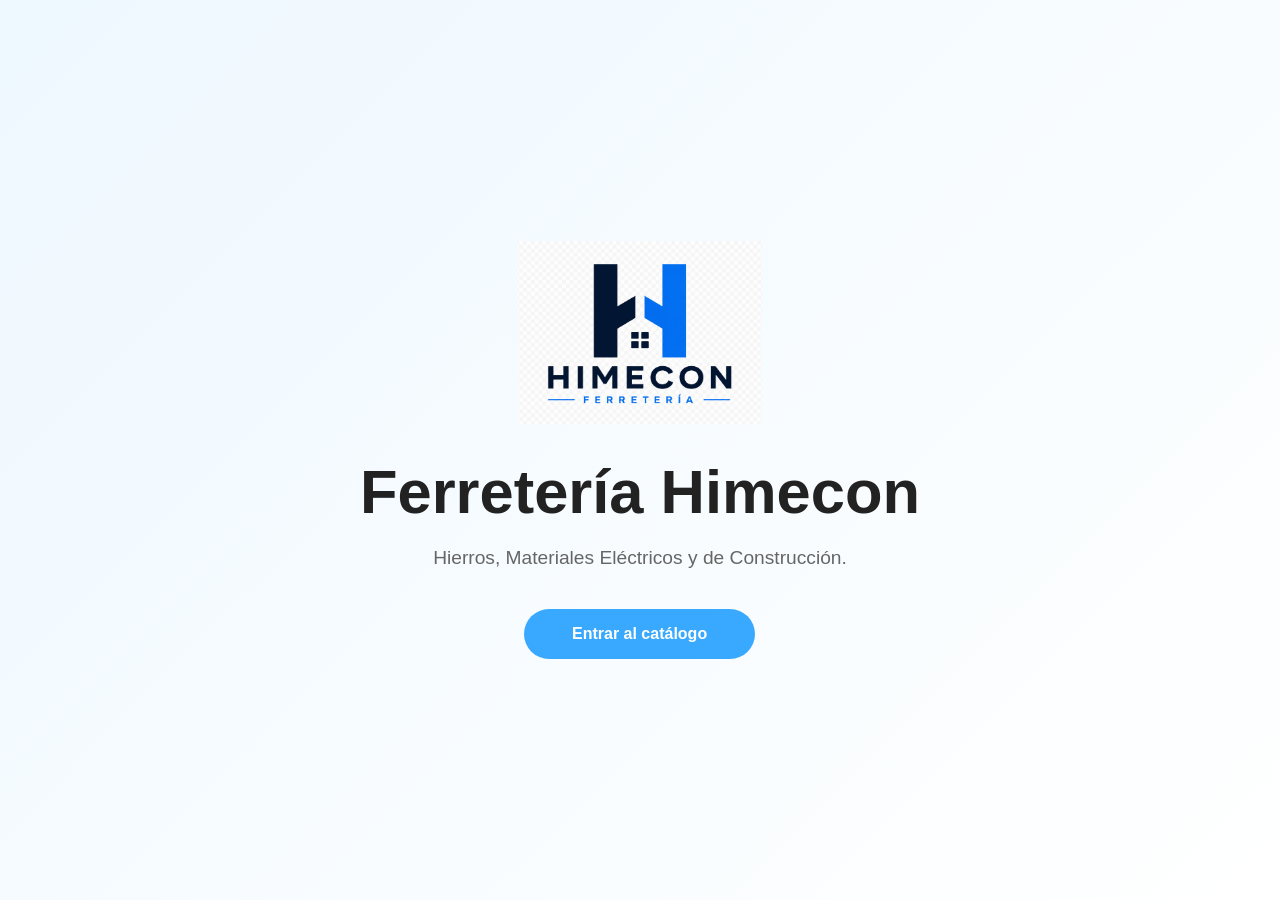
==== index.html @ bc84fee8 "Add files via upload" ====
<!DOCTYPE html>
<html lang="es">
<head><meta name="google-site-verification" content="f373e4Lj6g157ytBm8yhft_cOaXy5yWJwNqvNQZ_hNY" />
    <meta charset="UTF-8">
    <meta name="viewport" content="width=device-width, initial-scale=1.0">
    <title>Ferretería Himecon</title>
    <link rel="stylesheet" href="css/style.css">
</head>

<body class="inicio">

<div class="pantalla">
    <img src="img/logo.png" class="logo-grande" alt="Logo Himecon">

    <h1>Ferretería Himecon</h1>

    <p>Hierros, Materiales Eléctricos y de Construcción.</p>

    <a href="catalogo.html" class="boton">Entrar al catálogo</a>
</div>

</body>
</html>
---- css/style.css ----
/* ===========================
   HIMECON - STYLE.CSS
=========================== */


*{
    margin:0;
    padding:0;
    box-sizing:border-box;
}


html{
    scroll-behavior:smooth;
}


body{

    font-family:Arial, Helvetica, sans-serif;

    color:#222;

    background:white;

}



/* ===========================
   NAVBAR
=========================== */


header{

    position:fixed;

    top:0;
    left:0;

    width:100%;

    background:white;

    padding:20px 80px;

    border-bottom:1px solid #eee;

    z-index:1000;

}


nav{

    display:flex;

    justify-content:space-between;

    align-items:center;

}


.logo{

    display:flex;

    align-items:center;

}


.logo img{

    width:130px;

    height:auto;

}


nav ul{

    display:flex;

    gap:45px;

    list-style:none;

}


nav a{

    text-decoration:none;

    color:#222;

    font-size:17px;

    transition:.3s;

}


nav a:hover{

    color:#39A9FF;

}



/* ===========================
   HERO
=========================== */


.hero{

    min-height:100vh;

    display:flex;

    justify-content:space-between;

    align-items:center;

    padding:180px 10% 80px;

    gap:70px;

    background:linear-gradient(#fff,#eef7ff);

}


.hero-text{

    flex:1;

}


.hero-text h1{

    font-size:44px;

    margin-bottom:20px;

    line-height:1.2;

}


.hero-text p{

    font-size:18px;

    color:#666;

    line-height:1.7;

    margin-bottom:32px;

    max-width:620px;

}



.hero-image{

    flex:1;

    display:flex;

    justify-content:center;

    align-items:center;

}


.hero-image img{

    width:100%;

    max-width:550px;

    display:block;

}



.boton{

    display:inline-block;

    text-decoration:none;

    background:#39A9FF;

    color:white;

    padding:14px 36px;

    border-radius:50px;

    font-size:17px;

    font-weight:bold;

    transition:.3s;

}


.boton:hover{

    transform:translateY(-5px);

}



/* ===========================
   QUIENES SOMOS
=========================== */


.nosotros{

    padding:120px 10%;

}



.nosotros-contenido{

    display:flex;

    align-items:center;

    justify-content:space-between;

    gap:80px;

}



.nosotros-texto{

    flex:1;

}


.nosotros-texto h2{

    font-size:38px;

    margin-bottom:25px;

}


.nosotros-texto h2 span{

    color:#39A9FF;

}


.nosotros-texto p{

    color:#666;

    font-size:17px;

    line-height:1.7;

    margin-bottom:18px;

}


.nosotros-imagen{

    flex:1;

    display:flex;

    justify-content:center;

}


.nosotros-imagen img{

    width:100%;

    max-width:500px;

    border-radius:25px;

    box-shadow:0 20px 40px rgba(0,0,0,.12);

}



/* ===========================
   BENEFICIOS
=========================== */


.beneficios{

    padding:100px 10%;

    text-align:center;

    background:#f7f8fb;

}


.beneficios h2{

    font-size:36px;

    margin-bottom:50px;

}


.beneficios h2 span{

    color:#39A9FF;

}


.cards{

    display:flex;

    justify-content:center;

    flex-wrap:wrap;

    gap:30px;

}



.card{

    width:290px;

    padding:32px 26px;

    background:white;

    border-radius:22px;

    box-shadow:0 15px 35px rgba(0,0,0,.08);

    transition:.4s;

}



.card:hover{

    transform:translateY(-15px);

    box-shadow:0 25px 50px rgba(57,169,255,.2);

}



.icono{

    font-size:42px;

    margin-bottom:16px;

}



.card h3{

    color:#39A9FF;

    font-size:22px;

    margin-bottom:12px;

}


.card p{

    color:#666;

    line-height:1.7;

}



/* ===========================
   CATALOGO
=========================== */


.catalogo{

    padding:100px 10%;

}



.catalogo h2{

    text-align:center;

    font-size:36px;

    margin-bottom:35px;

}



#buscador{

    width:100%;

    max-width:600px;

    margin:auto;

    display:block;

    padding:14px;

    border:none;

    border-radius:50px;

    box-shadow:0 10px 25px rgba(0,0,0,.08);

    font-size:16px;

}



#productos{

    margin-top:60px;

    display:grid;

    grid-template-columns:repeat(auto-fit,minmax(260px,1fr));

    gap:30px;

}



/* ===========================
   BIENVENIDA
=========================== */


.inicio{

    min-height:100vh;

    display:flex;

    justify-content:center;

    align-items:center;

    background:linear-gradient(135deg,#eef8ff,#fff);

}



.pantalla{

    text-align:center;

    animation:aparecer .8s;

}



.logo-grande{

    width:clamp(220px, 19vw, 320px);

    margin-bottom:28px;

}



.pantalla h1{

    font-size:clamp(42px, 4.8vw, 72px);

    margin-bottom:20px;

}



.pantalla p{

    font-size:clamp(18px, 1.5vw, 26px);

    color:#666;

    margin-bottom:40px;

}



.pantalla .boton{

    font-size:clamp(16px, 1.2vw, 22px);

    padding:16px 48px;

}



/* ===========================
   ANIMACION
=========================== */


@keyframes aparecer{


from{

    opacity:0;

    transform:translateY(40px);

}


to{

    opacity:1;

    transform:translateY(0);

}


}
/* ===========================
   PRODUCTOS
=========================== */


.catalogo h2 span{

    color:#39A9FF;

}



.producto{

    background:white;

    padding:20px;

    border-radius:22px;

    text-align:center;

    box-shadow:0 15px 35px rgba(0,0,0,.08);

    transition:.3s;

}



.producto:hover{

    transform:translateY(-10px);

}



.producto img{

    width:100%;

    height:190px;

    object-fit:contain;

    margin-bottom:16px;

}



.producto h3{

    font-size:20px;

    margin-bottom:12px;

}



.producto p{

    color:#666;

    margin-bottom:20px;

    line-height:1.6;

}



.producto .precio-producto{

    color:#39A9FF;

    font-size:19px;

    font-weight:bold;

    margin-bottom:8px;

}



.producto .boton{

    font-size:14px;

    padding:12px 30px;

}
/* ===========================
   CONTACTO
=========================== */


.contacto{

    padding:100px 10%;

    background:#eef7ff;

}



.contacto-contenido{

    display:flex;

    justify-content:space-between;

    align-items:center;

    gap:50px;

}



.contacto-texto h2{

    font-size:36px;

    margin-bottom:16px;

}



.contacto-texto p{

    font-size:17px;

    color:#666;

    line-height:1.7;

}



.datos{

    margin-top:30px;

}



.contacto-boton{

    display:flex;

    justify-content:center;

}



/* ===========================
   FOOTER
=========================== */


footer{

    background:#111;

    color:white;

    padding:40px;

    text-align:center;

}



footer img{

    width:120px;

    margin-bottom:20px;

}


footer p{

    color:#aaa;

}
/* ===========================
   PAGINA PRODUCTOS
=========================== */


.pagina-productos{

    padding:160px 10% 80px;

    min-height:100vh;

    background:#f7f8fb;

}



.pagina-productos h1{

    text-align:center;

    font-size:42px;

    margin-bottom:16px;

}



.subtitulo{

    text-align:center;

    color:#666;

    font-size:17px;

    margin-bottom:35px;

}





/* ===========================
   BUSCADOR
=========================== */


.pagina-productos #buscador{

    max-width:700px;

    margin:0 auto 40px;

}





/* ===========================
   CATEGORIAS
=========================== */


.categorias{

    display:flex;

    justify-content:center;

    flex-wrap:wrap;

    gap:20px;

    margin-bottom:50px;

}



.categorias button{

    border:none;

    background:#39A9FF;

    color:white;

    padding:12px 26px;

    border-radius:50px;

    font-size:15px;

    cursor:pointer;

    transition:.3s;

}



.categorias button:hover{

    transform:translateY(-5px);

    box-shadow:0 10px 25px rgba(57,169,255,.3);

}



.subcategorias{

    display:flex;

    justify-content:center;

    flex-wrap:wrap;

    gap:12px;

    margin-top:-30px;

    margin-bottom:50px;

}



.subcategorias button{

    border:2px solid #39A9FF;

    background:white;

    color:#39A9FF;

    padding:8px 18px;

    border-radius:50px;

    font-size:14px;

    cursor:pointer;

    transition:.3s;

}



.subcategorias button:hover{

    background:#39A9FF;

    color:white;

}



.subsubcategorias{

    display:flex;

    justify-content:center;

    flex-wrap:wrap;

    gap:10px;

    margin-top:-30px;

    margin-bottom:50px;

}



.subsubcategorias button{

    border:1px solid #999;

    background:#f0f0f0;

    color:#444;

    padding:7px 18px;

    border-radius:50px;

    font-size:13px;

    cursor:pointer;

    transition:.3s;

}



.subsubcategorias button:hover{

    background:#39A9FF;

    border-color:#39A9FF;

    color:white;

}





/* ===========================
   PRODUCTOS GRID
=========================== */


#productos{

    display:grid;

    grid-template-columns:repeat(auto-fit,minmax(260px,1fr));

    gap:30px;

}




.producto{

    background:white;

    padding:20px;

    border-radius:22px;

    text-align:center;

    box-shadow:0 15px 35px rgba(0,0,0,.08);

    transition:.3s;

}



.producto:hover{

    transform:translateY(-10px);

}




.producto img{

    width:100%;

    height:190px;

    object-fit:contain;

    margin-bottom:16px;

}




.producto h3{

    font-size:20px;

    margin-bottom:12px;

}




.producto p{

    color:#666;

    line-height:1.6;

    margin-bottom:20px;

}





.producto .boton{

    font-size:14px;

    padding:12px 30px;

}





/* ===========================
   RESPONSIVE
=========================== */


@media(max-width:768px){


    .pagina-productos{

        padding:130px 5% 60px;

    }



    .pagina-productos h1{

        font-size:36px;

    }



    .categorias button{

        width:100%;

    }


}
/* ===========================
   RESPONSIVE CELULAR
=========================== */


@media(max-width:768px){



/* NAVBAR */

header{

    padding:15px 25px;

}



nav{

    flex-direction:column;

    gap:20px;

}



.logo img{

    width:120px;

}



nav ul{

    gap:20px;

    flex-wrap:wrap;

    justify-content:center;

}



nav a{

    font-size:16px;

}





/* HERO */


.hero{

    flex-direction:column;

    text-align:center;

    padding:140px 25px 60px;

    gap:40px;

}



.hero-text h1{

    font-size:36px;

}



.hero-text p{

    font-size:18px;

}



.hero-image img{

    max-width:300px;

}





/* QUIENES SOMOS */


.nosotros{

    padding:70px 25px;

}



.nosotros-contenido{

    flex-direction:column;

    gap:40px;

}



.nosotros-texto h2{

    font-size:34px;

}



.nosotros-texto p{

    font-size:17px;

}





/* BENEFICIOS */


.beneficios{

    padding:70px 25px;

}



.beneficios h2{

    font-size:34px;

}



.card{

    width:100%;

}





/* PRODUCTOS */


.pagina-productos{

    padding:130px 25px 60px;

}



.pagina-productos h1{

    font-size:36px;

}



.categorias{

    flex-direction:column;

}



.categorias button{

    width:100%;

}



.producto{

    width:100%;

}





/* CONTACTO */


.contacto{

    padding:70px 25px;

}



.contacto-contenido{

    flex-direction:column;

    text-align:center;

}



.contacto-texto h2{

    font-size:34px;

}





/* FOOTER */


footer{

    padding:30px 20px;

}


}
/* ===========================
   RESPONSIVE CELULAR
=========================== */


@media(max-width:768px){



/* ===========================
   HEADER / MENU
=========================== */


header{

    padding:15px 20px;

}


nav{

    flex-direction:column;

    gap:15px;

}



.logo img{

    width:120px;

}



nav ul{

    gap:15px;

    flex-wrap:wrap;

    justify-content:center;

}



nav a{

    font-size:16px;

}





/* ===========================
   HERO
=========================== */


.hero{

    flex-direction:column;

    text-align:center;

    padding:230px 25px 60px;

    gap:40px;

}



.hero-text h1{

    font-size:36px;

    line-height:1.2;

}



.hero-text p{

    font-size:18px;

}



.hero-image img{

    max-width:300px;

}





/* ===========================
   QUIENES SOMOS
=========================== */


.nosotros{

    padding:70px 25px;

}



.nosotros-contenido{

    flex-direction:column;

    gap:40px;

}



.nosotros-texto h2{

    font-size:34px;

}



.nosotros-texto p{

    font-size:17px;

}





/* ===========================
   BENEFICIOS
=========================== */


.beneficios{

    padding:70px 25px;

}



.beneficios h2{

    font-size:34px;

}



.cards{

    flex-direction:column;

}



.card{

    width:100%;

}





/* ===========================
   PAGINA PRODUCTOS
=========================== */


.pagina-productos{

    padding:150px 25px 60px;

}



.pagina-productos h1{

    font-size:36px;

}



.subtitulo{

    font-size:17px;

}



.categorias{

    flex-direction:column;

}



.categorias button{

    width:100%;

}



.subcategorias{

    margin-top:10px;

}



.subsubcategorias{

    margin-top:10px;

}



#productos{

    grid-template-columns:1fr;

}



.producto{

    width:100%;

}





/* ===========================
   CONTACTO
=========================== */


.contacto{

    padding:70px 25px;

}



.contacto-contenido{

    flex-direction:column;

    text-align:center;

}



.contacto-texto h2{

    font-size:34px;

}





/* ===========================
   FOOTER
=========================== */


footer{

    padding:30px 20px;

}





/* ===========================
   ANCLAS
=========================== */


.nosotros,
.beneficios,
.catalogo,
.contacto{

    scroll-margin-top:180px;

}



}
/* =========================================================
   HIMECON - SISTEMA DE ANIMACIONES FLUIDAS
   ========================================================= */


/* ---------------------------------------------------------
   MOVIMIENTO GENERAL
   --------------------------------------------------------- */

html {
    scroll-behavior: smooth;
}

body {
    overflow-x: hidden;
}


/* ---------------------------------------------------------
   NAVBAR
   --------------------------------------------------------- */

header {
    transition:
        padding 0.5s ease,
        box-shadow 0.5s ease,
        background 0.5s ease;
}

.logo img {
    animation: logoFlotando 5s ease-in-out infinite;
    transform-origin: center;
}

@keyframes logoFlotando {

    0%, 100% {
        transform: translateY(0);
    }

    50% {
        transform: translateY(-3px);
    }

}

nav a {
    position: relative;
    transition:
        color 0.3s ease,
        transform 0.3s ease;
}

nav a:hover {
    transform: translateY(-3px);
}

nav a::after {
    content: "";
    position: absolute;
    left: 50%;
    bottom: -7px;
    width: 0;
    height: 2px;
    background: #39A9FF;
    border-radius: 10px;
    transform: translateX(-50%);
    transition: width 0.35s ease;
}

nav a:hover::after {
    width: 80%;
}


/* ---------------------------------------------------------
   HERO
   --------------------------------------------------------- */

.hero-text {
    animation: heroTexto 1.2s ease both;
}

.hero-image {
    animation: heroImagen 1.3s ease both;
}

.hero-image img {
    animation: imagenFlotante 5s ease-in-out infinite;
    transform-origin: center;
}

@keyframes heroTexto {

    from {
        opacity: 0;
        transform: translateX(-40px);
    }

    to {
        opacity: 1;
        transform: translateX(0);
    }

}

@keyframes heroImagen {

    from {
        opacity: 0;
        transform: translateX(40px);
    }

    to {
        opacity: 1;
        transform: translateX(0);
    }

}

@keyframes imagenFlotante {

    0%, 100% {
        transform: translateY(0) rotate(0deg);
    }

    25% {
        transform: translateY(-5px) rotate(0.5deg);
    }

    50% {
        transform: translateY(-9px) rotate(0deg);
    }

    75% {
        transform: translateY(-4px) rotate(-0.5deg);
    }

}


/* ---------------------------------------------------------
   BOTONES
   --------------------------------------------------------- */

.boton {
    transition:
        transform 0.3s ease,
        box-shadow 0.3s ease,
        background 0.3s ease;
    animation: botonRespira 4s ease-in-out infinite;
}

.boton:hover {
    transform: translateY(-6px) scale(1.04);
    box-shadow: 0 12px 28px rgba(57,169,255,0.28);
}

.boton:active {
    transform: scale(0.96);
}

@keyframes botonRespira {

    0%, 100% {
        box-shadow: 0 5px 15px rgba(57,169,255,0.08);
    }

    50% {
        box-shadow: 0 9px 25px rgba(57,169,255,0.20);
    }

}


/* ---------------------------------------------------------
   QUIENES SOMOS
   --------------------------------------------------------- */

.nosotros-texto {
    animation: textoSuave 6s ease-in-out infinite;
}

.nosotros-imagen img {
    animation: imagenNosotros 6s ease-in-out infinite;
}

@keyframes textoSuave {

    0%, 100% {
        transform: translateY(0);
    }

    50% {
        transform: translateY(-3px);
    }

}

@keyframes imagenNosotros {

    0%, 100% {
        transform: translateY(0) scale(1);
    }

    50% {
        transform: translateY(-6px) scale(1.01);
    }

}


/* ---------------------------------------------------------
   TITULOS
   --------------------------------------------------------- */

.beneficios h2,
.catalogo h2,
.pagina-productos h1,
.contacto-texto h2 {
    animation: tituloFlotante 5s ease-in-out infinite;
}

@keyframes tituloFlotante {

    0%, 100% {
        transform: translateY(0);
    }

    50% {
        transform: translateY(-3px);
    }

}


/* ---------------------------------------------------------
   CARDS
   --------------------------------------------------------- */

.card {
    animation: cardFlotando 6s ease-in-out infinite;
    transition:
        transform 0.4s ease,
        box-shadow 0.4s ease;
}

/* Diferentes tiempos para que NO se muevan sincronizadas */

.card:nth-child(1) {
    animation-delay: 0s;
}

.card:nth-child(2) {
    animation-delay: 0.8s;
}

.card:nth-child(3) {
    animation-delay: 1.6s;
}

@keyframes cardFlotando {

    0%, 100% {
        transform: translateY(0);
    }

    50% {
        transform: translateY(-5px);
    }

}

.card:hover {
    transform: translateY(-15px) scale(1.03);
}


/* ---------------------------------------------------------
   ICONOS
   --------------------------------------------------------- */

.icono {
    display: inline-block;
    animation: iconoMovimiento 4s ease-in-out infinite;
}

@keyframes iconoMovimiento {

    0%, 100% {
        transform: rotate(0deg) translateY(0);
    }

    25% {
        transform: rotate(-3deg) translateY(-2px);
    }

    75% {
        transform: rotate(3deg) translateY(-2px);
    }

}


/* ---------------------------------------------------------
   BUSCADOR
   --------------------------------------------------------- */

#buscador {
    transition:
        transform 0.35s ease,
        box-shadow 0.35s ease,
        width 0.35s ease;
}

#buscador:focus {
    outline: none;
    transform: translateY(-4px) scale(1.01);
    box-shadow:
        0 15px 35px rgba(57,169,255,0.18);
}


/* ---------------------------------------------------------
   CATEGORIAS
   --------------------------------------------------------- */

.categorias button,
.subcategorias button,
.subsubcategorias button {
    transition:
        transform 0.3s ease,
        box-shadow 0.3s ease,
        background 0.3s ease,
        color 0.3s ease;
}

.categorias button:hover,
.subcategorias button:hover,
.subsubcategorias button:hover {
    transform: translateY(-5px) scale(1.03);
}

.categorias button:nth-child(1) {
    animation-delay: 0s;
}

.categorias button:nth-child(2) {
    animation-delay: 0.3s;
}

.categorias button:nth-child(3) {
    animation-delay: 0.6s;
}


/* ---------------------------------------------------------
   PRODUCTOS
   --------------------------------------------------------- */

.producto {
    animation: productoFlotando 7s ease-in-out infinite;
    transition:
        transform 0.4s ease,
        box-shadow 0.4s ease;
}

/* Desfase entre productos */

.producto:nth-child(1) {
    animation-delay: 0s;
}

.producto:nth-child(2) {
    animation-delay: 0.7s;
}

.producto:nth-child(3) {
    animation-delay: 1.4s;
}

.producto:nth-child(4) {
    animation-delay: 2.1s;
}

.producto:nth-child(5) {
    animation-delay: 2.8s;
}

.producto:nth-child(6) {
    animation-delay: 3.5s;
}

@keyframes productoFlotando {

    0%, 100% {
        transform: translateY(0);
    }

    50% {
        transform: translateY(-4px);
    }

}

.producto:hover {
    transform: translateY(-12px) scale(1.025);
    box-shadow:
        0 25px 50px rgba(0,0,0,0.12);
}

.producto img {
    transition:
        transform 0.6s ease;
}

.producto:hover img {
    transform: scale(1.06);
}


/* ---------------------------------------------------------
   PRECIO
   --------------------------------------------------------- */

.precio-producto {
    animation: precioPulso 4s ease-in-out infinite;
}

@keyframes precioPulso {

    0%, 100% {
        transform: scale(1);
    }

    50% {
        transform: scale(1.04);
    }

}


/* ---------------------------------------------------------
   CONTACTO
   --------------------------------------------------------- */

.contacto-texto {
    animation: contactoFlotando 6s ease-in-out infinite;
}

.contacto-boton {
    animation: contactoBoton 5s ease-in-out infinite;
}

@keyframes contactoFlotando {

    0%, 100% {
        transform: translateY(0);
    }

    50% {
        transform: translateY(-4px);
    }

}

@keyframes contactoBoton {

    0%, 100% {
        transform: translateY(0);
    }

    50% {
        transform: translateY(-5px);
    }

}


/* ---------------------------------------------------------
   FOOTER
   --------------------------------------------------------- */

footer img {
    animation: footerLogo 5s ease-in-out infinite;
}

@keyframes footerLogo {

    0%, 100% {
        transform: scale(1);
    }

    50% {
        transform: scale(1.04);
    }

}


/* =========================================================
   HIMECON - STYLE.CSS (ARCHIVO COMPLETO ACTUALIZADO)
   ========================================================= */

* {
    margin: 0;
    padding: 0;
    box-sizing: border-box;
}

html {
    scroll-behavior: smooth;
}

body {
    font-family: Arial, Helvetica, sans-serif;
    color: #222;
    background: white;
    overflow-x: hidden;
}

/* Variables de animación global */
:root {
    --transicion-rebote: all 0.5s cubic-bezier(0.34, 1.56, 0.64, 1);
    --transicion-salida: all 0.3s cubic-bezier(0.25, 1, 0.5, 1);
}

/* Animaciones de Flote Continuo */
@keyframes flotarSuave {
    0%, 100% { transform: translateY(0); }
    50% { transform: translateY(-6px); }
}

@keyframes flotarInverso {
    0%, 100% { transform: translateY(-4px); }
    50% { transform: translateY(2px); }
}

/* ---------------------------------------------------------
   NAVBAR
   --------------------------------------------------------- */
header {
    position: fixed;
    top: 0;
    left: 0;
    width: 100%;
    background: white;
    padding: 20px 80px;
    border-bottom: 1px solid #eee;
    z-index: 1000;
    transition: var(--transicion-salida);
}

nav {
    display: flex;
    justify-content: space-between;
    align-items: center;
}

.logo {
    display: flex;
    align-items: center;
}

.logo img {
    width: 130px;
    height: auto;
    animation: flotarSuave 5s ease-in-out infinite;
    transition: var(--transicion-rebote);
    transform-origin: center;
    will-change: transform;
}

.logo img:hover {
    animation-play-state: paused;
    transform: scale(1.2) rotate(5deg);
}

nav ul {
    display: flex;
    gap: 45px;
    list-style: none;
}

nav a {
    position: relative;
    display: inline-block;
    text-decoration: none;
    color: #222;
    font-size: 17px;
    animation: flotarInverso 4.5s ease-in-out infinite;
    transition: var(--transicion-rebote);
}

nav a:hover {
    animation-play-state: paused;
    transform: translateY(-7px) scale(1.1);
    color: #39A9FF !important;
}

nav a::after {
    content: "";
    position: absolute;
    left: 50%;
    bottom: -7px;
    width: 0;
    height: 3px;
    background: #39A9FF;
    border-radius: 10px;
    transform: translateX(-50%);
    transition: var(--transicion-rebote);
}

nav a:hover::after {
    width: 100%;
}

nav ul li:nth-child(1) a { animation-delay: 0s; }
nav ul li:nth-child(2) a { animation-delay: 0.3s; }
nav ul li:nth-child(3) a { animation-delay: 0.6s; }

/* ---------------------------------------------------------
   HERO
   --------------------------------------------------------- */
.hero {
    min-height: 100vh;
    display: flex;
    justify-content: space-between;
    align-items: center;
    padding: 180px 10% 80px;
    gap: 70px;
    background: linear-gradient(#fff, #eef7ff);
}

.hero-text {
    flex: 1;
}

.hero-text h1 {
    font-size: 44px;
    margin-bottom: 20px;
    line-height: 1.2;
    animation: flotarSuave 5.5s ease-in-out infinite;
}

.hero-text p {
    font-size: 18px;
    color: #666;
    line-height: 1.7;
    margin-bottom: 32px;
    max-width: 620px;
    animation: flotarInverso 6s ease-in-out infinite;
}

.hero-image {
    flex: 1;
    display: flex;
    justify-content: center;
    align-items: center;
}

.hero-image img {
    width: 100%;
    max-width: 550px;
    display: block;
    animation: flotarSuave 5s ease-in-out infinite;
    transition: var(--transicion-rebote);
    will-change: transform;
}

.hero-image img:hover {
    animation-play-state: paused;
    transform: scale(1.08) translateY(-15px) rotate(-2deg);
}

/* ---------------------------------------------------------
   BOTONES
   --------------------------------------------------------- */
.boton {
    display: inline-block;
    text-decoration: none;
    background: #39A9FF;
    color: white;
    padding: 14px 36px;
    border-radius: 50px;
    font-size: 17px;
    font-weight: bold;
    animation: flotarSuave 4s ease-in-out infinite;
    transition: var(--transicion-rebote);
    will-change: transform, box-shadow;
}

.boton:hover {
    animation-play-state: paused;
    transform: translateY(-10px) scale(1.12);
    box-shadow: 0 20px 35px rgba(57, 169, 255, 0.45);
}

.boton:active {
    transform: scale(0.92);
}

/* ---------------------------------------------------------
   QUIENES SOMOS
   --------------------------------------------------------- */
.nosotros {
    padding: 120px 10%;
}

.nosotros-contenido {
    display: flex;
    align-items: center;
    justify-content: space-between;
    gap: 80px;
}

.nosotros-texto {
    flex: 1;
    animation: flotarSuave 5.5s ease-in-out infinite;
    transition: var(--transicion-rebote);
}

.nosotros-texto:hover {
    animation-play-state: paused;
    transform: translateX(10px);
}

.nosotros-texto h2 {
    font-size: 38px;
    margin-bottom: 25px;
}

.nosotros-texto h2 span {
    color: #39A9FF;
}

.nosotros-texto p {
    color: #666;
    font-size: 17px;
    line-height: 1.7;
    margin-bottom: 18px;
    animation: flotarInverso 5s ease-in-out infinite;
}

.nosotros-imagen {
    flex: 1;
    display: flex;
    justify-content: center;
}

.nosotros-imagen img {
    width: 100%;
    max-width: 500px;
    border-radius: 25px;
    box-shadow: 0 20px 40px rgba(0,0,0,.12);
    animation: flotarSuave 6s ease-in-out infinite;
    transition: var(--transicion-rebote);
}

.nosotros-imagen img:hover {
    animation-play-state: paused;
    transform: scale(1.05) rotate(2deg);
}

/* ---------------------------------------------------------
   BENEFICIOS
   --------------------------------------------------------- */
.beneficios {
    padding: 100px 10%;
    text-align: center;
    background: #f7f8fb;
}

.beneficios h2 {
    font-size: 36px;
    margin-bottom: 50px;
    display: inline-block;
    animation: flotarSuave 4.5s ease-in-out infinite;
    transition: var(--transicion-rebote);
    transform-origin: center;
}

.beneficios h2:hover {
    animation-play-state: paused;
    transform: scale(1.1) skewX(-6deg);
}

.beneficios h2 span {
    color: #39A9FF;
}

.cards {
    display: flex;
    justify-content: center;
    flex-wrap: wrap;
    gap: 30px;
}

.card {
    width: 290px;
    padding: 32px 26px;
    background: white;
    border-radius: 22px;
    box-shadow: 0 15px 35px rgba(0,0,0,.08);
    animation: flotarSuave 5s ease-in-out infinite;
    transition: var(--transicion-rebote);
    will-change: transform, box-shadow;
}

.card p, .card h3 {
    animation: flotarInverso 4.5s ease-in-out infinite;
}

.card:hover, .card:hover p, .card:hover h3 {
    animation-play-state: paused;
}

.card:hover {
    transform: translateY(-25px) scale(1.06);
    box-shadow: 0 30px 50px rgba(57,169,255,.2);
}

.card:nth-child(1) { animation-delay: 0s; }
.card:nth-child(2) { animation-delay: 0.7s; }
.card:nth-child(3) { animation-delay: 1.4s; }

.icono {
    font-size: 42px;
    margin-bottom: 16px;
    display: inline-block;
    animation: flotarInverso 4s ease-in-out infinite;
    transition: var(--transicion-rebote);
}

.icono:hover {
    animation-play-state: paused;
    transform: scale(1.3) rotate(360deg);
}

.card h3 {
    color: #39A9FF;
    font-size: 22px;
    margin-bottom: 12px;
}

.card p {
    color: #666;
    line-height: 1.7;
}

/* ---------------------------------------------------------
   CATALOGO
   --------------------------------------------------------- */
.catalogo {
    padding: 100px 10%;
}

.catalogo h2 {
    text-align: center;
    font-size: 36px;
    margin-bottom: 35px;
    display: block;
}

.catalogo h2 span {
    display: inline-block;
    animation: flotarSuave 4.5s ease-in-out infinite;
    transition: var(--transicion-rebote);
    transform-origin: center;
}

.catalogo h2 span:hover {
    animation-play-state: paused;
    transform: scale(1.1) skewX(-6deg);
}

#buscador {
    width: 100%;
    max-width: 600px;
    margin: auto;
    display: block;
    padding: 14px;
    border: none;
    border-radius: 50px;
    box-shadow: 0 10px 25px rgba(0,0,0,.08);
    font-size: 16px;
    transition: var(--transicion-rebote);
}

#buscador:focus {
    outline: none;
    transform: translateY(-6px) scale(1.04);
    box-shadow: 0 20px 40px rgba(57, 169, 255, 0.3);
}

#productos {
    margin-top: 60px;
    display: grid;
    grid-template-columns: repeat(auto-fit, minmax(260px, 1fr));
    gap: 30px;
}

/* ---------------------------------------------------------
   PRODUCTOS
   --------------------------------------------------------- */
.producto {
    background: white;
    padding: 20px;
    border-radius: 22px;
    text-align: center;
    box-shadow: 0 15px 35px rgba(0,0,0,.08);
    animation: flotarSuave 6s ease-in-out infinite;
    transition: var(--transicion-rebote);
    will-change: transform, box-shadow;
}

.producto h3, .producto p {
    animation: flotarInverso 5.5s ease-in-out infinite;
}

.producto:hover, .producto:hover h3, .producto:hover p {
    animation-play-state: paused;
}

.producto:hover {
    transform: translateY(-20px) scale(1.05);
    box-shadow: 0 35px 60px rgba(0, 0, 0, 0.22);
}

.producto img {
    width: 100%;
    height: 190px;
    object-fit: contain;
    margin-bottom: 16px;
    transition: var(--transicion-rebote);
}

.producto:hover img {
    transform: scale(1.15) rotate(1deg);
}

.producto h3 {
    font-size: 20px;
    margin-bottom: 12px;
}

.producto p {
    color: #666;
    margin-bottom: 20px;
    line-height: 1.6;
}

.producto .precio-producto {
    color: #39A9FF;
    font-size: 19px;
    font-weight: bold;
    margin-bottom: 8px;
    display: inline-block;
    transition: var(--transicion-rebote);
}

.producto:hover .precio-producto {
    transform: scale(1.25);
    color: #39A9FF;
}

.producto .boton {
    font-size: 14px;
    padding: 12px 30px;
}

.producto:nth-child(1) { animation-delay: 0s; }
.producto:nth-child(2) { animation-delay: 0.4s; }
.producto:nth-child(3) { animation-delay: 0.8s; }

.flecha-loca {
    width: 100%;
    max-width: 380px;
    height: auto;
    display: block;
    margin: 0 20px;
    animation: flechaOnduladaLoca 3s cubic-bezier(0.45, 0, 0.55, 1) infinite;
    transform-origin: left center;
}

@keyframes flechaOnduladaLoca {
    0%, 100% { transform: scaleX(1) scaleY(1) translateX(0); }
    30% { transform: scaleX(1.15) scaleY(0.85) translateX(8px); } /* Se estira */
    60% { transform: scaleX(0.95) scaleY(1.05) translateX(-3px); } /* Rebota */
    80% { transform: scaleX(1.08) scaleY(0.92) translateX(5px); }  /* Vibra */
}

/* Cambia a verde cuando pasas el mouse por la sección de contacto */
.contacto:hover .flecha-loca path {
    stroke: #25D366;
    transition: stroke 0.4s ease;
}
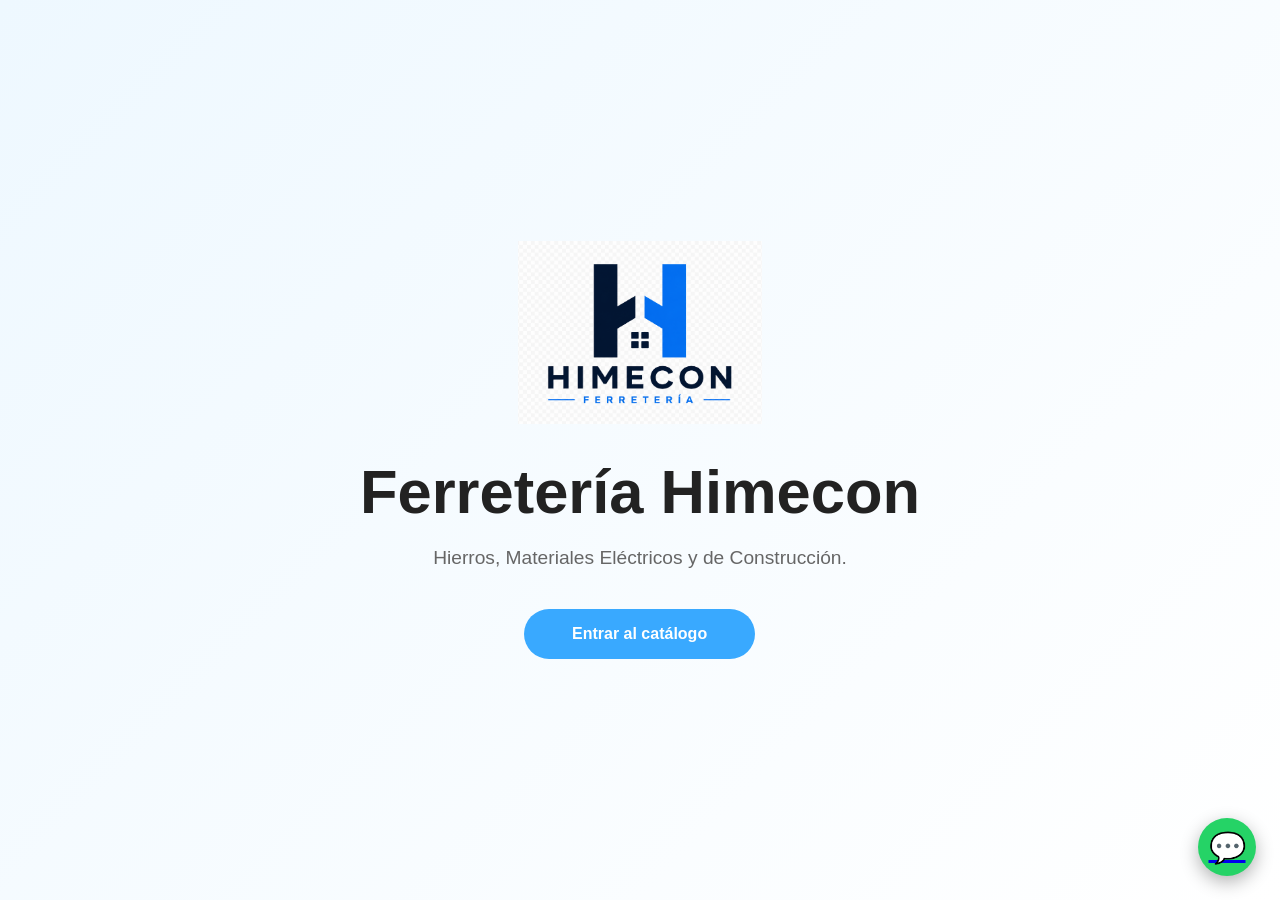
==== commit 03418f7a: "Add files via upload" ====
--- a/index.html
+++ b/index.html
@@ -4,6 +4,7 @@
     <meta charset="UTF-8">
     <meta name="viewport" content="width=device-width, initial-scale=1.0">
     <title>Ferretería Himecon</title>
+    <link rel="icon" type="image/png" href="img/logo.png">
     <link rel="stylesheet" href="css/style.css">
 </head>
 
@@ -19,5 +20,10 @@
     <a href="catalogo.html" class="boton">Entrar al catálogo</a>
 </div>
 
+<!-- Botón flotante de WhatsApp -->
+<a href="https://wa.me/573206150674" class="whatsapp-flotante" target="_blank" aria-label="Escríbenos por WhatsApp">
+    <img src="img/whatsapp.png" alt="WhatsApp" onerror="this.style.display='none'; this.parentElement.innerHTML='💬';">
+</a>
+
 </body>
 </html>
--- a/css/style.css
+++ b/css/style.css
@@ -1,2225 +1,5 @@
-/* ===========================
-   HIMECON - STYLE.CSS
-=========================== */
-
-
-*{
-    margin:0;
-    padding:0;
-    box-sizing:border-box;
-}
-
-
-html{
-    scroll-behavior:smooth;
-}
-
-
-body{
-
-    font-family:Arial, Helvetica, sans-serif;
-
-    color:#222;
-
-    background:white;
-
-}
-
-
-
-/* ===========================
-   NAVBAR
-=========================== */
-
-
-header{
-
-    position:fixed;
-
-    top:0;
-    left:0;
-
-    width:100%;
-
-    background:white;
-
-    padding:20px 80px;
-
-    border-bottom:1px solid #eee;
-
-    z-index:1000;
-
-}
-
-
-nav{
-
-    display:flex;
-
-    justify-content:space-between;
-
-    align-items:center;
-
-}
-
-
-.logo{
-
-    display:flex;
-
-    align-items:center;
-
-}
-
-
-.logo img{
-
-    width:130px;
-
-    height:auto;
-
-}
-
-
-nav ul{
-
-    display:flex;
-
-    gap:45px;
-
-    list-style:none;
-
-}
-
-
-nav a{
-
-    text-decoration:none;
-
-    color:#222;
-
-    font-size:17px;
-
-    transition:.3s;
-
-}
-
-
-nav a:hover{
-
-    color:#39A9FF;
-
-}
-
-
-
-/* ===========================
-   HERO
-=========================== */
-
-
-.hero{
-
-    min-height:100vh;
-
-    display:flex;
-
-    justify-content:space-between;
-
-    align-items:center;
-
-    padding:180px 10% 80px;
-
-    gap:70px;
-
-    background:linear-gradient(#fff,#eef7ff);
-
-}
-
-
-.hero-text{
-
-    flex:1;
-
-}
-
-
-.hero-text h1{
-
-    font-size:44px;
-
-    margin-bottom:20px;
-
-    line-height:1.2;
-
-}
-
-
-.hero-text p{
-
-    font-size:18px;
-
-    color:#666;
-
-    line-height:1.7;
-
-    margin-bottom:32px;
-
-    max-width:620px;
-
-}
-
-
-
-.hero-image{
-
-    flex:1;
-
-    display:flex;
-
-    justify-content:center;
-
-    align-items:center;
-
-}
-
-
-.hero-image img{
-
-    width:100%;
-
-    max-width:550px;
-
-    display:block;
-
-}
-
-
-
-.boton{
-
-    display:inline-block;
-
-    text-decoration:none;
-
-    background:#39A9FF;
-
-    color:white;
-
-    padding:14px 36px;
-
-    border-radius:50px;
-
-    font-size:17px;
-
-    font-weight:bold;
-
-    transition:.3s;
-
-}
-
-
-.boton:hover{
-
-    transform:translateY(-5px);
-
-}
-
-
-
-/* ===========================
-   QUIENES SOMOS
-=========================== */
-
-
-.nosotros{
-
-    padding:120px 10%;
-
-}
-
-
-
-.nosotros-contenido{
-
-    display:flex;
-
-    align-items:center;
-
-    justify-content:space-between;
-
-    gap:80px;
-
-}
-
-
-
-.nosotros-texto{
-
-    flex:1;
-
-}
-
-
-.nosotros-texto h2{
-
-    font-size:38px;
-
-    margin-bottom:25px;
-
-}
-
-
-.nosotros-texto h2 span{
-
-    color:#39A9FF;
-
-}
-
-
-.nosotros-texto p{
-
-    color:#666;
-
-    font-size:17px;
-
-    line-height:1.7;
-
-    margin-bottom:18px;
-
-}
-
-
-.nosotros-imagen{
-
-    flex:1;
-
-    display:flex;
-
-    justify-content:center;
-
-}
-
-
-.nosotros-imagen img{
-
-    width:100%;
-
-    max-width:500px;
-
-    border-radius:25px;
-
-    box-shadow:0 20px 40px rgba(0,0,0,.12);
-
-}
-
-
-
-/* ===========================
-   BENEFICIOS
-=========================== */
-
-
-.beneficios{
-
-    padding:100px 10%;
-
-    text-align:center;
-
-    background:#f7f8fb;
-
-}
-
-
-.beneficios h2{
-
-    font-size:36px;
-
-    margin-bottom:50px;
-
-}
-
-
-.beneficios h2 span{
-
-    color:#39A9FF;
-
-}
-
-
-.cards{
-
-    display:flex;
-
-    justify-content:center;
-
-    flex-wrap:wrap;
-
-    gap:30px;
-
-}
-
-
-
-.card{
-
-    width:290px;
-
-    padding:32px 26px;
-
-    background:white;
-
-    border-radius:22px;
-
-    box-shadow:0 15px 35px rgba(0,0,0,.08);
-
-    transition:.4s;
-
-}
-
-
-
-.card:hover{
-
-    transform:translateY(-15px);
-
-    box-shadow:0 25px 50px rgba(57,169,255,.2);
-
-}
-
-
-
-.icono{
-
-    font-size:42px;
-
-    margin-bottom:16px;
-
-}
-
-
-
-.card h3{
-
-    color:#39A9FF;
-
-    font-size:22px;
-
-    margin-bottom:12px;
-
-}
-
-
-.card p{
-
-    color:#666;
-
-    line-height:1.7;
-
-}
-
-
-
-/* ===========================
-   CATALOGO
-=========================== */
-
-
-.catalogo{
-
-    padding:100px 10%;
-
-}
-
-
-
-.catalogo h2{
-
-    text-align:center;
-
-    font-size:36px;
-
-    margin-bottom:35px;
-
-}
-
-
-
-#buscador{
-
-    width:100%;
-
-    max-width:600px;
-
-    margin:auto;
-
-    display:block;
-
-    padding:14px;
-
-    border:none;
-
-    border-radius:50px;
-
-    box-shadow:0 10px 25px rgba(0,0,0,.08);
-
-    font-size:16px;
-
-}
-
-
-
-#productos{
-
-    margin-top:60px;
-
-    display:grid;
-
-    grid-template-columns:repeat(auto-fit,minmax(260px,1fr));
-
-    gap:30px;
-
-}
-
-
-
-/* ===========================
-   BIENVENIDA
-=========================== */
-
-
-.inicio{
-
-    min-height:100vh;
-
-    display:flex;
-
-    justify-content:center;
-
-    align-items:center;
-
-    background:linear-gradient(135deg,#eef8ff,#fff);
-
-}
-
-
-
-.pantalla{
-
-    text-align:center;
-
-    animation:aparecer .8s;
-
-}
-
-
-
-.logo-grande{
-
-    width:clamp(220px, 19vw, 320px);
-
-    margin-bottom:28px;
-
-}
-
-
-
-.pantalla h1{
-
-    font-size:clamp(42px, 4.8vw, 72px);
-
-    margin-bottom:20px;
-
-}
-
-
-
-.pantalla p{
-
-    font-size:clamp(18px, 1.5vw, 26px);
-
-    color:#666;
-
-    margin-bottom:40px;
-
-}
-
-
-
-.pantalla .boton{
-
-    font-size:clamp(16px, 1.2vw, 22px);
-
-    padding:16px 48px;
-
-}
-
-
-
-/* ===========================
-   ANIMACION
-=========================== */
-
-
-@keyframes aparecer{
-
-
-from{
-
-    opacity:0;
-
-    transform:translateY(40px);
-
-}
-
-
-to{
-
-    opacity:1;
-
-    transform:translateY(0);
-
-}
-
-
-}
-/* ===========================
-   PRODUCTOS
-=========================== */
-
-
-.catalogo h2 span{
-
-    color:#39A9FF;
-
-}
-
-
-
-.producto{
-
-    background:white;
-
-    padding:20px;
-
-    border-radius:22px;
-
-    text-align:center;
-
-    box-shadow:0 15px 35px rgba(0,0,0,.08);
-
-    transition:.3s;
-
-}
-
-
-
-.producto:hover{
-
-    transform:translateY(-10px);
-
-}
-
-
-
-.producto img{
-
-    width:100%;
-
-    height:190px;
-
-    object-fit:contain;
-
-    margin-bottom:16px;
-
-}
-
-
-
-.producto h3{
-
-    font-size:20px;
-
-    margin-bottom:12px;
-
-}
-
-
-
-.producto p{
-
-    color:#666;
-
-    margin-bottom:20px;
-
-    line-height:1.6;
-
-}
-
-
-
-.producto .precio-producto{
-
-    color:#39A9FF;
-
-    font-size:19px;
-
-    font-weight:bold;
-
-    margin-bottom:8px;
-
-}
-
-
-
-.producto .boton{
-
-    font-size:14px;
-
-    padding:12px 30px;
-
-}
-/* ===========================
-   CONTACTO
-=========================== */
-
-
-.contacto{
-
-    padding:100px 10%;
-
-    background:#eef7ff;
-
-}
-
-
-
-.contacto-contenido{
-
-    display:flex;
-
-    justify-content:space-between;
-
-    align-items:center;
-
-    gap:50px;
-
-}
-
-
-
-.contacto-texto h2{
-
-    font-size:36px;
-
-    margin-bottom:16px;
-
-}
-
-
-
-.contacto-texto p{
-
-    font-size:17px;
-
-    color:#666;
-
-    line-height:1.7;
-
-}
-
-
-
-.datos{
-
-    margin-top:30px;
-
-}
-
-
-
-.contacto-boton{
-
-    display:flex;
-
-    justify-content:center;
-
-}
-
-
-
-/* ===========================
-   FOOTER
-=========================== */
-
-
-footer{
-
-    background:#111;
-
-    color:white;
-
-    padding:40px;
-
-    text-align:center;
-
-}
-
-
-
-footer img{
-
-    width:120px;
-
-    margin-bottom:20px;
-
-}
-
-
-footer p{
-
-    color:#aaa;
-
-}
-/* ===========================
-   PAGINA PRODUCTOS
-=========================== */
-
-
-.pagina-productos{
-
-    padding:160px 10% 80px;
-
-    min-height:100vh;
-
-    background:#f7f8fb;
-
-}
-
-
-
-.pagina-productos h1{
-
-    text-align:center;
-
-    font-size:42px;
-
-    margin-bottom:16px;
-
-}
-
-
-
-.subtitulo{
-
-    text-align:center;
-
-    color:#666;
-
-    font-size:17px;
-
-    margin-bottom:35px;
-
-}
-
-
-
-
-
-/* ===========================
-   BUSCADOR
-=========================== */
-
-
-.pagina-productos #buscador{
-
-    max-width:700px;
-
-    margin:0 auto 40px;
-
-}
-
-
-
-
-
-/* ===========================
-   CATEGORIAS
-=========================== */
-
-
-.categorias{
-
-    display:flex;
-
-    justify-content:center;
-
-    flex-wrap:wrap;
-
-    gap:20px;
-
-    margin-bottom:50px;
-
-}
-
-
-
-.categorias button{
-
-    border:none;
-
-    background:#39A9FF;
-
-    color:white;
-
-    padding:12px 26px;
-
-    border-radius:50px;
-
-    font-size:15px;
-
-    cursor:pointer;
-
-    transition:.3s;
-
-}
-
-
-
-.categorias button:hover{
-
-    transform:translateY(-5px);
-
-    box-shadow:0 10px 25px rgba(57,169,255,.3);
-
-}
-
-
-
-.subcategorias{
-
-    display:flex;
-
-    justify-content:center;
-
-    flex-wrap:wrap;
-
-    gap:12px;
-
-    margin-top:-30px;
-
-    margin-bottom:50px;
-
-}
-
-
-
-.subcategorias button{
-
-    border:2px solid #39A9FF;
-
-    background:white;
-
-    color:#39A9FF;
-
-    padding:8px 18px;
-
-    border-radius:50px;
-
-    font-size:14px;
-
-    cursor:pointer;
-
-    transition:.3s;
-
-}
-
-
-
-.subcategorias button:hover{
-
-    background:#39A9FF;
-
-    color:white;
-
-}
-
-
-
-.subsubcategorias{
-
-    display:flex;
-
-    justify-content:center;
-
-    flex-wrap:wrap;
-
-    gap:10px;
-
-    margin-top:-30px;
-
-    margin-bottom:50px;
-
-}
-
-
-
-.subsubcategorias button{
-
-    border:1px solid #999;
-
-    background:#f0f0f0;
-
-    color:#444;
-
-    padding:7px 18px;
-
-    border-radius:50px;
-
-    font-size:13px;
-
-    cursor:pointer;
-
-    transition:.3s;
-
-}
-
-
-
-.subsubcategorias button:hover{
-
-    background:#39A9FF;
-
-    border-color:#39A9FF;
-
-    color:white;
-
-}
-
-
-
-
-
-/* ===========================
-   PRODUCTOS GRID
-=========================== */
-
-
-#productos{
-
-    display:grid;
-
-    grid-template-columns:repeat(auto-fit,minmax(260px,1fr));
-
-    gap:30px;
-
-}
-
-
-
-
-.producto{
-
-    background:white;
-
-    padding:20px;
-
-    border-radius:22px;
-
-    text-align:center;
-
-    box-shadow:0 15px 35px rgba(0,0,0,.08);
-
-    transition:.3s;
-
-}
-
-
-
-.producto:hover{
-
-    transform:translateY(-10px);
-
-}
-
-
-
-
-.producto img{
-
-    width:100%;
-
-    height:190px;
-
-    object-fit:contain;
-
-    margin-bottom:16px;
-
-}
-
-
-
-
-.producto h3{
-
-    font-size:20px;
-
-    margin-bottom:12px;
-
-}
-
-
-
-
-.producto p{
-
-    color:#666;
-
-    line-height:1.6;
-
-    margin-bottom:20px;
-
-}
-
-
-
-
-
-.producto .boton{
-
-    font-size:14px;
-
-    padding:12px 30px;
-
-}
-
-
-
-
-
-/* ===========================
-   RESPONSIVE
-=========================== */
-
-
-@media(max-width:768px){
-
-
-    .pagina-productos{
-
-        padding:130px 5% 60px;
-
-    }
-
-
-
-    .pagina-productos h1{
-
-        font-size:36px;
-
-    }
-
-
-
-    .categorias button{
-
-        width:100%;
-
-    }
-
-
-}
-/* ===========================
-   RESPONSIVE CELULAR
-=========================== */
-
-
-@media(max-width:768px){
-
-
-
-/* NAVBAR */
-
-header{
-
-    padding:15px 25px;
-
-}
-
-
-
-nav{
-
-    flex-direction:column;
-
-    gap:20px;
-
-}
-
-
-
-.logo img{
-
-    width:120px;
-
-}
-
-
-
-nav ul{
-
-    gap:20px;
-
-    flex-wrap:wrap;
-
-    justify-content:center;
-
-}
-
-
-
-nav a{
-
-    font-size:16px;
-
-}
-
-
-
-
-
-/* HERO */
-
-
-.hero{
-
-    flex-direction:column;
-
-    text-align:center;
-
-    padding:140px 25px 60px;
-
-    gap:40px;
-
-}
-
-
-
-.hero-text h1{
-
-    font-size:36px;
-
-}
-
-
-
-.hero-text p{
-
-    font-size:18px;
-
-}
-
-
-
-.hero-image img{
-
-    max-width:300px;
-
-}
-
-
-
-
-
-/* QUIENES SOMOS */
-
-
-.nosotros{
-
-    padding:70px 25px;
-
-}
-
-
-
-.nosotros-contenido{
-
-    flex-direction:column;
-
-    gap:40px;
-
-}
-
-
-
-.nosotros-texto h2{
-
-    font-size:34px;
-
-}
-
-
-
-.nosotros-texto p{
-
-    font-size:17px;
-
-}
-
-
-
-
-
-/* BENEFICIOS */
-
-
-.beneficios{
-
-    padding:70px 25px;
-
-}
-
-
-
-.beneficios h2{
-
-    font-size:34px;
-
-}
-
-
-
-.card{
-
-    width:100%;
-
-}
-
-
-
-
-
-/* PRODUCTOS */
-
-
-.pagina-productos{
-
-    padding:130px 25px 60px;
-
-}
-
-
-
-.pagina-productos h1{
-
-    font-size:36px;
-
-}
-
-
-
-.categorias{
-
-    flex-direction:column;
-
-}
-
-
-
-.categorias button{
-
-    width:100%;
-
-}
-
-
-
-.producto{
-
-    width:100%;
-
-}
-
-
-
-
-
-/* CONTACTO */
-
-
-.contacto{
-
-    padding:70px 25px;
-
-}
-
-
-
-.contacto-contenido{
-
-    flex-direction:column;
-
-    text-align:center;
-
-}
-
-
-
-.contacto-texto h2{
-
-    font-size:34px;
-
-}
-
-
-
-
-
-/* FOOTER */
-
-
-footer{
-
-    padding:30px 20px;
-
-}
-
-
-}
-/* ===========================
-   RESPONSIVE CELULAR
-=========================== */
-
-
-@media(max-width:768px){
-
-
-
-/* ===========================
-   HEADER / MENU
-=========================== */
-
-
-header{
-
-    padding:15px 20px;
-
-}
-
-
-nav{
-
-    flex-direction:column;
-
-    gap:15px;
-
-}
-
-
-
-.logo img{
-
-    width:120px;
-
-}
-
-
-
-nav ul{
-
-    gap:15px;
-
-    flex-wrap:wrap;
-
-    justify-content:center;
-
-}
-
-
-
-nav a{
-
-    font-size:16px;
-
-}
-
-
-
-
-
-/* ===========================
-   HERO
-=========================== */
-
-
-.hero{
-
-    flex-direction:column;
-
-    text-align:center;
-
-    padding:230px 25px 60px;
-
-    gap:40px;
-
-}
-
-
-
-.hero-text h1{
-
-    font-size:36px;
-
-    line-height:1.2;
-
-}
-
-
-
-.hero-text p{
-
-    font-size:18px;
-
-}
-
-
-
-.hero-image img{
-
-    max-width:300px;
-
-}
-
-
-
-
-
-/* ===========================
-   QUIENES SOMOS
-=========================== */
-
-
-.nosotros{
-
-    padding:70px 25px;
-
-}
-
-
-
-.nosotros-contenido{
-
-    flex-direction:column;
-
-    gap:40px;
-
-}
-
-
-
-.nosotros-texto h2{
-
-    font-size:34px;
-
-}
-
-
-
-.nosotros-texto p{
-
-    font-size:17px;
-
-}
-
-
-
-
-
-/* ===========================
-   BENEFICIOS
-=========================== */
-
-
-.beneficios{
-
-    padding:70px 25px;
-
-}
-
-
-
-.beneficios h2{
-
-    font-size:34px;
-
-}
-
-
-
-.cards{
-
-    flex-direction:column;
-
-}
-
-
-
-.card{
-
-    width:100%;
-
-}
-
-
-
-
-
-/* ===========================
-   PAGINA PRODUCTOS
-=========================== */
-
-
-.pagina-productos{
-
-    padding:150px 25px 60px;
-
-}
-
-
-
-.pagina-productos h1{
-
-    font-size:36px;
-
-}
-
-
-
-.subtitulo{
-
-    font-size:17px;
-
-}
-
-
-
-.categorias{
-
-    flex-direction:column;
-
-}
-
-
-
-.categorias button{
-
-    width:100%;
-
-}
-
-
-
-.subcategorias{
-
-    margin-top:10px;
-
-}
-
-
-
-.subsubcategorias{
-
-    margin-top:10px;
-
-}
-
-
-
-#productos{
-
-    grid-template-columns:1fr;
-
-}
-
-
-
-.producto{
-
-    width:100%;
-
-}
-
-
-
-
-
-/* ===========================
-   CONTACTO
-=========================== */
-
-
-.contacto{
-
-    padding:70px 25px;
-
-}
-
-
-
-.contacto-contenido{
-
-    flex-direction:column;
-
-    text-align:center;
-
-}
-
-
-
-.contacto-texto h2{
-
-    font-size:34px;
-
-}
-
-
-
-
-
-/* ===========================
-   FOOTER
-=========================== */
-
-
-footer{
-
-    padding:30px 20px;
-
-}
-
-
-
-
-
-/* ===========================
-   ANCLAS
-=========================== */
-
-
-.nosotros,
-.beneficios,
-.catalogo,
-.contacto{
-
-    scroll-margin-top:180px;
-
-}
-
-
-
-}
 /* =========================================================
-   HIMECON - SISTEMA DE ANIMACIONES FLUIDAS
-   ========================================================= */
-
-
-/* ---------------------------------------------------------
-   MOVIMIENTO GENERAL
-   --------------------------------------------------------- */
-
-html {
-    scroll-behavior: smooth;
-}
-
-body {
-    overflow-x: hidden;
-}
-
-
-/* ---------------------------------------------------------
-   NAVBAR
-   --------------------------------------------------------- */
-
-header {
-    transition:
-        padding 0.5s ease,
-        box-shadow 0.5s ease,
-        background 0.5s ease;
-}
-
-.logo img {
-    animation: logoFlotando 5s ease-in-out infinite;
-    transform-origin: center;
-}
-
-@keyframes logoFlotando {
-
-    0%, 100% {
-        transform: translateY(0);
-    }
-
-    50% {
-        transform: translateY(-3px);
-    }
-
-}
-
-nav a {
-    position: relative;
-    transition:
-        color 0.3s ease,
-        transform 0.3s ease;
-}
-
-nav a:hover {
-    transform: translateY(-3px);
-}
-
-nav a::after {
-    content: "";
-    position: absolute;
-    left: 50%;
-    bottom: -7px;
-    width: 0;
-    height: 2px;
-    background: #39A9FF;
-    border-radius: 10px;
-    transform: translateX(-50%);
-    transition: width 0.35s ease;
-}
-
-nav a:hover::after {
-    width: 80%;
-}
-
-
-/* ---------------------------------------------------------
-   HERO
-   --------------------------------------------------------- */
-
-.hero-text {
-    animation: heroTexto 1.2s ease both;
-}
-
-.hero-image {
-    animation: heroImagen 1.3s ease both;
-}
-
-.hero-image img {
-    animation: imagenFlotante 5s ease-in-out infinite;
-    transform-origin: center;
-}
-
-@keyframes heroTexto {
-
-    from {
-        opacity: 0;
-        transform: translateX(-40px);
-    }
-
-    to {
-        opacity: 1;
-        transform: translateX(0);
-    }
-
-}
-
-@keyframes heroImagen {
-
-    from {
-        opacity: 0;
-        transform: translateX(40px);
-    }
-
-    to {
-        opacity: 1;
-        transform: translateX(0);
-    }
-
-}
-
-@keyframes imagenFlotante {
-
-    0%, 100% {
-        transform: translateY(0) rotate(0deg);
-    }
-
-    25% {
-        transform: translateY(-5px) rotate(0.5deg);
-    }
-
-    50% {
-        transform: translateY(-9px) rotate(0deg);
-    }
-
-    75% {
-        transform: translateY(-4px) rotate(-0.5deg);
-    }
-
-}
-
-
-/* ---------------------------------------------------------
-   BOTONES
-   --------------------------------------------------------- */
-
-.boton {
-    transition:
-        transform 0.3s ease,
-        box-shadow 0.3s ease,
-        background 0.3s ease;
-    animation: botonRespira 4s ease-in-out infinite;
-}
-
-.boton:hover {
-    transform: translateY(-6px) scale(1.04);
-    box-shadow: 0 12px 28px rgba(57,169,255,0.28);
-}
-
-.boton:active {
-    transform: scale(0.96);
-}
-
-@keyframes botonRespira {
-
-    0%, 100% {
-        box-shadow: 0 5px 15px rgba(57,169,255,0.08);
-    }
-
-    50% {
-        box-shadow: 0 9px 25px rgba(57,169,255,0.20);
-    }
-
-}
-
-
-/* ---------------------------------------------------------
-   QUIENES SOMOS
-   --------------------------------------------------------- */
-
-.nosotros-texto {
-    animation: textoSuave 6s ease-in-out infinite;
-}
-
-.nosotros-imagen img {
-    animation: imagenNosotros 6s ease-in-out infinite;
-}
-
-@keyframes textoSuave {
-
-    0%, 100% {
-        transform: translateY(0);
-    }
-
-    50% {
-        transform: translateY(-3px);
-    }
-
-}
-
-@keyframes imagenNosotros {
-
-    0%, 100% {
-        transform: translateY(0) scale(1);
-    }
-
-    50% {
-        transform: translateY(-6px) scale(1.01);
-    }
-
-}
-
-
-/* ---------------------------------------------------------
-   TITULOS
-   --------------------------------------------------------- */
-
-.beneficios h2,
-.catalogo h2,
-.pagina-productos h1,
-.contacto-texto h2 {
-    animation: tituloFlotante 5s ease-in-out infinite;
-}
-
-@keyframes tituloFlotante {
-
-    0%, 100% {
-        transform: translateY(0);
-    }
-
-    50% {
-        transform: translateY(-3px);
-    }
-
-}
-
-
-/* ---------------------------------------------------------
-   CARDS
-   --------------------------------------------------------- */
-
-.card {
-    animation: cardFlotando 6s ease-in-out infinite;
-    transition:
-        transform 0.4s ease,
-        box-shadow 0.4s ease;
-}
-
-/* Diferentes tiempos para que NO se muevan sincronizadas */
-
-.card:nth-child(1) {
-    animation-delay: 0s;
-}
-
-.card:nth-child(2) {
-    animation-delay: 0.8s;
-}
-
-.card:nth-child(3) {
-    animation-delay: 1.6s;
-}
-
-@keyframes cardFlotando {
-
-    0%, 100% {
-        transform: translateY(0);
-    }
-
-    50% {
-        transform: translateY(-5px);
-    }
-
-}
-
-.card:hover {
-    transform: translateY(-15px) scale(1.03);
-}
-
-
-/* ---------------------------------------------------------
-   ICONOS
-   --------------------------------------------------------- */
-
-.icono {
-    display: inline-block;
-    animation: iconoMovimiento 4s ease-in-out infinite;
-}
-
-@keyframes iconoMovimiento {
-
-    0%, 100% {
-        transform: rotate(0deg) translateY(0);
-    }
-
-    25% {
-        transform: rotate(-3deg) translateY(-2px);
-    }
-
-    75% {
-        transform: rotate(3deg) translateY(-2px);
-    }
-
-}
-
-
-/* ---------------------------------------------------------
-   BUSCADOR
-   --------------------------------------------------------- */
-
-#buscador {
-    transition:
-        transform 0.35s ease,
-        box-shadow 0.35s ease,
-        width 0.35s ease;
-}
-
-#buscador:focus {
-    outline: none;
-    transform: translateY(-4px) scale(1.01);
-    box-shadow:
-        0 15px 35px rgba(57,169,255,0.18);
-}
-
-
-/* ---------------------------------------------------------
-   CATEGORIAS
-   --------------------------------------------------------- */
-
-.categorias button,
-.subcategorias button,
-.subsubcategorias button {
-    transition:
-        transform 0.3s ease,
-        box-shadow 0.3s ease,
-        background 0.3s ease,
-        color 0.3s ease;
-}
-
-.categorias button:hover,
-.subcategorias button:hover,
-.subsubcategorias button:hover {
-    transform: translateY(-5px) scale(1.03);
-}
-
-.categorias button:nth-child(1) {
-    animation-delay: 0s;
-}
-
-.categorias button:nth-child(2) {
-    animation-delay: 0.3s;
-}
-
-.categorias button:nth-child(3) {
-    animation-delay: 0.6s;
-}
-
-
-/* ---------------------------------------------------------
-   PRODUCTOS
-   --------------------------------------------------------- */
-
-.producto {
-    animation: productoFlotando 7s ease-in-out infinite;
-    transition:
-        transform 0.4s ease,
-        box-shadow 0.4s ease;
-}
-
-/* Desfase entre productos */
-
-.producto:nth-child(1) {
-    animation-delay: 0s;
-}
-
-.producto:nth-child(2) {
-    animation-delay: 0.7s;
-}
-
-.producto:nth-child(3) {
-    animation-delay: 1.4s;
-}
-
-.producto:nth-child(4) {
-    animation-delay: 2.1s;
-}
-
-.producto:nth-child(5) {
-    animation-delay: 2.8s;
-}
-
-.producto:nth-child(6) {
-    animation-delay: 3.5s;
-}
-
-@keyframes productoFlotando {
-
-    0%, 100% {
-        transform: translateY(0);
-    }
-
-    50% {
-        transform: translateY(-4px);
-    }
-
-}
-
-.producto:hover {
-    transform: translateY(-12px) scale(1.025);
-    box-shadow:
-        0 25px 50px rgba(0,0,0,0.12);
-}
-
-.producto img {
-    transition:
-        transform 0.6s ease;
-}
-
-.producto:hover img {
-    transform: scale(1.06);
-}
-
-
-/* ---------------------------------------------------------
-   PRECIO
-   --------------------------------------------------------- */
-
-.precio-producto {
-    animation: precioPulso 4s ease-in-out infinite;
-}
-
-@keyframes precioPulso {
-
-    0%, 100% {
-        transform: scale(1);
-    }
-
-    50% {
-        transform: scale(1.04);
-    }
-
-}
-
-
-/* ---------------------------------------------------------
-   CONTACTO
-   --------------------------------------------------------- */
-
-.contacto-texto {
-    animation: contactoFlotando 6s ease-in-out infinite;
-}
-
-.contacto-boton {
-    animation: contactoBoton 5s ease-in-out infinite;
-}
-
-@keyframes contactoFlotando {
-
-    0%, 100% {
-        transform: translateY(0);
-    }
-
-    50% {
-        transform: translateY(-4px);
-    }
-
-}
-
-@keyframes contactoBoton {
-
-    0%, 100% {
-        transform: translateY(0);
-    }
-
-    50% {
-        transform: translateY(-5px);
-    }
-
-}
-
-
-/* ---------------------------------------------------------
-   FOOTER
-   --------------------------------------------------------- */
-
-footer img {
-    animation: footerLogo 5s ease-in-out infinite;
-}
-
-@keyframes footerLogo {
-
-    0%, 100% {
-        transform: scale(1);
-    }
-
-    50% {
-        transform: scale(1.04);
-    }
-
-}
-
-
-/* =========================================================
-   HIMECON - STYLE.CSS (ARCHIVO COMPLETO ACTUALIZADO)
+   HIMECON - STYLE.CSS (SISTEMA INTEGRADO Y RESPONSIVO OPTIMIZADO)
    ========================================================= */
 
 * {
@@ -2254,6 +34,17 @@
 @keyframes flotarInverso {
     0%, 100% { transform: translateY(-4px); }
     50% { transform: translateY(2px); }
+}
+
+@keyframes aparecer {
+    from {
+        opacity: 0;
+        transform: translateY(40px);
+    }
+    to {
+        opacity: 1;
+        transform: translateY(0);
+    }
 }
 
 /* ---------------------------------------------------------
@@ -2421,7 +212,7 @@
 }
 
 /* ---------------------------------------------------------
-   QUIENES SOMOS
+   QUIENES SOMOS (NOSOTROS)
    --------------------------------------------------------- */
 .nosotros {
     padding: 120px 10%;
@@ -2505,7 +296,7 @@
     transform: scale(1.1) skewX(-6deg);
 }
 
-.beneficios h2 span {
+.beneficios h2 span, .catalogo h2 span {
     color: #39A9FF;
 }
 
@@ -2569,29 +360,35 @@
 }
 
 /* ---------------------------------------------------------
-   CATALOGO
+   CATALOGO / PAGINA PRODUCTOS
    --------------------------------------------------------- */
-.catalogo {
+.catalogo, .pagina-productos {
     padding: 100px 10%;
 }
 
-.catalogo h2 {
+.pagina-productos {
+    padding-top: 160px;
+    padding-bottom: 80px;
+    min-height: 100vh;
+    background: #f7f8fb;
+}
+
+.catalogo h2, .pagina-productos h1 {
     text-align: center;
     font-size: 36px;
     margin-bottom: 35px;
-    display: block;
-}
-
-.catalogo h2 span {
-    display: inline-block;
-    animation: flotarSuave 4.5s ease-in-out infinite;
-    transition: var(--transicion-rebote);
-    transform-origin: center;
-}
-
-.catalogo h2 span:hover {
-    animation-play-state: paused;
-    transform: scale(1.1) skewX(-6deg);
+}
+
+.pagina-productos h1 {
+    font-size: 42px;
+    margin-bottom: 16px;
+}
+
+.subtitulo {
+    text-align: center;
+    color: #666;
+    font-size: 17px;
+    margin-bottom: 35px;
 }
 
 #buscador {
@@ -2607,6 +404,11 @@
     transition: var(--transicion-rebote);
 }
 
+.pagina-productos #buscador {
+    max-width: 700px;
+    margin-bottom: 40px;
+}
+
 #buscador:focus {
     outline: none;
     transform: translateY(-6px) scale(1.04);
@@ -2616,22 +418,193 @@
 #productos {
     margin-top: 60px;
     display: grid;
-    grid-template-columns: repeat(auto-fit, minmax(260px, 1fr));
-    gap: 30px;
-}
-
-/* ---------------------------------------------------------
-   PRODUCTOS
-   --------------------------------------------------------- */
+    grid-template-columns: repeat(auto-fit, minmax(220px, 1fr));
+    gap: 20px;
+  #productos {
+    margin-top: 60px;
+    display: grid;
+    /* auto-fit con un tamaño máximo fijo genera las 5 columnas y permite alinearlas al centro perfectamente */
+    grid-template-columns: repeat(auto-fit, minmax(350px, 220px));
+    gap: 15px;
+    justify-content: center; /* Centra las tarjetas cuando hay poquitas en pantalla */
+}
+ 
+}
+
+
+
 .producto {
     background: white;
-    padding: 20px;
+    padding: 15px; /* Más compacto */
     border-radius: 22px;
     text-align: center;
     box-shadow: 0 15px 35px rgba(0,0,0,.08);
     animation: flotarSuave 6s ease-in-out infinite;
     transition: var(--transicion-rebote);
     will-change: transform, box-shadow;
+}
+
+.producto img {
+    width: 100%;
+    height: 130px; /* Imagen más pequeña para dar el efecto de alejamiento */
+    object-fit: contain;
+    margin-bottom: 12px;
+    transition: var(--transicion-rebote);
+}
+
+.producto h3 {
+    font-size: 16px; /* Texto adaptado al nuevo tamaño */
+    margin-bottom: 8px;
+}
+
+.producto p {
+    font-size: 13px; /* Texto adaptado al nuevo tamaño */
+    color: #666;
+    margin-bottom: 15px;
+    line-height: 1.5;
+}
+
+.producto .precio-producto {
+    color: #39A9FF;
+    font-size: 16px;
+    font-weight: bold;
+    margin-bottom: 8px;
+    display: inline-block;
+    transition: var(--transicion-rebote);
+}
+
+.producto .boton {
+    font-size: 12px;
+    padding: 10px 20px;
+}
+
+/* Ajuste automático para pantallas medianas (tablets) y móviles */
+@media (max-width: 1200px) {
+    #productos { grid-template-columns: repeat(4, 1fr); }
+}
+@media (max-width: 992px) {
+    #productos { grid-template-columns: repeat(3, 1fr); }
+}
+@media (max-width: 768px) {
+    #productos { 
+        grid-template-columns: repeat(2, 1fr) !important; 
+        gap: 12px;
+    }
+    .card, .categorias button, .producto {
+        width: auto !important;
+    }
+    /* Menos relleno arriba/lados para aprovechar mejor la pantalla del celular */
+    .pagina-productos {
+        padding: 110px 4% 60px;
+    }
+    .pagina-productos h1 {
+        font-size: 28px;
+    }
+    .subtitulo {
+        font-size: 14px;
+        margin-bottom: 20px;
+    }
+}
+
+
+/* Filtros de categorías */
+.categorias, .subcategorias, .subsubcategorias {
+    display: flex;
+    justify-content: center;
+    flex-wrap: wrap;
+    gap: 20px;
+    margin-bottom: 50px;
+}
+
+/* Botón "🔍 Filtros ▾" que muestra/oculta todos los filtros (en computador y celular) */
+#boton-filtros {
+    display: block;
+    width: 100%;
+    max-width: 700px;
+    margin: 18px auto 20px;
+    padding: 14px;
+    border: none;
+    border-radius: 50px;
+    background: #39A9FF;
+    color: white;
+    font-size: 15px;
+    font-weight: bold;
+    cursor: pointer;
+}
+
+/* Cuando el panel está oculto, desaparecen categorías, subcategorías y tipos */
+#panel-filtros.panel-filtros-oculto {
+    display: none;
+}
+
+@media (max-width: 768px) {
+    .categorias, .subcategorias, .subsubcategorias {
+        gap: 10px;
+        margin-bottom: 20px;
+    }
+}
+
+.subcategorias, .subsubcategorias {
+    margin-top: -30px;
+}
+
+.subsubcategorias {
+    gap: 10px;
+}
+
+.categorias button, .subcategorias button, .subsubcategorias button {
+    border: none;
+    background: #39A9FF;
+    color: white;
+    padding: 12px 26px;
+    border-radius: 50px;
+    font-size: 15px;
+    cursor: pointer;
+    transition: var(--transicion-rebote);
+}
+
+.categorias button:hover {
+    transform: translateY(-5px);
+    box-shadow: 0 10px 25px rgba(57,169,255,.3);
+}
+
+.subcategorias button {
+    border: 2px solid #39A9FF;
+    background: white;
+    color: #39A9FF;
+    padding: 8px 18px;
+    font-size: 14px;
+}
+
+.subcategorias button:hover {
+    background: #39A9FF;
+    color: white;
+}
+
+.subsubcategorias button {
+    border: 1px solid #999;
+    background: #f0f0f0;
+    color: #444;
+    padding: 7px 18px;
+    font-size: 13px;
+}
+
+.subsubcategorias button:hover {
+    background: #39A9FF;
+    border-color: #39A9FF;
+    color: white;
+}
+
+/* Individual de Producto */
+.producto {
+    background: white;
+    padding: 20px;
+border-radius: 22px;
+text-align: center;
+box-shadow: 0 15px 35px rgba(0,0,0,.08);
+animation: flotarSuave 6s ease-in-out infinite;
+transition: var(--transicion-rebote);
+will-change: transform, box-shadow;
 }
 
 .producto h3, .producto p {
@@ -2681,7 +654,6 @@
 
 .producto:hover .precio-producto {
     transform: scale(1.25);
-    color: #39A9FF;
 }
 
 .producto .boton {
@@ -2693,25 +665,642 @@
 .producto:nth-child(2) { animation-delay: 0.4s; }
 .producto:nth-child(3) { animation-delay: 0.8s; }
 
-.flecha-loca {
+/* ---------------------------------------------------------
+   BIENVENIDA
+   --------------------------------------------------------- */
+.inicio {
+    min-height: 100vh;
+    display: flex;
+    justify-content: center;
+    align-items: center;
+    background: linear-gradient(135deg,#eef8ff,#fff);
+}
+
+.pantalla {
+    text-align: center;
+    animation: aparecer .8s;
+}
+
+.logo-grande {
+    width: clamp(220px, 19vw, 320px);
+    margin-bottom: 28px;
+}
+
+.pantalla h1 {
+    font-size: clamp(42px, 4.8vw, 72px);
+    margin-bottom: 20px;
+}
+
+.pantalla p {
+    font-size: clamp(18px, 1.5vw, 26px);
+    color: #666;
+    margin-bottom: 40px;
+}
+
+.pantalla .boton {
+    font-size: clamp(16px, 1.2vw, 22px);
+    padding: 16px 48px;
+}
+
+/* ---------------------------------------------------------
+   CONTACTO
+   --------------------------------------------------------- */
+.contacto {
+    padding: 100px 10%;
+    background: #eef7ff;
+}
+
+.contacto-contenido {
+    display: flex;
+    justify-content: space-between;
+    align-items: center;
+    gap: 50px;
+}
+
+.contacto-texto {
+    text-align: left !important;
+    display: flex;
+    flex-direction: column;
+    align-items: flex-start;
+    flex: 1;
+    position: relative;
+}
+
+.contacto-texto h2 {
+    font-size: 36px;
+    margin-bottom: 16px;
+}
+
+.contacto-texto p {
+    font-size: 17px;
+    color: #666;
+    line-height: 1.7;
+}
+
+/* Trazo SVG integrado de la Flecha Ondulada */
+.contacto-texto::after {
+    content: "";
+    display: block;
     width: 100%;
-    max-width: 380px;
-    height: auto;
-    display: block;
-    margin: 0 20px;
+    max-width: 450px;
+    height: 80px;
+    margin-top: 30px;
+    background-image: url("data:image/svg+xml,%3Csvg xmlns='http://w3.org' viewBox='0 0 400 80' fill='none' stroke='%2339A9FF' stroke-width='4' stroke-linecap='round' stroke-linejoin='round'%3E%3Cpath d='M 10 40 Q 40 10 70 40 T 130 40 T 190 40 T 250 40 T 310 40 T 370 40' /%3E%3Cpath d='M 355 25 L 375 40 L 355 55' /%3E%3C/svg%3E");
+    background-repeat: no-repeat;
+    background-size: contain;
     animation: flechaOnduladaLoca 3s cubic-bezier(0.45, 0, 0.55, 1) infinite;
     transform-origin: left center;
+    will-change: transform, filter;
 }
 
 @keyframes flechaOnduladaLoca {
-    0%, 100% { transform: scaleX(1) scaleY(1) translateX(0); }
-    30% { transform: scaleX(1.15) scaleY(0.85) translateX(8px); } /* Se estira */
-    60% { transform: scaleX(0.95) scaleY(1.05) translateX(-3px); } /* Rebota */
-    80% { transform: scaleX(1.08) scaleY(0.92) translateX(5px); }  /* Vibra */
-}
-
-/* Cambia a verde cuando pasas el mouse por la sección de contacto */
-.contacto:hover .flecha-loca path {
-    stroke: #25D366;
-    transition: stroke 0.4s ease;
-}
+    0%, 100% { transform: scaleX(1) scaleY(1) translateY(0); }
+    30% { transform: scaleX(1.15) scaleY(0.9) translateX(5px); }
+    60% { transform: scaleX(0.95) scaleY(1.1) translateY(-4px); }
+    80% { transform: scaleX(1.08) scaleY(0.95) translateX(10px); }
+}
+
+.contacto:hover .contacto-texto::after {
+    filter: drop-shadow(0px 5px 8px rgba(37, 211, 102, 0.4));
+    filter: hue-rotate(45deg) saturate(2);
+}
+
+.datos {
+    margin-top: 10px;
+}
+
+.contacto-boton {
+    display: inline-block;
+    align-self: center;
+    animation: flotarSuave 4.2s ease-in-out infinite;
+    transition: var(--transicion-rebote);
+}
+
+/* ---------------------------------------------------------
+   FOOTER
+   --------------------------------------------------------- */
+footer {
+    background: #111;
+    color: white;
+    padding: 40px;
+    text-align: center;
+}
+
+footer img {
+    width: 120px;
+    margin-bottom: 20px;
+}
+
+footer p {
+    color: #aaa;
+}
+
+/* ---------------------------------------------------------
+   SECCIÓN DISPOSITIVOS MÓVILES (ÚNICA @MEDIA UNIFICADA)
+   --------------------------------------------------------- */
+@media (max-width: 768px) {
+    header {
+        position: relative; 
+        padding: 15px 20px;
+    }
+    
+    nav {
+        flex-direction: column;
+        gap: 15px;
+    }
+    
+    nav ul {
+        gap: 15px;
+        flex-wrap: wrap;
+        justify-content: center;
+    }
+    
+    nav a {
+        font-size: 16px;
+    }
+    
+    .logo img {
+        width: 120px;
+    }
+    
+    .hero {
+        padding: 40px 25px 40px; 
+        min-height: auto;
+    }
+    
+    .nosotros, .beneficios, .catalogo, .contacto, .pagina-productos {
+        padding: 60px 25px 40px;
+    }
+    
+    .hero, .nosotros-contenido, .contacto-contenido, .cards, .categorias {
+        flex-direction: column;
+        text-align: center;
+        gap: 40px;
+    }
+    
+    .hero-text h1 {
+        font-size: 32px; 
+        line-height: 1.2;
+    }
+    
+    .hero-text p {
+        font-size: 16px;
+    }
+    
+    .hero-image img {
+        max-width: 280px;
+    }
+    
+    .nosotros-texto h2, .beneficios h2, .pagina-productos h1, .contacto-texto h2 {
+        font-size: 30px;
+    }
+    
+    .nosotros-texto p, .subtitulo {
+        font-size: 16px;
+    }
+    
+    .card, .categorias button, .producto {
+        width: 100%;
+    }
+    
+    .subcategorias, .subsubcategorias {
+        margin-top: 10px;
+    }
+    
+    #productos {
+        grid-template-columns: 1fr;
+    }
+    
+    .contacto-texto {
+        align-items: center;
+        text-align: center !important;
+        width: 100%;
+    }
+    
+    .contacto-texto::after {
+        max-width: 250px;
+        height: 60px;
+        margin: 20px auto;
+        transform: rotate(90deg);
+        transform-origin: center center;
+        animation: flechaOnduladaMovil 2.5s ease-in-out infinite; 
+    }
+    
+    @keyframes flechaOnduladaMovil {
+        0%, 100% { transform: rotate(90deg) scale(1); }
+        50% { transform: rotate(90deg) scale(1.1) translateY(6px); } 
+    }
+    
+    .contacto-boton {
+        align-self: center;
+        margin-left: 0;
+        margin-top: 10px;
+    }
+    
+    footer {
+        padding: 30px 20px;
+    }
+    
+    .nosotros, .beneficios, .catalogo, .contacto {
+        scroll-margin-top: 20px;
+    }
+}
+/* =========================================================
+   HIMECON - CAMBIO DE PALETA MUY SUAVE
+   No modifica el diseño ni las animaciones existentes.
+   Solo hace que los tonos azules cambien lentamente.
+   ========================================================= */
+
+@property --himecon-hue {
+    syntax: "<angle>";
+    inherits: true;
+    initial-value: 0deg;
+}
+
+/* Movimiento extremadamente lento del tono */
+:root {
+    --himecon-hue: 0deg;
+
+    animation: himeconCambioPaleta 45s ease-in-out infinite;
+}
+
+@keyframes himeconCambioPaleta {
+
+    0% {
+        --himecon-hue: 0deg;
+    }
+
+    20% {
+        --himecon-hue: 18deg;
+    }
+
+    40% {
+        --himecon-hue: 35deg;
+    }
+
+    60% {
+        --himecon-hue: 55deg;
+    }
+
+    80% {
+        --himecon-hue: 25deg;
+    }
+
+    100% {
+        --himecon-hue: 0deg;
+    }
+}
+
+
+/* Elementos azules principales */
+.boton,
+.categorias button,
+.subcategoria,
+.subsubcategoria,
+.card h3,
+.nosotros-texto h2 span,
+.beneficios h2 span,
+.catalogo h2 span,
+.producto .precio-producto,
+nav a::after {
+    filter: hue-rotate(var(--himecon-hue));
+}
+.contador-productos {
+    text-align: center;
+    font-size: 16px;
+    color: #666;
+    margin-bottom: 20px;
+    font-weight: 500;
+}
+#cantidad-productos {
+    color: #39A9FF;
+    font-weight: bold;
+}
+/* Estilos para la barra inteligente */
+#barra-filtros {
+    position: fixed;
+    top: 0;
+    left: 0;
+    width: 100%;
+    z-index: 1000;
+    background-color: #ffffff; /* Color de fondo para que no se trasluzcan los productos por detrás */
+    padding: 10px 0;
+    transition: transform 0.3s ease-in-out; /* Animación suave al ocultarse/mostrarse */
+    box-shadow: 0 4px 10px rgba(0, 0, 0, 0.08); /* Sombrita para darle profundidad */
+}
+
+/* =========================================================
+   HIMECON - OPTIMIZACIÓN DE AMPLITUD PARA CELULARES
+   (Código 100% limpio y compatible sin errores)
+   ========================================================= */
+@media (max-width: 768px) {
+    /* 1. Forzamos que la página use todo el ancho de la pantalla */
+    body, .pagina-productos, .contenedor {
+        padding-left: 6px !important;
+        padding-right: 6px !important;
+        overflow-x: hidden !important;
+    }
+
+    /* 2. Reconfiguración del catálogo a 2 columnas muy amplias */
+    #productos {
+        display: grid !important;
+        grid-template-columns: repeat(2, 1fr) !important;
+        gap: 10px !important;
+        width: 100% !important;
+        padding: 0 !important;
+        margin-top: 30px !important;
+    }
+
+    /* 3. Tarjeta del producto totalmente adaptada */
+    .producto {
+        width: 100% !important;
+        padding: 10px !important;
+        margin: 0 !important;
+        display: flex !important;
+        flex-direction: column !important;
+        justify-content: space-between !important;
+        border-radius: 12px !important;
+        box-shadow: 0 8px 20px rgba(0,0,0,0.06) !important;
+    }
+
+    /* 4. Control de imágenes para que se alineen solas */
+    .producto img {
+        width: 100% !important;
+        height: 110px !important;
+        object-fit: cover !important; /* Mantiene la proporción sin estirar el producto */
+        margin-bottom: 6px !important;
+    }
+
+        /* 5. Título optimizado a 2 líneas máximas con estándares incluidos */
+    .producto h3 {
+        font-size: 13px !important;
+        line-height: 1.2 !important;
+        margin: 4px 0 !important;
+        
+        /* Compatibilidad para navegadores basados en Webkit (Chrome, Safari, Edge) */
+        display: -webkit-box !important;
+        -webkit-line-clamp: 2 !important;
+        -webkit-box-orient: vertical !important;
+        
+        /* PROPIEDADES ESTÁNDAR (Para quitar el error de compatibilidad) */
+        display: box !important;
+        line-clamp: 2 !important;
+        box-orient: vertical !important;
+        overflow: hidden !important;
+    }
+
+    /* 6. Precio destacado */
+    .producto .precio-producto {
+        font-size: 14px !important;
+        margin-bottom: 4px !important;
+    }
+
+    /* 7. Descripción adaptada a 2 líneas máximas con estándares incluidos */
+    .producto p:not(.precio-producto) {
+        font-size: 11px !important;
+        line-height: 1.3 !important;
+        margin-bottom: 6px !important;
+        
+        /* Compatibilidad para navegadores basados en Webkit */
+        display: -webkit-box !important;
+        -webkit-line-clamp: 2 !important;
+        -webkit-box-orient: vertical !important;
+        
+        /* PROPIEDADES ESTÁNDAR (Para quitar el error de compatibilidad) */
+        display: box !important;
+        line-clamp: 2 !important;
+        box-orient: vertical !important;
+        overflow: hidden !important;
+    }
+
+    }
+
+    /* 8. Botón de WhatsApp optimizado para pantallas táctiles */
+    .producto .boton {
+        font-size: 11px !important;
+        padding: 8px 2px !important;
+        width: 100% !important;
+        text-align: center !important;
+        margin-top: auto !important; /* Alinea los botones al fondo de la tarjeta */
+    }
+
+
+/* ===========================================================
+   BOTÓN FLOTANTE DE WHATSAPP (todas las páginas)
+=========================================================== */
+.whatsapp-flotante {
+    position: fixed;
+    bottom: 24px;
+    right: 24px;
+    width: 58px;
+    height: 58px;
+    background: #25D366;
+    border-radius: 50%;
+    display: flex;
+    align-items: center;
+    justify-content: center;
+    font-size: 30px;
+    box-shadow: 0 6px 18px rgba(0,0,0,0.3);
+    z-index: 999;
+    transition: transform 0.25s ease;
+}
+.whatsapp-flotante:hover {
+    transform: scale(1.1);
+}
+.whatsapp-flotante img {
+    width: 34px;
+    height: 34px;
+}
+
+/* ===========================================================
+   BOTÓN "SUBIR ARRIBA" (solo productos.html)
+=========================================================== */
+#boton-subir {
+    position: fixed;
+    bottom: 24px;
+    right: 92px;
+    width: 46px;
+    height: 46px;
+    border: none;
+    border-radius: 50%;
+    background: #222;
+    color: white;
+    font-size: 20px;
+    cursor: pointer;
+    box-shadow: 0 6px 16px rgba(0,0,0,0.25);
+    z-index: 998;
+}
+
+/* ===========================================================
+   PEDIDO (lista de productos seleccionados por el cliente)
+=========================================================== */
+#boton-pedido {
+    position: fixed;
+    bottom: 24px;
+    left: 24px;
+    padding: 14px 22px;
+    border: none;
+    border-radius: 50px;
+    background: #39A9FF;
+    color: white;
+    font-weight: bold;
+    font-size: 15px;
+    cursor: pointer;
+    box-shadow: 0 6px 18px rgba(0,0,0,0.25);
+    z-index: 999;
+    display: none; /* aparece por JS cuando hay al menos 1 producto */
+}
+#contador-pedido {
+    background: white;
+    color: #39A9FF;
+    border-radius: 50%;
+    padding: 2px 8px;
+    margin-left: 6px;
+    font-weight: bold;
+}
+
+#panel-pedido {
+    display: none;
+    position: fixed;
+    bottom: 90px;
+    left: 24px;
+    width: 320px;
+    max-width: calc(100vw - 48px);
+    max-height: 60vh;
+    background: white;
+    border-radius: 16px;
+    box-shadow: 0 10px 35px rgba(0,0,0,0.3);
+    z-index: 1000;
+    display: flex;
+    flex-direction: column;
+    overflow: hidden;
+}
+#panel-pedido.panel-pedido-abierto {
+    display: flex;
+}
+#panel-pedido-cabecera {
+    display: flex;
+    justify-content: space-between;
+    align-items: center;
+    padding: 14px 18px;
+    background: #39A9FF;
+    color: white;
+}
+#panel-pedido-cabecera h3 {
+    margin: 0;
+    font-size: 16px;
+}
+#panel-pedido-cabecera button {
+    background: none;
+    border: none;
+    color: white;
+    font-size: 18px;
+    cursor: pointer;
+}
+#panel-pedido-lista {
+    padding: 10px 18px;
+    overflow-y: auto;
+    flex: 1;
+}
+.item-pedido {
+    display: flex;
+    justify-content: space-between;
+    align-items: center;
+    gap: 8px;
+    padding: 8px 0;
+    border-bottom: 1px solid #eee;
+    font-size: 14px;
+}
+.item-pedido button {
+    background: none;
+    border: none;
+    color: #d33;
+    font-size: 16px;
+    cursor: pointer;
+    flex-shrink: 0;
+}
+#panel-pedido-acciones {
+    display: flex;
+    gap: 10px;
+    padding: 14px 18px;
+    border-top: 1px solid #eee;
+}
+#boton-vaciar-pedido {
+    background: #eee;
+    color: #333;
+    border: none;
+    border-radius: 50px;
+    padding: 10px 16px;
+    font-size: 13px;
+    cursor: pointer;
+}
+#boton-enviar-pedido {
+    flex: 1;
+    text-align: center;
+    background: #25D366;
+    font-size: 14px;
+    padding: 10px 16px;
+}
+
+/* Botón "Agregar al pedido" dentro de cada tarjeta de producto */
+.producto .boton-agregar-pedido {
+    display: block;
+    width: 100%;
+    margin-top: 8px;
+    padding: 8px;
+    border: 2px solid #39A9FF;
+    border-radius: 50px;
+    background: white;
+    color: #39A9FF;
+    font-size: 13px;
+    font-weight: bold;
+    cursor: pointer;
+}
+.producto .boton-agregar-pedido.agregado {
+    background: #39A9FF;
+    color: white;
+}
+
+@media (max-width: 768px) {
+    .whatsapp-flotante {
+        width: 50px;
+        height: 50px;
+        bottom: 18px;
+        right: 18px;
+    }
+    #boton-subir {
+        bottom: 18px;
+        right: 78px;
+        width: 40px;
+        height: 40px;
+    }
+    #boton-pedido {
+        bottom: 18px;
+        left: 18px;
+        padding: 12px 18px;
+        font-size: 13px;
+    }
+    #panel-pedido {
+        bottom: 78px;
+        left: 18px;
+        width: calc(100vw - 36px);
+    }
+}
+
+/* Texto de ayuda flotante sobre el botón de filtros */
+#tip-filtros {
+    text-align: center;
+    max-width: 500px;
+    margin: 8px auto 0;
+    font-size: 13px;
+    color: #39A9FF;
+    font-weight: bold;
+    animation: rebotarTip 1.6s ease-in-out infinite;
+}
+#tip-filtros.tip-filtros-oculto {
+    display: none;
+}
+@keyframes rebotarTip {
+    0%, 100% { transform: translateY(0); opacity: 1; }
+    50% { transform: translateY(-4px); opacity: 0.7; }
+}
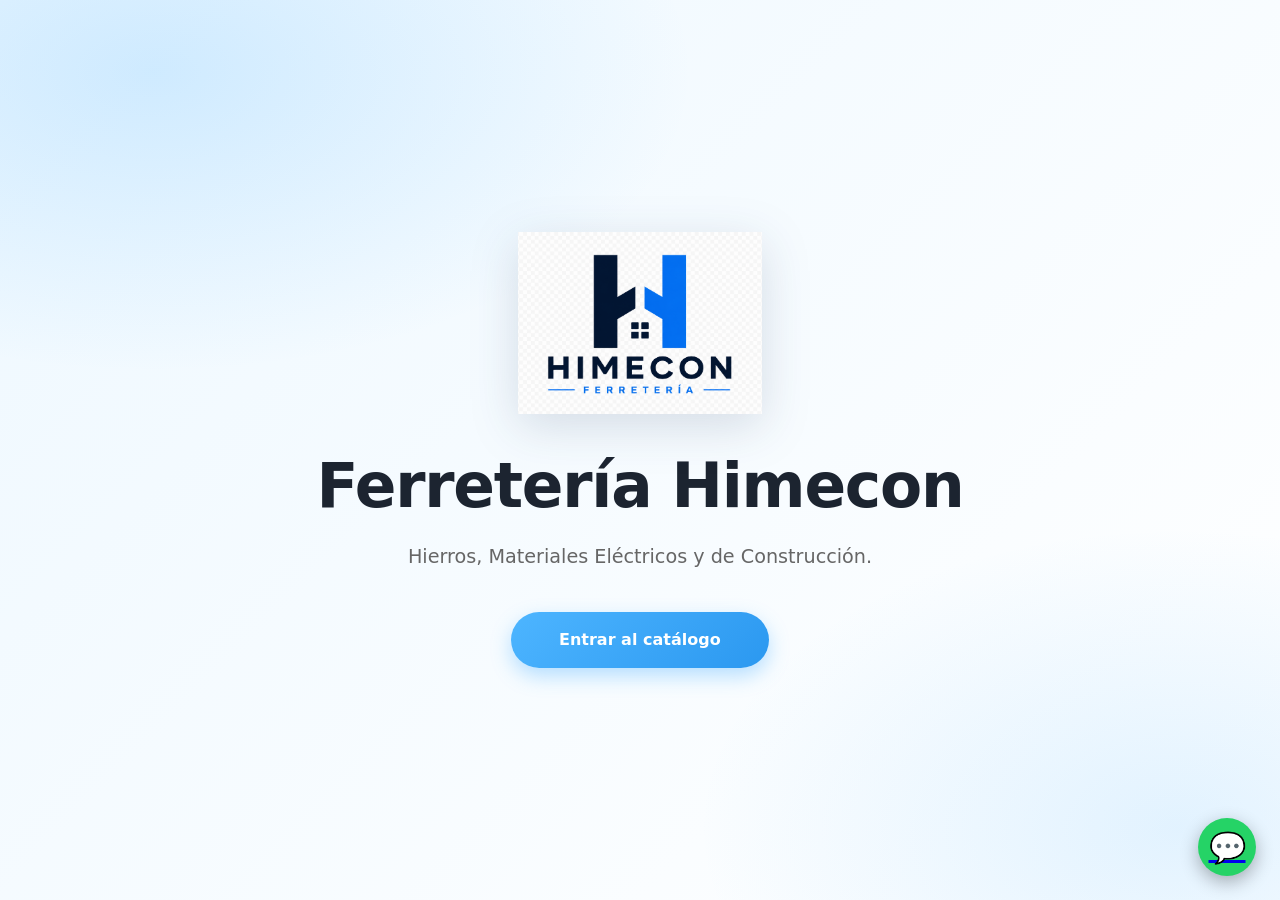
==== commit 801bcd7c: "Add files via upload" ====
--- a/index.html
+++ b/index.html
@@ -4,6 +4,17 @@
     <meta charset="UTF-8">
     <meta name="viewport" content="width=device-width, initial-scale=1.0">
     <title>Ferretería Himecon</title>
+    <meta name="description" content="Hierros, materiales eléctricos y de construcción en La Victoria, Valle. Más de 25 años de experiencia.">
+    <meta name="theme-color" content="#39A9FF">
+    <meta property="og:type" content="website">
+    <meta property="og:site_name" content="Ferretería Himecon">
+    <meta property="og:locale" content="es_CO">
+    <meta property="og:title" content="Ferretería Himecon">
+    <meta property="og:description" content="Hierros, materiales eléctricos y de construcción en La Victoria, Valle. Más de 25 años de experiencia.">
+    <meta property="og:url" content="https://michaelbuitragogonzalez-cpu.github.io/FerreteriaHimecon/">
+    <meta property="og:image" content="https://michaelbuitragogonzalez-cpu.github.io/FerreteriaHimecon/img/logo.png">
+    <meta property="og:image:alt" content="Logo de Ferretería Himecon">
+    <meta name="twitter:card" content="summary">
     <link rel="icon" type="image/png" href="img/logo.png">
     <link rel="stylesheet" href="css/style.css">
 </head>
@@ -25,5 +36,14 @@
     <img src="img/whatsapp.png" alt="WhatsApp" onerror="this.style.display='none'; this.parentElement.innerHTML='💬';">
 </a>
 
+<script>
+    // Respeta el modo oscuro elegido en las otras páginas (sin cargar todo script.js aquí)
+    try {
+        if (localStorage.getItem("himecon-modo-oscuro") === "1") {
+            document.body.classList.add("modo-oscuro");
+        }
+    } catch (e) {}
+</script>
+
 </body>
 </html>
--- a/css/style.css
+++ b/css/style.css
@@ -1,1306 +1,1705 @@
-/* =========================================================
-   HIMECON - STYLE.CSS (SISTEMA INTEGRADO Y RESPONSIVO OPTIMIZADO)
-   ========================================================= */
-
-* {
-    margin: 0;
-    padding: 0;
-    box-sizing: border-box;
-}
-
-html {
-    scroll-behavior: smooth;
-}
-
-body {
-    font-family: Arial, Helvetica, sans-serif;
-    color: #222;
-    background: white;
-    overflow-x: hidden;
-}
-
-/* Variables de animación global */
-:root {
-    --transicion-rebote: all 0.5s cubic-bezier(0.34, 1.56, 0.64, 1);
-    --transicion-salida: all 0.3s cubic-bezier(0.25, 1, 0.5, 1);
-}
-
-/* Animaciones de Flote Continuo */
-@keyframes flotarSuave {
-    0%, 100% { transform: translateY(0); }
-    50% { transform: translateY(-6px); }
-}
-
-@keyframes flotarInverso {
-    0%, 100% { transform: translateY(-4px); }
-    50% { transform: translateY(2px); }
-}
-
-@keyframes aparecer {
-    from {
-        opacity: 0;
-        transform: translateY(40px);
-    }
-    to {
-        opacity: 1;
-        transform: translateY(0);
-    }
-}
-
-/* ---------------------------------------------------------
-   NAVBAR
-   --------------------------------------------------------- */
-header {
-    position: fixed;
-    top: 0;
-    left: 0;
-    width: 100%;
-    background: white;
-    padding: 20px 80px;
-    border-bottom: 1px solid #eee;
-    z-index: 1000;
-    transition: var(--transicion-salida);
-}
-
-nav {
-    display: flex;
-    justify-content: space-between;
-    align-items: center;
-}
-
-.logo {
-    display: flex;
-    align-items: center;
-}
-
-.logo img {
-    width: 130px;
-    height: auto;
-    animation: flotarSuave 5s ease-in-out infinite;
-    transition: var(--transicion-rebote);
-    transform-origin: center;
-    will-change: transform;
-}
-
-.logo img:hover {
-    animation-play-state: paused;
-    transform: scale(1.2) rotate(5deg);
-}
-
-nav ul {
-    display: flex;
-    gap: 45px;
-    list-style: none;
-}
-
-nav a {
-    position: relative;
-    display: inline-block;
-    text-decoration: none;
-    color: #222;
-    font-size: 17px;
-    animation: flotarInverso 4.5s ease-in-out infinite;
-    transition: var(--transicion-rebote);
-}
-
-nav a:hover {
-    animation-play-state: paused;
-    transform: translateY(-7px) scale(1.1);
-    color: #39A9FF !important;
-}
-
-nav a::after {
-    content: "";
-    position: absolute;
-    left: 50%;
-    bottom: -7px;
-    width: 0;
-    height: 3px;
-    background: #39A9FF;
-    border-radius: 10px;
-    transform: translateX(-50%);
-    transition: var(--transicion-rebote);
-}
-
-nav a:hover::after {
-    width: 100%;
-}
-
-nav ul li:nth-child(1) a { animation-delay: 0s; }
-nav ul li:nth-child(2) a { animation-delay: 0.3s; }
-nav ul li:nth-child(3) a { animation-delay: 0.6s; }
-
-/* ---------------------------------------------------------
-   HERO
-   --------------------------------------------------------- */
-.hero {
-    min-height: 100vh;
-    display: flex;
-    justify-content: space-between;
-    align-items: center;
-    padding: 180px 10% 80px;
-    gap: 70px;
-    background: linear-gradient(#fff, #eef7ff);
-}
-
-.hero-text {
-    flex: 1;
-}
-
-.hero-text h1 {
-    font-size: 44px;
-    margin-bottom: 20px;
-    line-height: 1.2;
-    animation: flotarSuave 5.5s ease-in-out infinite;
-}
-
-.hero-text p {
-    font-size: 18px;
-    color: #666;
-    line-height: 1.7;
-    margin-bottom: 32px;
-    max-width: 620px;
-    animation: flotarInverso 6s ease-in-out infinite;
-}
-
-.hero-image {
-    flex: 1;
-    display: flex;
-    justify-content: center;
-    align-items: center;
-}
-
-.hero-image img {
-    width: 100%;
-    max-width: 550px;
-    display: block;
-    animation: flotarSuave 5s ease-in-out infinite;
-    transition: var(--transicion-rebote);
-    will-change: transform;
-}
-
-.hero-image img:hover {
-    animation-play-state: paused;
-    transform: scale(1.08) translateY(-15px) rotate(-2deg);
-}
-
-/* ---------------------------------------------------------
-   BOTONES
-   --------------------------------------------------------- */
-.boton {
-    display: inline-block;
-    text-decoration: none;
-    background: #39A9FF;
-    color: white;
-    padding: 14px 36px;
-    border-radius: 50px;
-    font-size: 17px;
-    font-weight: bold;
-    animation: flotarSuave 4s ease-in-out infinite;
-    transition: var(--transicion-rebote);
-    will-change: transform, box-shadow;
-}
-
-.boton:hover {
-    animation-play-state: paused;
-    transform: translateY(-10px) scale(1.12);
-    box-shadow: 0 20px 35px rgba(57, 169, 255, 0.45);
-}
-
-.boton:active {
-    transform: scale(0.92);
-}
-
-/* ---------------------------------------------------------
-   QUIENES SOMOS (NOSOTROS)
-   --------------------------------------------------------- */
-.nosotros {
-    padding: 120px 10%;
-}
-
-.nosotros-contenido {
-    display: flex;
-    align-items: center;
-    justify-content: space-between;
-    gap: 80px;
-}
-
-.nosotros-texto {
-    flex: 1;
-    animation: flotarSuave 5.5s ease-in-out infinite;
-    transition: var(--transicion-rebote);
-}
-
-.nosotros-texto:hover {
-    animation-play-state: paused;
-    transform: translateX(10px);
-}
-
-.nosotros-texto h2 {
-    font-size: 38px;
-    margin-bottom: 25px;
-}
-
-.nosotros-texto h2 span {
-    color: #39A9FF;
-}
-
-.nosotros-texto p {
-    color: #666;
-    font-size: 17px;
-    line-height: 1.7;
-    margin-bottom: 18px;
-    animation: flotarInverso 5s ease-in-out infinite;
-}
-
-.nosotros-imagen {
-    flex: 1;
-    display: flex;
-    justify-content: center;
-}
-
-.nosotros-imagen img {
-    width: 100%;
-    max-width: 500px;
-    border-radius: 25px;
-    box-shadow: 0 20px 40px rgba(0,0,0,.12);
-    animation: flotarSuave 6s ease-in-out infinite;
-    transition: var(--transicion-rebote);
-}
-
-.nosotros-imagen img:hover {
-    animation-play-state: paused;
-    transform: scale(1.05) rotate(2deg);
-}
-
-/* ---------------------------------------------------------
-   BENEFICIOS
-   --------------------------------------------------------- */
-.beneficios {
-    padding: 100px 10%;
-    text-align: center;
-    background: #f7f8fb;
-}
-
-.beneficios h2 {
-    font-size: 36px;
-    margin-bottom: 50px;
-    display: inline-block;
-    animation: flotarSuave 4.5s ease-in-out infinite;
-    transition: var(--transicion-rebote);
-    transform-origin: center;
-}
-
-.beneficios h2:hover {
-    animation-play-state: paused;
-    transform: scale(1.1) skewX(-6deg);
-}
-
-.beneficios h2 span, .catalogo h2 span {
-    color: #39A9FF;
-}
-
-.cards {
-    display: flex;
-    justify-content: center;
-    flex-wrap: wrap;
-    gap: 30px;
-}
-
-.card {
-    width: 290px;
-    padding: 32px 26px;
-    background: white;
-    border-radius: 22px;
-    box-shadow: 0 15px 35px rgba(0,0,0,.08);
-    animation: flotarSuave 5s ease-in-out infinite;
-    transition: var(--transicion-rebote);
-    will-change: transform, box-shadow;
-}
-
-.card p, .card h3 {
-    animation: flotarInverso 4.5s ease-in-out infinite;
-}
-
-.card:hover, .card:hover p, .card:hover h3 {
-    animation-play-state: paused;
-}
-
-.card:hover {
-    transform: translateY(-25px) scale(1.06);
-    box-shadow: 0 30px 50px rgba(57,169,255,.2);
-}
-
-.card:nth-child(1) { animation-delay: 0s; }
-.card:nth-child(2) { animation-delay: 0.7s; }
-.card:nth-child(3) { animation-delay: 1.4s; }
-
-.icono {
-    font-size: 42px;
-    margin-bottom: 16px;
-    display: inline-block;
-    animation: flotarInverso 4s ease-in-out infinite;
-    transition: var(--transicion-rebote);
-}
-
-.icono:hover {
-    animation-play-state: paused;
-    transform: scale(1.3) rotate(360deg);
-}
-
-.card h3 {
-    color: #39A9FF;
-    font-size: 22px;
-    margin-bottom: 12px;
-}
-
-.card p {
-    color: #666;
-    line-height: 1.7;
-}
-
-/* ---------------------------------------------------------
-   CATALOGO / PAGINA PRODUCTOS
-   --------------------------------------------------------- */
-.catalogo, .pagina-productos {
-    padding: 100px 10%;
-}
-
-.pagina-productos {
-    padding-top: 160px;
-    padding-bottom: 80px;
-    min-height: 100vh;
-    background: #f7f8fb;
-}
-
-.catalogo h2, .pagina-productos h1 {
-    text-align: center;
-    font-size: 36px;
-    margin-bottom: 35px;
-}
-
-.pagina-productos h1 {
-    font-size: 42px;
-    margin-bottom: 16px;
-}
-
-.subtitulo {
-    text-align: center;
-    color: #666;
-    font-size: 17px;
-    margin-bottom: 35px;
-}
-
-#buscador {
-    width: 100%;
-    max-width: 600px;
-    margin: auto;
-    display: block;
-    padding: 14px;
-    border: none;
-    border-radius: 50px;
-    box-shadow: 0 10px 25px rgba(0,0,0,.08);
-    font-size: 16px;
-    transition: var(--transicion-rebote);
-}
-
-.pagina-productos #buscador {
-    max-width: 700px;
-    margin-bottom: 40px;
-}
-
-#buscador:focus {
-    outline: none;
-    transform: translateY(-6px) scale(1.04);
-    box-shadow: 0 20px 40px rgba(57, 169, 255, 0.3);
-}
-
-#productos {
-    margin-top: 60px;
-    display: grid;
-    grid-template-columns: repeat(auto-fit, minmax(220px, 1fr));
-    gap: 20px;
-  #productos {
-    margin-top: 60px;
-    display: grid;
-    /* auto-fit con un tamaño máximo fijo genera las 5 columnas y permite alinearlas al centro perfectamente */
-    grid-template-columns: repeat(auto-fit, minmax(350px, 220px));
-    gap: 15px;
-    justify-content: center; /* Centra las tarjetas cuando hay poquitas en pantalla */
-}
- 
-}
-
-
-
-.producto {
-    background: white;
-    padding: 15px; /* Más compacto */
-    border-radius: 22px;
-    text-align: center;
-    box-shadow: 0 15px 35px rgba(0,0,0,.08);
-    animation: flotarSuave 6s ease-in-out infinite;
-    transition: var(--transicion-rebote);
-    will-change: transform, box-shadow;
-}
-
-.producto img {
-    width: 100%;
-    height: 130px; /* Imagen más pequeña para dar el efecto de alejamiento */
-    object-fit: contain;
-    margin-bottom: 12px;
-    transition: var(--transicion-rebote);
-}
-
-.producto h3 {
-    font-size: 16px; /* Texto adaptado al nuevo tamaño */
-    margin-bottom: 8px;
-}
-
-.producto p {
-    font-size: 13px; /* Texto adaptado al nuevo tamaño */
-    color: #666;
-    margin-bottom: 15px;
-    line-height: 1.5;
-}
-
-.producto .precio-producto {
-    color: #39A9FF;
-    font-size: 16px;
-    font-weight: bold;
-    margin-bottom: 8px;
-    display: inline-block;
-    transition: var(--transicion-rebote);
-}
-
-.producto .boton {
-    font-size: 12px;
-    padding: 10px 20px;
-}
-
-/* Ajuste automático para pantallas medianas (tablets) y móviles */
-@media (max-width: 1200px) {
-    #productos { grid-template-columns: repeat(4, 1fr); }
-}
-@media (max-width: 992px) {
-    #productos { grid-template-columns: repeat(3, 1fr); }
-}
-@media (max-width: 768px) {
-    #productos { 
-        grid-template-columns: repeat(2, 1fr) !important; 
-        gap: 12px;
-    }
-    .card, .categorias button, .producto {
-        width: auto !important;
-    }
-    /* Menos relleno arriba/lados para aprovechar mejor la pantalla del celular */
-    .pagina-productos {
-        padding: 110px 4% 60px;
-    }
-    .pagina-productos h1 {
-        font-size: 28px;
-    }
-    .subtitulo {
-        font-size: 14px;
-        margin-bottom: 20px;
-    }
-}
-
-
-/* Filtros de categorías */
-.categorias, .subcategorias, .subsubcategorias {
-    display: flex;
-    justify-content: center;
-    flex-wrap: wrap;
-    gap: 20px;
-    margin-bottom: 50px;
-}
-
-/* Botón "🔍 Filtros ▾" que muestra/oculta todos los filtros (en computador y celular) */
-#boton-filtros {
-    display: block;
-    width: 100%;
-    max-width: 700px;
-    margin: 18px auto 20px;
-    padding: 14px;
-    border: none;
-    border-radius: 50px;
-    background: #39A9FF;
-    color: white;
-    font-size: 15px;
-    font-weight: bold;
-    cursor: pointer;
-}
-
-/* Cuando el panel está oculto, desaparecen categorías, subcategorías y tipos */
-#panel-filtros.panel-filtros-oculto {
-    display: none;
-}
-
-@media (max-width: 768px) {
-    .categorias, .subcategorias, .subsubcategorias {
-        gap: 10px;
-        margin-bottom: 20px;
-    }
-}
-
-.subcategorias, .subsubcategorias {
-    margin-top: -30px;
-}
-
-.subsubcategorias {
-    gap: 10px;
-}
-
-.categorias button, .subcategorias button, .subsubcategorias button {
-    border: none;
-    background: #39A9FF;
-    color: white;
-    padding: 12px 26px;
-    border-radius: 50px;
-    font-size: 15px;
-    cursor: pointer;
-    transition: var(--transicion-rebote);
-}
-
-.categorias button:hover {
-    transform: translateY(-5px);
-    box-shadow: 0 10px 25px rgba(57,169,255,.3);
-}
-
-.subcategorias button {
-    border: 2px solid #39A9FF;
-    background: white;
-    color: #39A9FF;
-    padding: 8px 18px;
-    font-size: 14px;
-}
-
-.subcategorias button:hover {
-    background: #39A9FF;
-    color: white;
-}
-
-.subsubcategorias button {
-    border: 1px solid #999;
-    background: #f0f0f0;
-    color: #444;
-    padding: 7px 18px;
-    font-size: 13px;
-}
-
-.subsubcategorias button:hover {
-    background: #39A9FF;
-    border-color: #39A9FF;
-    color: white;
-}
-
-/* Individual de Producto */
-.producto {
-    background: white;
-    padding: 20px;
-border-radius: 22px;
-text-align: center;
-box-shadow: 0 15px 35px rgba(0,0,0,.08);
-animation: flotarSuave 6s ease-in-out infinite;
-transition: var(--transicion-rebote);
-will-change: transform, box-shadow;
-}
-
-.producto h3, .producto p {
-    animation: flotarInverso 5.5s ease-in-out infinite;
-}
-
-.producto:hover, .producto:hover h3, .producto:hover p {
-    animation-play-state: paused;
-}
-
-.producto:hover {
-    transform: translateY(-20px) scale(1.05);
-    box-shadow: 0 35px 60px rgba(0, 0, 0, 0.22);
-}
-
-.producto img {
-    width: 100%;
-    height: 190px;
-    object-fit: contain;
-    margin-bottom: 16px;
-    transition: var(--transicion-rebote);
-}
-
-.producto:hover img {
-    transform: scale(1.15) rotate(1deg);
-}
-
-.producto h3 {
-    font-size: 20px;
-    margin-bottom: 12px;
-}
-
-.producto p {
-    color: #666;
-    margin-bottom: 20px;
-    line-height: 1.6;
-}
-
-.producto .precio-producto {
-    color: #39A9FF;
-    font-size: 19px;
-    font-weight: bold;
-    margin-bottom: 8px;
-    display: inline-block;
-    transition: var(--transicion-rebote);
-}
-
-.producto:hover .precio-producto {
-    transform: scale(1.25);
-}
-
-.producto .boton {
-    font-size: 14px;
-    padding: 12px 30px;
-}
-
-.producto:nth-child(1) { animation-delay: 0s; }
-.producto:nth-child(2) { animation-delay: 0.4s; }
-.producto:nth-child(3) { animation-delay: 0.8s; }
-
-/* ---------------------------------------------------------
-   BIENVENIDA
-   --------------------------------------------------------- */
-.inicio {
-    min-height: 100vh;
-    display: flex;
-    justify-content: center;
-    align-items: center;
-    background: linear-gradient(135deg,#eef8ff,#fff);
-}
-
-.pantalla {
-    text-align: center;
-    animation: aparecer .8s;
-}
-
-.logo-grande {
-    width: clamp(220px, 19vw, 320px);
-    margin-bottom: 28px;
-}
-
-.pantalla h1 {
-    font-size: clamp(42px, 4.8vw, 72px);
-    margin-bottom: 20px;
-}
-
-.pantalla p {
-    font-size: clamp(18px, 1.5vw, 26px);
-    color: #666;
-    margin-bottom: 40px;
-}
-
-.pantalla .boton {
-    font-size: clamp(16px, 1.2vw, 22px);
-    padding: 16px 48px;
-}
-
-/* ---------------------------------------------------------
-   CONTACTO
-   --------------------------------------------------------- */
-.contacto {
-    padding: 100px 10%;
-    background: #eef7ff;
-}
-
-.contacto-contenido {
-    display: flex;
-    justify-content: space-between;
-    align-items: center;
-    gap: 50px;
-}
-
-.contacto-texto {
-    text-align: left !important;
-    display: flex;
-    flex-direction: column;
-    align-items: flex-start;
-    flex: 1;
-    position: relative;
-}
-
-.contacto-texto h2 {
-    font-size: 36px;
-    margin-bottom: 16px;
-}
-
-.contacto-texto p {
-    font-size: 17px;
-    color: #666;
-    line-height: 1.7;
-}
-
-/* Trazo SVG integrado de la Flecha Ondulada */
-.contacto-texto::after {
-    content: "";
-    display: block;
-    width: 100%;
-    max-width: 450px;
-    height: 80px;
-    margin-top: 30px;
-    background-image: url("data:image/svg+xml,%3Csvg xmlns='http://w3.org' viewBox='0 0 400 80' fill='none' stroke='%2339A9FF' stroke-width='4' stroke-linecap='round' stroke-linejoin='round'%3E%3Cpath d='M 10 40 Q 40 10 70 40 T 130 40 T 190 40 T 250 40 T 310 40 T 370 40' /%3E%3Cpath d='M 355 25 L 375 40 L 355 55' /%3E%3C/svg%3E");
-    background-repeat: no-repeat;
-    background-size: contain;
-    animation: flechaOnduladaLoca 3s cubic-bezier(0.45, 0, 0.55, 1) infinite;
-    transform-origin: left center;
-    will-change: transform, filter;
-}
-
-@keyframes flechaOnduladaLoca {
-    0%, 100% { transform: scaleX(1) scaleY(1) translateY(0); }
-    30% { transform: scaleX(1.15) scaleY(0.9) translateX(5px); }
-    60% { transform: scaleX(0.95) scaleY(1.1) translateY(-4px); }
-    80% { transform: scaleX(1.08) scaleY(0.95) translateX(10px); }
-}
-
-.contacto:hover .contacto-texto::after {
-    filter: drop-shadow(0px 5px 8px rgba(37, 211, 102, 0.4));
-    filter: hue-rotate(45deg) saturate(2);
-}
-
-.datos {
-    margin-top: 10px;
-}
-
-.contacto-boton {
-    display: inline-block;
-    align-self: center;
-    animation: flotarSuave 4.2s ease-in-out infinite;
-    transition: var(--transicion-rebote);
-}
-
-/* ---------------------------------------------------------
-   FOOTER
-   --------------------------------------------------------- */
-footer {
-    background: #111;
-    color: white;
-    padding: 40px;
-    text-align: center;
-}
-
-footer img {
-    width: 120px;
-    margin-bottom: 20px;
-}
-
-footer p {
-    color: #aaa;
-}
-
-/* ---------------------------------------------------------
-   SECCIÓN DISPOSITIVOS MÓVILES (ÚNICA @MEDIA UNIFICADA)
-   --------------------------------------------------------- */
-@media (max-width: 768px) {
-    header {
-        position: relative; 
-        padding: 15px 20px;
-    }
-    
-    nav {
-        flex-direction: column;
-        gap: 15px;
-    }
-    
-    nav ul {
-        gap: 15px;
-        flex-wrap: wrap;
-        justify-content: center;
-    }
-    
-    nav a {
-        font-size: 16px;
-    }
-    
-    .logo img {
-        width: 120px;
-    }
-    
-    .hero {
-        padding: 40px 25px 40px; 
-        min-height: auto;
-    }
-    
-    .nosotros, .beneficios, .catalogo, .contacto, .pagina-productos {
-        padding: 60px 25px 40px;
-    }
-    
-    .hero, .nosotros-contenido, .contacto-contenido, .cards, .categorias {
-        flex-direction: column;
-        text-align: center;
-        gap: 40px;
-    }
-    
-    .hero-text h1 {
-        font-size: 32px; 
-        line-height: 1.2;
-    }
-    
-    .hero-text p {
-        font-size: 16px;
-    }
-    
-    .hero-image img {
-        max-width: 280px;
-    }
-    
-    .nosotros-texto h2, .beneficios h2, .pagina-productos h1, .contacto-texto h2 {
-        font-size: 30px;
-    }
-    
-    .nosotros-texto p, .subtitulo {
-        font-size: 16px;
-    }
-    
-    .card, .categorias button, .producto {
-        width: 100%;
-    }
-    
-    .subcategorias, .subsubcategorias {
-        margin-top: 10px;
-    }
-    
-    #productos {
-        grid-template-columns: 1fr;
-    }
-    
-    .contacto-texto {
-        align-items: center;
-        text-align: center !important;
-        width: 100%;
-    }
-    
-    .contacto-texto::after {
-        max-width: 250px;
-        height: 60px;
-        margin: 20px auto;
-        transform: rotate(90deg);
-        transform-origin: center center;
-        animation: flechaOnduladaMovil 2.5s ease-in-out infinite; 
-    }
-    
-    @keyframes flechaOnduladaMovil {
-        0%, 100% { transform: rotate(90deg) scale(1); }
-        50% { transform: rotate(90deg) scale(1.1) translateY(6px); } 
-    }
-    
-    .contacto-boton {
-        align-self: center;
-        margin-left: 0;
-        margin-top: 10px;
-    }
-    
-    footer {
-        padding: 30px 20px;
-    }
-    
-    .nosotros, .beneficios, .catalogo, .contacto {
-        scroll-margin-top: 20px;
-    }
-}
-/* =========================================================
-   HIMECON - CAMBIO DE PALETA MUY SUAVE
-   No modifica el diseño ni las animaciones existentes.
-   Solo hace que los tonos azules cambien lentamente.
-   ========================================================= */
-
-@property --himecon-hue {
-    syntax: "<angle>";
-    inherits: true;
-    initial-value: 0deg;
-}
-
-/* Movimiento extremadamente lento del tono */
-:root {
-    --himecon-hue: 0deg;
-
-    animation: himeconCambioPaleta 45s ease-in-out infinite;
-}
-
-@keyframes himeconCambioPaleta {
-
-    0% {
-        --himecon-hue: 0deg;
-    }
-
-    20% {
-        --himecon-hue: 18deg;
-    }
-
-    40% {
-        --himecon-hue: 35deg;
-    }
-
-    60% {
-        --himecon-hue: 55deg;
-    }
-
-    80% {
-        --himecon-hue: 25deg;
-    }
-
-    100% {
-        --himecon-hue: 0deg;
-    }
-}
-
-
-/* Elementos azules principales */
-.boton,
-.categorias button,
-.subcategoria,
-.subsubcategoria,
-.card h3,
-.nosotros-texto h2 span,
-.beneficios h2 span,
-.catalogo h2 span,
-.producto .precio-producto,
-nav a::after {
-    filter: hue-rotate(var(--himecon-hue));
-}
-.contador-productos {
-    text-align: center;
-    font-size: 16px;
-    color: #666;
-    margin-bottom: 20px;
-    font-weight: 500;
-}
-#cantidad-productos {
-    color: #39A9FF;
-    font-weight: bold;
-}
-/* Estilos para la barra inteligente */
-#barra-filtros {
-    position: fixed;
-    top: 0;
-    left: 0;
-    width: 100%;
-    z-index: 1000;
-    background-color: #ffffff; /* Color de fondo para que no se trasluzcan los productos por detrás */
-    padding: 10px 0;
-    transition: transform 0.3s ease-in-out; /* Animación suave al ocultarse/mostrarse */
-    box-shadow: 0 4px 10px rgba(0, 0, 0, 0.08); /* Sombrita para darle profundidad */
-}
-
-/* =========================================================
-   HIMECON - OPTIMIZACIÓN DE AMPLITUD PARA CELULARES
-   (Código 100% limpio y compatible sin errores)
-   ========================================================= */
-@media (max-width: 768px) {
-    /* 1. Forzamos que la página use todo el ancho de la pantalla */
-    body, .pagina-productos, .contenedor {
-        padding-left: 6px !important;
-        padding-right: 6px !important;
-        overflow-x: hidden !important;
-    }
-
-    /* 2. Reconfiguración del catálogo a 2 columnas muy amplias */
-    #productos {
-        display: grid !important;
-        grid-template-columns: repeat(2, 1fr) !important;
-        gap: 10px !important;
-        width: 100% !important;
-        padding: 0 !important;
-        margin-top: 30px !important;
-    }
-
-    /* 3. Tarjeta del producto totalmente adaptada */
-    .producto {
-        width: 100% !important;
-        padding: 10px !important;
-        margin: 0 !important;
-        display: flex !important;
-        flex-direction: column !important;
-        justify-content: space-between !important;
-        border-radius: 12px !important;
-        box-shadow: 0 8px 20px rgba(0,0,0,0.06) !important;
-    }
-
-    /* 4. Control de imágenes para que se alineen solas */
-    .producto img {
-        width: 100% !important;
-        height: 110px !important;
-        object-fit: cover !important; /* Mantiene la proporción sin estirar el producto */
-        margin-bottom: 6px !important;
-    }
-
-        /* 5. Título optimizado a 2 líneas máximas con estándares incluidos */
-    .producto h3 {
-        font-size: 13px !important;
-        line-height: 1.2 !important;
-        margin: 4px 0 !important;
-        
-        /* Compatibilidad para navegadores basados en Webkit (Chrome, Safari, Edge) */
-        display: -webkit-box !important;
-        -webkit-line-clamp: 2 !important;
-        -webkit-box-orient: vertical !important;
-        
-        /* PROPIEDADES ESTÁNDAR (Para quitar el error de compatibilidad) */
-        display: box !important;
-        line-clamp: 2 !important;
-        box-orient: vertical !important;
-        overflow: hidden !important;
-    }
-
-    /* 6. Precio destacado */
-    .producto .precio-producto {
-        font-size: 14px !important;
-        margin-bottom: 4px !important;
-    }
-
-    /* 7. Descripción adaptada a 2 líneas máximas con estándares incluidos */
-    .producto p:not(.precio-producto) {
-        font-size: 11px !important;
-        line-height: 1.3 !important;
-        margin-bottom: 6px !important;
-        
-        /* Compatibilidad para navegadores basados en Webkit */
-        display: -webkit-box !important;
-        -webkit-line-clamp: 2 !important;
-        -webkit-box-orient: vertical !important;
-        
-        /* PROPIEDADES ESTÁNDAR (Para quitar el error de compatibilidad) */
-        display: box !important;
-        line-clamp: 2 !important;
-        box-orient: vertical !important;
-        overflow: hidden !important;
-    }
-
-    }
-
-    /* 8. Botón de WhatsApp optimizado para pantallas táctiles */
-    .producto .boton {
-        font-size: 11px !important;
-        padding: 8px 2px !important;
-        width: 100% !important;
-        text-align: center !important;
-        margin-top: auto !important; /* Alinea los botones al fondo de la tarjeta */
-    }
-
-
-/* ===========================================================
-   BOTÓN FLOTANTE DE WHATSAPP (todas las páginas)
-=========================================================== */
-.whatsapp-flotante {
-    position: fixed;
-    bottom: 24px;
-    right: 24px;
-    width: 58px;
-    height: 58px;
-    background: #25D366;
-    border-radius: 50%;
-    display: flex;
-    align-items: center;
-    justify-content: center;
-    font-size: 30px;
-    box-shadow: 0 6px 18px rgba(0,0,0,0.3);
-    z-index: 999;
-    transition: transform 0.25s ease;
-}
-.whatsapp-flotante:hover {
-    transform: scale(1.1);
-}
-.whatsapp-flotante img {
-    width: 34px;
-    height: 34px;
-}
-
-/* ===========================================================
-   BOTÓN "SUBIR ARRIBA" (solo productos.html)
-=========================================================== */
-#boton-subir {
-    position: fixed;
-    bottom: 24px;
-    right: 92px;
-    width: 46px;
-    height: 46px;
-    border: none;
-    border-radius: 50%;
-    background: #222;
-    color: white;
-    font-size: 20px;
-    cursor: pointer;
-    box-shadow: 0 6px 16px rgba(0,0,0,0.25);
-    z-index: 998;
-}
-
-/* ===========================================================
-   PEDIDO (lista de productos seleccionados por el cliente)
-=========================================================== */
-#boton-pedido {
-    position: fixed;
-    bottom: 24px;
-    left: 24px;
-    padding: 14px 22px;
-    border: none;
-    border-radius: 50px;
-    background: #39A9FF;
-    color: white;
-    font-weight: bold;
-    font-size: 15px;
-    cursor: pointer;
-    box-shadow: 0 6px 18px rgba(0,0,0,0.25);
-    z-index: 999;
-    display: none; /* aparece por JS cuando hay al menos 1 producto */
-}
-#contador-pedido {
-    background: white;
-    color: #39A9FF;
-    border-radius: 50%;
-    padding: 2px 8px;
-    margin-left: 6px;
-    font-weight: bold;
-}
-
-#panel-pedido {
-    display: none;
-    position: fixed;
-    bottom: 90px;
-    left: 24px;
-    width: 320px;
-    max-width: calc(100vw - 48px);
-    max-height: 60vh;
-    background: white;
-    border-radius: 16px;
-    box-shadow: 0 10px 35px rgba(0,0,0,0.3);
-    z-index: 1000;
-    display: flex;
-    flex-direction: column;
-    overflow: hidden;
-}
-#panel-pedido.panel-pedido-abierto {
-    display: flex;
-}
-#panel-pedido-cabecera {
-    display: flex;
-    justify-content: space-between;
-    align-items: center;
-    padding: 14px 18px;
-    background: #39A9FF;
-    color: white;
-}
-#panel-pedido-cabecera h3 {
-    margin: 0;
-    font-size: 16px;
-}
-#panel-pedido-cabecera button {
-    background: none;
-    border: none;
-    color: white;
-    font-size: 18px;
-    cursor: pointer;
-}
-#panel-pedido-lista {
-    padding: 10px 18px;
-    overflow-y: auto;
-    flex: 1;
-}
-.item-pedido {
-    display: flex;
-    justify-content: space-between;
-    align-items: center;
-    gap: 8px;
-    padding: 8px 0;
-    border-bottom: 1px solid #eee;
-    font-size: 14px;
-}
-.item-pedido button {
-    background: none;
-    border: none;
-    color: #d33;
-    font-size: 16px;
-    cursor: pointer;
-    flex-shrink: 0;
-}
-#panel-pedido-acciones {
-    display: flex;
-    gap: 10px;
-    padding: 14px 18px;
-    border-top: 1px solid #eee;
-}
-#boton-vaciar-pedido {
-    background: #eee;
-    color: #333;
-    border: none;
-    border-radius: 50px;
-    padding: 10px 16px;
-    font-size: 13px;
-    cursor: pointer;
-}
-#boton-enviar-pedido {
-    flex: 1;
-    text-align: center;
-    background: #25D366;
-    font-size: 14px;
-    padding: 10px 16px;
-}
-
-/* Botón "Agregar al pedido" dentro de cada tarjeta de producto */
-.producto .boton-agregar-pedido {
-    display: block;
-    width: 100%;
-    margin-top: 8px;
-    padding: 8px;
-    border: 2px solid #39A9FF;
-    border-radius: 50px;
-    background: white;
-    color: #39A9FF;
-    font-size: 13px;
-    font-weight: bold;
-    cursor: pointer;
-}
-.producto .boton-agregar-pedido.agregado {
-    background: #39A9FF;
-    color: white;
-}
-
-@media (max-width: 768px) {
-    .whatsapp-flotante {
-        width: 50px;
-        height: 50px;
-        bottom: 18px;
-        right: 18px;
-    }
-    #boton-subir {
-        bottom: 18px;
-        right: 78px;
-        width: 40px;
-        height: 40px;
-    }
-    #boton-pedido {
-        bottom: 18px;
-        left: 18px;
-        padding: 12px 18px;
-        font-size: 13px;
-    }
-    #panel-pedido {
-        bottom: 78px;
-        left: 18px;
-        width: calc(100vw - 36px);
-    }
-}
-
-/* Texto de ayuda flotante sobre el botón de filtros */
-#tip-filtros {
-    text-align: center;
-    max-width: 500px;
-    margin: 8px auto 0;
-    font-size: 13px;
-    color: #39A9FF;
-    font-weight: bold;
-    animation: rebotarTip 1.6s ease-in-out infinite;
-}
-#tip-filtros.tip-filtros-oculto {
-    display: none;
-}
-@keyframes rebotarTip {
-    0%, 100% { transform: translateY(0); opacity: 1; }
-    50% { transform: translateY(-4px); opacity: 0.7; }
-}
+/* =========================================================
+   HIMECON - STYLE.CSS (SISTEMA INTEGRADO Y RESPONSIVO OPTIMIZADO)
+   ========================================================= */
+
+* {
+    margin: 0;
+    padding: 0;
+    box-sizing: border-box;
+}
+
+html {
+    scroll-behavior: smooth;
+}
+
+body {
+    font-family: system-ui, -apple-system, "Segoe UI", Roboto, Arial, sans-serif;
+    -webkit-text-size-adjust: 100%;
+    color: #222;
+    background: white;
+    overflow-x: hidden;
+}
+
+/* Variables de animación global */
+:root {
+    --transicion-rebote: all 0.5s cubic-bezier(0.34, 1.56, 0.64, 1);
+    --transicion-salida: all 0.3s cubic-bezier(0.25, 1, 0.5, 1);
+}
+
+/* Animaciones de Flote Continuo */
+@keyframes flotarSuave {
+    0%, 100% { transform: translateY(0); }
+    50% { transform: translateY(-6px); }
+}
+
+@keyframes flotarInverso {
+    0%, 100% { transform: translateY(-4px); }
+    50% { transform: translateY(2px); }
+}
+
+@keyframes aparecer {
+    from {
+        opacity: 0;
+        transform: translateY(40px);
+    }
+    to {
+        opacity: 1;
+        transform: translateY(0);
+    }
+}
+
+/* ---------------------------------------------------------
+   NAVBAR
+   --------------------------------------------------------- */
+header {
+    position: fixed;
+    top: 0;
+    left: 0;
+    width: 100%;
+    background: white;
+    padding: 20px 80px;
+    border-bottom: 1px solid #eee;
+    z-index: 1000;
+    transition: var(--transicion-salida);
+}
+
+nav {
+    display: flex;
+    justify-content: space-between;
+    align-items: center;
+}
+
+.logo {
+    display: flex;
+    align-items: center;
+}
+
+.logo img {
+    width: 130px;
+    height: auto;
+    animation: flotarSuave 5s ease-in-out infinite;
+    transition: var(--transicion-rebote);
+    transform-origin: center;
+    will-change: transform;
+}
+
+.logo img:hover {
+    animation-play-state: paused;
+    transform: scale(1.2) rotate(5deg);
+}
+
+nav ul {
+    display: flex;
+    gap: 45px;
+    list-style: none;
+}
+
+nav a {
+    position: relative;
+    display: inline-block;
+    text-decoration: none;
+    color: #222;
+    font-size: 17px;
+    animation: flotarInverso 4.5s ease-in-out infinite;
+    transition: var(--transicion-rebote);
+}
+
+nav a:hover {
+    animation-play-state: paused;
+    transform: translateY(-7px) scale(1.1);
+    color: #39A9FF !important;
+}
+
+nav a::after {
+    content: "";
+    position: absolute;
+    left: 50%;
+    bottom: -7px;
+    width: 0;
+    height: 3px;
+    background: #39A9FF;
+    border-radius: 10px;
+    transform: translateX(-50%);
+    transition: var(--transicion-rebote);
+}
+
+nav a:hover::after {
+    width: 100%;
+}
+
+nav ul li:nth-child(1) a { animation-delay: 0s; }
+nav ul li:nth-child(2) a { animation-delay: 0.3s; }
+nav ul li:nth-child(3) a { animation-delay: 0.6s; }
+
+/* ---------------------------------------------------------
+   HERO
+   --------------------------------------------------------- */
+.hero {
+    min-height: 100vh;
+    display: flex;
+    justify-content: space-between;
+    align-items: center;
+    padding: 180px 10% 80px;
+    gap: 70px;
+    background: linear-gradient(#fff, #eef7ff);
+}
+
+.hero-text {
+    flex: 1;
+}
+
+.hero-text h1 {
+    font-size: 44px;
+    margin-bottom: 20px;
+    line-height: 1.2;
+    animation: flotarSuave 5.5s ease-in-out infinite;
+}
+
+.hero-text p {
+    font-size: 18px;
+    color: #666;
+    line-height: 1.7;
+    margin-bottom: 32px;
+    max-width: 620px;
+    animation: flotarInverso 6s ease-in-out infinite;
+}
+
+.hero-image {
+    flex: 1;
+    display: flex;
+    justify-content: center;
+    align-items: center;
+}
+
+.hero-image img {
+    width: 100%;
+    max-width: 550px;
+    display: block;
+    animation: flotarSuave 5s ease-in-out infinite;
+    transition: var(--transicion-rebote);
+    will-change: transform;
+}
+
+.hero-image img:hover {
+    animation-play-state: paused;
+    transform: scale(1.08) translateY(-15px) rotate(-2deg);
+}
+
+/* ---------------------------------------------------------
+   BOTONES
+   --------------------------------------------------------- */
+.boton {
+    display: inline-block;
+    text-decoration: none;
+    background: #39A9FF;
+    color: white;
+    padding: 14px 36px;
+    border-radius: 50px;
+    font-size: 17px;
+    font-weight: bold;
+    animation: flotarSuave 4s ease-in-out infinite;
+    transition: var(--transicion-rebote);
+    will-change: transform, box-shadow;
+}
+
+.boton:hover {
+    animation-play-state: paused;
+    transform: translateY(-10px) scale(1.12);
+    box-shadow: 0 20px 35px rgba(57, 169, 255, 0.45);
+}
+
+.boton:active {
+    transform: scale(0.92);
+}
+
+/* ---------------------------------------------------------
+   QUIENES SOMOS (NOSOTROS)
+   --------------------------------------------------------- */
+.nosotros {
+    padding: 120px 10%;
+}
+
+.nosotros-contenido {
+    display: flex;
+    align-items: center;
+    justify-content: space-between;
+    gap: 80px;
+}
+
+.nosotros-texto {
+    flex: 1;
+    animation: flotarSuave 5.5s ease-in-out infinite;
+    transition: var(--transicion-rebote);
+}
+
+.nosotros-texto:hover {
+    animation-play-state: paused;
+    transform: translateX(10px);
+}
+
+.nosotros-texto h2 {
+    font-size: 38px;
+    margin-bottom: 25px;
+}
+
+.nosotros-texto h2 span {
+    color: #39A9FF;
+}
+
+.nosotros-texto p {
+    color: #666;
+    font-size: 17px;
+    line-height: 1.7;
+    margin-bottom: 18px;
+    animation: flotarInverso 5s ease-in-out infinite;
+}
+
+.nosotros-imagen {
+    flex: 1;
+    display: flex;
+    justify-content: center;
+}
+
+.nosotros-imagen img {
+    width: 100%;
+    max-width: 500px;
+    border-radius: 25px;
+    box-shadow: 0 20px 40px rgba(0,0,0,.12);
+    animation: flotarSuave 6s ease-in-out infinite;
+    transition: var(--transicion-rebote);
+}
+
+.nosotros-imagen img:hover {
+    animation-play-state: paused;
+    transform: scale(1.05) rotate(2deg);
+}
+
+/* ---------------------------------------------------------
+   BENEFICIOS
+   --------------------------------------------------------- */
+.beneficios {
+    padding: 100px 10%;
+    text-align: center;
+    background: #f7f8fb;
+}
+
+.beneficios h2 {
+    font-size: 36px;
+    margin-bottom: 50px;
+    display: inline-block;
+    animation: flotarSuave 4.5s ease-in-out infinite;
+    transition: var(--transicion-rebote);
+    transform-origin: center;
+}
+
+.beneficios h2:hover {
+    animation-play-state: paused;
+    transform: scale(1.1) skewX(-6deg);
+}
+
+.beneficios h2 span, .catalogo h2 span {
+    color: #39A9FF;
+}
+
+.cards {
+    display: flex;
+    justify-content: center;
+    flex-wrap: wrap;
+    gap: 30px;
+}
+
+.card {
+    width: 290px;
+    padding: 32px 26px;
+    background: white;
+    border-radius: 22px;
+    box-shadow: 0 15px 35px rgba(0,0,0,.08);
+    animation: flotarSuave 5s ease-in-out infinite;
+    transition: var(--transicion-rebote);
+    will-change: transform, box-shadow;
+}
+
+.card p, .card h3 {
+    animation: flotarInverso 4.5s ease-in-out infinite;
+}
+
+.card:hover, .card:hover p, .card:hover h3 {
+    animation-play-state: paused;
+}
+
+.card:hover {
+    transform: translateY(-25px) scale(1.06);
+    box-shadow: 0 30px 50px rgba(57,169,255,.2);
+}
+
+.card:nth-child(1) { animation-delay: 0s; }
+.card:nth-child(2) { animation-delay: 0.7s; }
+.card:nth-child(3) { animation-delay: 1.4s; }
+
+.icono {
+    font-size: 42px;
+    margin-bottom: 16px;
+    display: inline-block;
+    animation: flotarInverso 4s ease-in-out infinite;
+    transition: var(--transicion-rebote);
+}
+
+.icono:hover {
+    animation-play-state: paused;
+    transform: scale(1.3) rotate(360deg);
+}
+
+.card h3 {
+    color: #39A9FF;
+    font-size: 22px;
+    margin-bottom: 12px;
+}
+
+.card p {
+    color: #666;
+    line-height: 1.7;
+}
+
+/* ---------------------------------------------------------
+   CATALOGO / PAGINA PRODUCTOS
+   --------------------------------------------------------- */
+.catalogo, .pagina-productos {
+    padding: 100px 10%;
+}
+
+.pagina-productos {
+    padding-top: 160px;
+    padding-bottom: 80px;
+    min-height: 100vh;
+    background: #f7f8fb;
+}
+
+.catalogo h2, .pagina-productos h1 {
+    text-align: center;
+    font-size: 36px;
+    margin-bottom: 35px;
+}
+
+.pagina-productos h1 {
+    font-size: 42px;
+    margin-bottom: 16px;
+}
+
+.subtitulo {
+    text-align: center;
+    color: #666;
+    font-size: 17px;
+    margin-bottom: 35px;
+}
+
+#buscador {
+    width: 100%;
+    max-width: 600px;
+    margin: auto;
+    display: block;
+    padding: 14px;
+    border: none;
+    border-radius: 50px;
+    box-shadow: 0 10px 25px rgba(0,0,0,.08);
+    font-size: 16px;
+    transition: var(--transicion-rebote);
+}
+
+.pagina-productos #buscador {
+    max-width: 700px;
+    margin-bottom: 40px;
+}
+
+#buscador:focus {
+    outline: none;
+    transform: translateY(-6px) scale(1.04);
+    box-shadow: 0 20px 40px rgba(57, 169, 255, 0.3);
+}
+
+#productos {
+    margin-top: 60px;
+    display: grid;
+    /* Ancho máximo para que en pantallas grandes no se estiren en 7-8 columnas apretadas:
+       máximo ~4 columnas de tarjetas más grandes y espaciosas, centradas */
+    max-width: 1300px;
+    margin-left: auto;
+    margin-right: auto;
+    grid-template-columns: repeat(auto-fit, minmax(260px, 1fr));
+    gap: 30px;
+    justify-content: center;
+}
+
+
+
+.producto {
+    background: white;
+    padding: 15px; /* Más compacto */
+    border-radius: 22px;
+    text-align: center;
+    box-shadow: 0 15px 35px rgba(0,0,0,.08);
+    animation: flotarSuave 6s ease-in-out infinite;
+    transition: var(--transicion-rebote);
+    will-change: transform, box-shadow;
+}
+
+.producto img {
+    width: 100%;
+    height: 130px; /* Imagen más pequeña para dar el efecto de alejamiento */
+    object-fit: contain;
+    margin-bottom: 12px;
+    transition: var(--transicion-rebote);
+}
+
+.producto h3 {
+    font-size: 16px; /* Texto adaptado al nuevo tamaño */
+    margin-bottom: 8px;
+}
+
+.producto p {
+    font-size: 13px; /* Texto adaptado al nuevo tamaño */
+    color: #666;
+    margin-bottom: 15px;
+    line-height: 1.5;
+}
+
+.producto .precio-producto {
+    color: #39A9FF;
+    font-size: 16px;
+    font-weight: bold;
+    margin-bottom: 8px;
+    display: inline-block;
+    transition: var(--transicion-rebote);
+}
+
+.producto .boton {
+    font-size: 12px;
+    padding: 10px 20px;
+}
+
+/* Ajuste automático para pantallas medianas (tablets) y móviles */
+@media (max-width: 1200px) {
+    #productos { grid-template-columns: repeat(4, 1fr); }
+}
+@media (max-width: 992px) {
+    #productos { grid-template-columns: repeat(3, 1fr); }
+}
+
+
+/* Filtros de categorías */
+.categorias, .subcategorias, .subsubcategorias {
+    display: flex;
+    justify-content: center;
+    flex-wrap: wrap;
+    gap: 20px;
+    margin-bottom: 50px;
+}
+
+/* Botón "🔍 Filtros ▾" que muestra/oculta todos los filtros (en computador y celular) */
+#boton-filtros {
+    display: block;
+    width: 100%;
+    max-width: 700px;
+    margin: 18px auto 20px;
+    padding: 14px;
+    border: none;
+    border-radius: 50px;
+    background: #39A9FF;
+    color: white;
+    font-size: 15px;
+    font-weight: bold;
+    cursor: pointer;
+}
+
+/* Cuando el panel está oculto, desaparecen categorías, subcategorías y tipos */
+#panel-filtros.panel-filtros-oculto {
+    display: none;
+}
+
+
+.subcategorias, .subsubcategorias {
+    margin-top: -30px;
+}
+
+.subsubcategorias {
+    gap: 10px;
+}
+
+.categorias button, .subcategorias button, .subsubcategorias button {
+    border: none;
+    background: #39A9FF;
+    color: white;
+    padding: 12px 26px;
+    border-radius: 50px;
+    font-size: 15px;
+    cursor: pointer;
+    transition: var(--transicion-rebote);
+}
+
+.categorias button:hover {
+    transform: translateY(-5px);
+    box-shadow: 0 10px 25px rgba(57,169,255,.3);
+}
+
+.subcategorias button {
+    border: 2px solid #39A9FF;
+    background: white;
+    color: #39A9FF;
+    padding: 8px 18px;
+    font-size: 14px;
+}
+
+.subcategorias button:hover {
+    background: #39A9FF;
+    color: white;
+}
+
+.subsubcategorias button {
+    border: 1px solid #999;
+    background: #f0f0f0;
+    color: #444;
+    padding: 7px 18px;
+    font-size: 13px;
+}
+
+.subsubcategorias button:hover {
+    background: #39A9FF;
+    border-color: #39A9FF;
+    color: white;
+}
+
+/* Individual de Producto */
+.producto {
+    background: white;
+    padding: 20px;
+border-radius: 22px;
+text-align: center;
+box-shadow: 0 15px 35px rgba(0,0,0,.08);
+animation: flotarSuave 6s ease-in-out infinite;
+transition: var(--transicion-rebote);
+will-change: transform, box-shadow;
+}
+
+.producto h3, .producto p {
+    animation: flotarInverso 5.5s ease-in-out infinite;
+}
+
+.producto:hover, .producto:hover h3, .producto:hover p {
+    animation-play-state: paused;
+}
+
+.producto:hover {
+    transform: translateY(-20px) scale(1.05);
+    box-shadow: 0 35px 60px rgba(0, 0, 0, 0.22);
+}
+
+.producto img {
+    width: 100%;
+    height: 190px;
+    object-fit: contain;
+    margin-bottom: 16px;
+    transition: var(--transicion-rebote);
+}
+
+.producto:hover img {
+    transform: scale(1.15) rotate(1deg);
+}
+
+.producto h3 {
+    font-size: 20px;
+    margin-bottom: 12px;
+}
+
+.producto p {
+    color: #666;
+    margin-bottom: 20px;
+    line-height: 1.6;
+}
+
+.producto .precio-producto {
+    color: #39A9FF;
+    font-size: 19px;
+    font-weight: bold;
+    margin-bottom: 8px;
+    display: inline-block;
+    transition: var(--transicion-rebote);
+}
+
+.producto:hover .precio-producto {
+    transform: scale(1.25);
+}
+
+.producto .boton {
+    font-size: 14px;
+    padding: 12px 30px;
+}
+
+.producto:nth-child(1) { animation-delay: 0s; }
+.producto:nth-child(2) { animation-delay: 0.4s; }
+.producto:nth-child(3) { animation-delay: 0.8s; }
+
+/* ---------------------------------------------------------
+   BIENVENIDA
+   --------------------------------------------------------- */
+.inicio {
+    min-height: 100vh;
+    display: flex;
+    justify-content: center;
+    align-items: center;
+    background: linear-gradient(135deg,#eef8ff,#fff);
+}
+
+.pantalla {
+    text-align: center;
+    animation: aparecer .8s;
+}
+
+.logo-grande {
+    width: clamp(220px, 19vw, 320px);
+    margin-bottom: 28px;
+}
+
+.pantalla h1 {
+    font-size: clamp(42px, 4.8vw, 72px);
+    margin-bottom: 20px;
+}
+
+.pantalla p {
+    font-size: clamp(18px, 1.5vw, 26px);
+    color: #666;
+    margin-bottom: 40px;
+}
+
+.pantalla .boton {
+    font-size: clamp(16px, 1.2vw, 22px);
+    padding: 16px 48px;
+}
+
+/* ---------------------------------------------------------
+   CONTACTO
+   --------------------------------------------------------- */
+.contacto {
+    padding: 100px 10%;
+    background: #eef7ff;
+}
+
+.contacto-contenido {
+    display: flex;
+    justify-content: space-between;
+    align-items: center;
+    gap: 50px;
+}
+
+.contacto-texto {
+    text-align: left !important;
+    display: flex;
+    flex-direction: column;
+    align-items: flex-start;
+    flex: 1;
+    position: relative;
+}
+
+.contacto-texto h2 {
+    font-size: 36px;
+    margin-bottom: 16px;
+}
+
+.contacto-texto p {
+    font-size: 17px;
+    color: #666;
+    line-height: 1.7;
+}
+
+.datos {
+    margin-top: 10px;
+}
+
+.contacto-boton {
+    display: inline-block;
+    align-self: center;
+    animation: flotarSuave 4.2s ease-in-out infinite;
+    transition: var(--transicion-rebote);
+}
+
+/* ---------------------------------------------------------
+   FOOTER
+   --------------------------------------------------------- */
+footer {
+    background: #111;
+    color: white;
+    padding: 40px;
+    text-align: center;
+}
+
+footer img {
+    width: 120px;
+    margin-bottom: 20px;
+}
+
+footer p {
+    color: #aaa;
+}
+
+/* =========================================================
+   HIMECON - CAMBIO DE PALETA MUY SUAVE
+   No modifica el diseño ni las animaciones existentes.
+   Solo hace que los tonos azules cambien lentamente.
+   ========================================================= */
+
+@property --himecon-hue {
+    syntax: "<angle>";
+    inherits: true;
+    initial-value: 0deg;
+}
+
+/* Movimiento extremadamente lento del tono */
+:root {
+    --himecon-hue: 0deg;
+
+    animation: himeconCambioPaleta 45s ease-in-out infinite;
+}
+
+@keyframes himeconCambioPaleta {
+
+    0% {
+        --himecon-hue: 0deg;
+    }
+
+    20% {
+        --himecon-hue: 18deg;
+    }
+
+    40% {
+        --himecon-hue: 35deg;
+    }
+
+    60% {
+        --himecon-hue: 55deg;
+    }
+
+    80% {
+        --himecon-hue: 25deg;
+    }
+
+    100% {
+        --himecon-hue: 0deg;
+    }
+}
+
+
+/* Elementos azules principales */
+.boton,
+.categorias button,
+.subcategoria,
+.subsubcategoria,
+.card h3,
+.nosotros-texto h2 span,
+.beneficios h2 span,
+.catalogo h2 span,
+.producto .precio-producto,
+nav a::after {
+    filter: hue-rotate(var(--himecon-hue));
+}
+.contador-productos {
+    text-align: center;
+    font-size: 16px;
+    color: #666;
+    margin-bottom: 20px;
+    font-weight: 500;
+}
+#cantidad-productos {
+    color: #39A9FF;
+    font-weight: bold;
+}
+/* Estilos para la barra inteligente */
+#barra-filtros {
+    position: fixed;
+    top: 0;
+    left: 0;
+    width: 100%;
+    z-index: 1000;
+    background-color: #ffffff; /* Color de fondo para que no se trasluzcan los productos por detrás */
+    padding: 10px 0;
+    transition: transform 0.3s ease-in-out; /* Animación suave al ocultarse/mostrarse */
+    box-shadow: 0 4px 10px rgba(0, 0, 0, 0.08); /* Sombrita para darle profundidad */
+}
+
+
+
+/* ===========================================================
+   BOTÓN FLOTANTE DE WHATSAPP (todas las páginas)
+=========================================================== */
+.whatsapp-flotante {
+    position: fixed;
+    bottom: 24px;
+    right: 24px;
+    width: 58px;
+    height: 58px;
+    background: #25D366;
+    border-radius: 50%;
+    display: flex;
+    align-items: center;
+    justify-content: center;
+    font-size: 30px;
+    box-shadow: 0 6px 18px rgba(0,0,0,0.3);
+    z-index: 999;
+    transition: transform 0.25s ease;
+}
+.whatsapp-flotante:hover {
+    transform: scale(1.1);
+}
+.whatsapp-flotante img {
+    width: 34px;
+    height: 34px;
+}
+
+/* ===========================================================
+   BOTÓN "SUBIR ARRIBA" (solo productos.html)
+=========================================================== */
+#boton-subir {
+    position: fixed;
+    bottom: 24px;
+    right: 92px;
+    width: 46px;
+    height: 46px;
+    border: none;
+    border-radius: 50%;
+    background: #222;
+    color: white;
+    font-size: 20px;
+    cursor: pointer;
+    box-shadow: 0 6px 16px rgba(0,0,0,0.25);
+    z-index: 998;
+}
+
+/* ===========================================================
+   PEDIDO (lista de productos seleccionados por el cliente)
+=========================================================== */
+#boton-pedido {
+    position: fixed;
+    bottom: 24px;
+    left: 24px;
+    touch-action: none; /* para que el arrastre funcione bien en celular */
+    cursor: grab;
+    user-select: none;
+    padding: 14px 22px;
+    border: none;
+    border-radius: 50px;
+    background: #39A9FF;
+    color: white;
+    font-weight: bold;
+    font-size: 15px;
+    cursor: pointer;
+    box-shadow: 0 6px 18px rgba(0,0,0,0.25);
+    z-index: 999;
+    display: none; /* aparece por JS cuando hay al menos 1 producto */
+}
+#contador-pedido {
+    background: white;
+    color: #39A9FF;
+    border-radius: 50%;
+    padding: 2px 8px;
+    margin-left: 6px;
+    font-weight: bold;
+}
+
+#panel-pedido {
+    display: none;
+    position: fixed;
+    bottom: 90px;
+    left: 24px;
+    width: 320px;
+    max-width: calc(100vw - 48px);
+    max-height: 60vh;
+    background: white;
+    border-radius: 16px;
+    box-shadow: 0 10px 35px rgba(0,0,0,0.3);
+    z-index: 1000;
+    flex-direction: column;
+    overflow: hidden;
+}
+#panel-pedido.panel-pedido-abierto {
+    display: flex;
+}
+#panel-pedido-cabecera {
+    display: flex;
+    justify-content: space-between;
+    align-items: center;
+    padding: 14px 18px;
+    background: #39A9FF;
+    color: white;
+}
+#panel-pedido-cabecera h3 {
+    margin: 0;
+    font-size: 16px;
+}
+#panel-pedido-cabecera button {
+    background: none;
+    border: none;
+    color: white;
+    font-size: 18px;
+    cursor: pointer;
+}
+#panel-pedido-lista {
+    padding: 10px 18px;
+    overflow-y: auto;
+    flex: 1;
+}
+.item-pedido {
+    display: flex;
+    justify-content: space-between;
+    align-items: center;
+    gap: 8px;
+    padding: 8px 0;
+    border-bottom: 1px solid #eee;
+    font-size: 14px;
+}
+.item-pedido button {
+    background: none;
+    border: none;
+    color: #d33;
+    font-size: 16px;
+    cursor: pointer;
+    flex-shrink: 0;
+}
+#panel-pedido-acciones {
+    display: flex;
+    gap: 10px;
+    padding: 14px 18px;
+    border-top: 1px solid #eee;
+}
+#boton-vaciar-pedido {
+    background: #eee;
+    color: #333;
+    border: none;
+    border-radius: 50px;
+    padding: 10px 16px;
+    font-size: 13px;
+    cursor: pointer;
+}
+#boton-enviar-pedido {
+    flex: 1;
+    text-align: center;
+    background: #25D366;
+    font-size: 14px;
+    padding: 10px 16px;
+}
+
+/* Botón "Agregar al pedido" dentro de cada tarjeta de producto */
+.producto .boton-agregar-pedido {
+    display: block;
+    width: 100%;
+    margin-top: 8px;
+    padding: 8px;
+    border: 2px solid #39A9FF;
+    border-radius: 50px;
+    background: white;
+    color: #39A9FF;
+    font-size: 13px;
+    font-weight: bold;
+    cursor: pointer;
+}
+.producto .boton-agregar-pedido.agregado {
+    background: #39A9FF;
+    color: white;
+}
+
+
+/* Texto de ayuda flotante sobre el botón de filtros */
+#tip-filtros {
+    text-align: center;
+    max-width: 500px;
+    margin: 8px auto 0;
+    font-size: 13px;
+    color: #39A9FF;
+    font-weight: bold;
+    animation: rebotarTip 1.6s ease-in-out infinite;
+}
+#tip-filtros.tip-filtros-oculto {
+    display: none;
+}
+@keyframes rebotarTip {
+    0%, 100% { transform: translateY(0); opacity: 1; }
+    50% { transform: translateY(-4px); opacity: 0.7; }
+}
+
+/* ===========================================================
+   BOTÓN DE MODO OSCURO (en el menú de catalogo.html y productos.html)
+=========================================================== */
+#boton-modo-oscuro {
+    background: none;
+    border: 2px solid currentColor;
+    border-radius: 50%;
+    width: 38px;
+    height: 38px;
+    font-size: 16px;
+    cursor: pointer;
+    margin-left: 10px;
+}
+
+/* ===========================================================
+   MODO OSCURO
+   Se activa agregando la clase "modo-oscuro" al <body> (JS + localStorage)
+=========================================================== */
+body.modo-oscuro {
+    background: #121212;
+    color: #e6e6e6;
+}
+body.modo-oscuro header,
+body.modo-oscuro footer {
+    background: #1a1a1a;
+    color: #e6e6e6;
+}
+body.modo-oscuro .nosotros,
+body.modo-oscuro .beneficios,
+body.modo-oscuro .catalogo,
+body.modo-oscuro .contacto,
+body.modo-oscuro .pagina-productos {
+    background: #121212;
+    color: #e6e6e6;
+}
+body.modo-oscuro .card,
+body.modo-oscuro .producto,
+body.modo-oscuro #panel-pedido,
+body.modo-oscuro #panel-filtros {
+    background: #1e1e1e;
+    color: #e6e6e6;
+    border-color: #333;
+}
+body.modo-oscuro .producto h3,
+body.modo-oscuro .producto p,
+body.modo-oscuro .card h3,
+body.modo-oscuro .card p,
+body.modo-oscuro .nosotros-texto p,
+body.modo-oscuro .contacto-texto p,
+body.modo-oscuro .datos p {
+    color: #e6e6e6;
+}
+body.modo-oscuro input,
+body.modo-oscuro .categorias button,
+body.modo-oscuro .subcategorias button,
+body.modo-oscuro .subsubcategorias button {
+    background: #262626;
+    color: #e6e6e6;
+    border: 1px solid #3a3a3a;
+}
+body.modo-oscuro .item-pedido {
+    border-color: #333;
+}
+body.modo-oscuro .pantalla {
+    background: #121212;
+    color: #e6e6e6;
+}
+
+/* ===========================================================
+   CATEGORÍAS Y SUBCATEGORÍAS COLAPSABLES (para que en celular
+   no se vea un mar de botones desordenado)
+=========================================================== */
+#boton-mas-categorias, #boton-mas-subcategorias {
+    display: none; /* en computador se ven todas de una vez */
+    margin: 6px auto 14px;
+    padding: 8px 18px;
+    border: 1px solid #39A9FF;
+    border-radius: 50px;
+    background: white;
+    color: #39A9FF;
+    font-size: 13px;
+    font-weight: bold;
+    cursor: pointer;
+}
+
+
+/* Mientras se está arrastrando el botón del pedido */
+#boton-pedido.arrastrando {
+    cursor: grabbing;
+    opacity: 0.85;
+    transition: none !important;
+}
+
+
+/* =========================================================
+   HIMECON - ESTILO MODERNO Y PROFESIONAL (PC + celular)
+   Va ANTES del bloque celular para que el celular lo ajuste.
+   ========================================================= */
+:root {
+    --azul: #39A9FF;
+    --azul-osc: #1e88e5;
+    --texto: #1c2430;
+    --gris: #5b6675;
+    --borde: #e6ecf3;
+    --fondo-suave: #f5f8fc;
+    --radio: 18px;
+    --sombra-sm: 0 2px 8px rgba(20,40,80,.06);
+    --sombra-md: 0 10px 30px rgba(20,40,80,.10);
+    --sombra-lg: 0 18px 40px rgba(20,40,80,.16);
+}
+
+/* ---- Base: tipografia y accesibilidad ---- */
+body { color: var(--texto); line-height: 1.5; -webkit-font-smoothing: antialiased; }
+h1, h2, h3 { letter-spacing: -0.02em; line-height: 1.2; }
+section[id] { scroll-margin-top: 90px; }
+:focus-visible { outline: 3px solid rgba(57,169,255,.55); outline-offset: 2px; }
+
+/* ---- Flotado se mantiene; al pasar el mouse se detiene y se ve el efecto de elevar ---- */
+.card:hover, .producto:hover, .boton:hover { animation: none; }
+
+/* ---- Encabezado tipo cristal ---- */
+header {
+    background: rgba(255,255,255,.88);
+    -webkit-backdrop-filter: blur(14px);
+    backdrop-filter: blur(14px);
+    padding: 14px 6%;
+}
+header.scrolled { box-shadow: var(--sombra-md); }
+.logo img { width: 110px; }
+.logo img:hover { transform: scale(1.06); }
+nav ul { gap: 32px; margin-left: auto; margin-right: 16px; }
+nav a { font-size: 16px; font-weight: 500; transition: color .2s ease; }
+nav a:hover { transform: none; }
+nav a::after { height: 2px; bottom: -6px; transition: width .25s ease; }
+#boton-modo-oscuro {
+    display: grid;
+    place-items: center;
+    margin-left: 0;
+    border: 1px solid var(--borde);
+    background: var(--fondo-suave);
+    transition: border-color .2s ease, transform .2s ease;
+}
+#boton-modo-oscuro:hover { border-color: var(--azul); transform: rotate(15deg); }
+body.modo-oscuro #boton-modo-oscuro { background: #262626; border-color: #3a3a3a; }
+body.modo-oscuro header { border-color: #2a2a2a; }
+
+/* ---- Botones ---- */
+.boton {
+    background: linear-gradient(135deg, #4db5ff, #2b98f0);
+    padding: 13px 30px;
+    font-size: 16px;
+    font-weight: 600;
+    box-shadow: 0 8px 20px rgba(57,169,255,.35);
+    transition: transform .2s ease, box-shadow .2s ease;
+}
+.boton:hover { transform: translateY(-2px); box-shadow: 0 12px 26px rgba(57,169,255,.45); }
+.boton:active { transform: scale(.97); }
+
+/* ---- Inicio (hero de catalogo.html y bienvenida de index.html) ---- */
+.hero {
+    background:
+        radial-gradient(1000px 480px at 85% 5%, rgba(57,169,255,.18), transparent 60%),
+        linear-gradient(#fff, #eef7ff);
+}
+.hero-text h1 { font-size: clamp(34px, 4.6vw, 56px); font-weight: 800; }
+.hero-text p { color: var(--gris); }
+.inicio {
+    background:
+        radial-gradient(900px 500px at 12% 8%, rgba(57,169,255,.18), transparent 60%),
+        radial-gradient(800px 500px at 92% 92%, rgba(57,169,255,.14), transparent 60%),
+        linear-gradient(135deg, #eef8ff, #fff);
+}
+.pantalla { padding: 24px; }
+.pantalla h1 { font-size: clamp(32px, 4.8vw, 64px); font-weight: 800; }
+.logo-grande { filter: drop-shadow(0 12px 24px rgba(20,40,80,.15)); }
+
+/* ---- Titulos con detalle azul ---- */
+.beneficios h2::after, .catalogo h2::after, .pagina-productos h1::after {
+    content: "";
+    display: block;
+    width: 56px;
+    height: 4px;
+    border-radius: 4px;
+    background: var(--azul);
+    margin: 14px auto 0;
+}
+.nosotros-texto h2::after, .contacto-texto h2::after {
+    content: "";
+    display: block;
+    width: 56px;
+    height: 4px;
+    border-radius: 4px;
+    background: var(--azul);
+    margin: 14px auto 0;
+}
+.pagina-productos h1 { font-weight: 800; }
+.nosotros-texto h2 { font-size: clamp(28px, 3vw, 38px); font-weight: 800; }
+.nosotros-texto:hover { transform: none; }
+.nosotros-imagen img { border-radius: 24px; box-shadow: var(--sombra-lg); }
+.nosotros-imagen img:hover { transform: scale(1.02); }
+
+/* ---- Tarjetas de beneficios ---- */
+.card {
+    width: auto;
+    flex: 1 1 280px;
+    max-width: 340px;
+    padding: 30px 26px;
+    border: 1px solid var(--borde);
+    border-radius: var(--radio);
+    text-align: center;
+    box-shadow: var(--sombra-sm);
+    transition: transform .25s ease, box-shadow .25s ease;
+}
+.card:hover { transform: translateY(-6px); box-shadow: var(--sombra-md); }
+.icono {
+    width: 60px;
+    height: 60px;
+    display: grid;
+    place-items: center;
+    font-size: 28px;
+    margin: 0 auto 18px;
+    background: rgba(57,169,255,.12);
+    border-radius: 16px;
+}
+.icono:hover { transform: none; }
+.card h3 { font-size: 20px; }
+
+/* ---- Contacto: datos en tarjetitas ---- */
+.contacto-texto h2::after { margin: 14px 0 0; }
+.datos { display: grid; gap: 10px; margin-top: 18px; width: 100%; max-width: 520px; }
+.datos p {
+    background: #fff;
+    border: 1px solid var(--borde);
+    border-radius: 14px;
+    padding: 12px 16px;
+    font-size: 15px;
+    line-height: 1.4;
+    text-align: left;
+    color: var(--texto);
+    box-shadow: var(--sombra-sm);
+    overflow-wrap: anywhere;
+}
+body.modo-oscuro .datos p { background: #1e1e1e; border-color: #333; }
+
+/* ---- Buscador con lupa ---- */
+#buscador {
+    padding: 15px 20px 15px 50px;
+    border: 1px solid var(--borde);
+    box-shadow: var(--sombra-sm);
+    background: #fff url("data:image/svg+xml,%3Csvg xmlns='http://www.w3.org/2000/svg' viewBox='0 0 24 24' fill='none' stroke='%2394a3b8' stroke-width='2' stroke-linecap='round'%3E%3Ccircle cx='11' cy='11' r='7'/%3E%3Cpath d='M20 20l-3.5-3.5'/%3E%3C/svg%3E") no-repeat 18px center / 20px;
+    transition: box-shadow .2s ease, border-color .2s ease;
+}
+#buscador:focus {
+    transform: none;
+    border-color: var(--azul);
+    box-shadow: 0 0 0 4px rgba(57,169,255,.18);
+}
+body.modo-oscuro #buscador { background-color: #262626; border-color: #3a3a3a; color: #e6e6e6; }
+
+/* ---- Boton de filtros y panel ---- */
+#boton-filtros {
+    background: #fff;
+    color: var(--azul-osc);
+    border: 1.5px solid var(--azul);
+    border-radius: 14px;
+    box-shadow: var(--sombra-sm);
+    transition: background .2s ease, color .2s ease;
+}
+#boton-filtros:hover { background: var(--azul); color: #fff; }
+body.modo-oscuro #boton-filtros { background: #1e1e1e; color: var(--azul); }
+body.modo-oscuro #boton-filtros:hover { background: var(--azul); color: #fff; }
+
+#panel-filtros {
+    max-width: 1100px;
+    margin: 0 auto 32px;
+    padding: 22px;
+    background: #fff;
+    border: 1px solid var(--borde);
+    border-radius: 20px;
+    box-shadow: var(--sombra-sm);
+}
+.categorias, .subcategorias, .subsubcategorias { gap: 10px; margin-bottom: 16px; }
+.subcategorias, .subsubcategorias { margin-top: 0; }
+#panel-filtros > :last-child { margin-bottom: 0; }
+
+/* ---- Chips de filtros (con estado activo) ---- */
+.categorias button, .subcategorias button, .subsubcategorias button {
+    background: #fff;
+    color: var(--texto);
+    border: 1px solid var(--borde);
+    box-shadow: var(--sombra-sm);
+    font-weight: 500;
+    padding: 9px 18px;
+    font-size: 14px;
+    transition: background .2s ease, color .2s ease, border-color .2s ease;
+}
+/* Cada nivel con su propio color para distinguirlos bien */
+.categorias button {
+    background: #e6f3ff;
+    border: 1.5px solid #a9d4fa;
+    color: #1769b3;
+    font-weight: 600;
+}
+.subcategorias button {
+    background: #fff;
+    border: 1.5px solid var(--azul);
+    color: var(--azul-osc);
+    font-weight: 600;
+}
+.subsubcategorias button {
+    background: #eef1f5;
+    border: 1.5px solid #c5cdd8;
+    color: #3d4856;
+    font-weight: 600;
+}
+.categorias button:hover {
+    transform: none;
+    background: #d3eaff;
+    border-color: var(--azul);
+    box-shadow: 0 4px 12px rgba(57,169,255,.25);
+}
+.subcategorias button:hover {
+    transform: none;
+    background: #eaf5ff;
+    box-shadow: 0 4px 12px rgba(57,169,255,.25);
+}
+.subsubcategorias button:hover {
+    transform: none;
+    background: #e1e6ed;
+    border-color: #9aa6b5;
+}
+.categorias button.activo, .subcategorias button.activo, .subsubcategorias button.activo {
+    background: var(--azul);
+    border-color: var(--azul);
+    color: #fff;
+    font-weight: 700;
+    box-shadow: 0 6px 16px rgba(57,169,255,.4);
+}
+body.modo-oscuro .categorias button.activo,
+body.modo-oscuro .subcategorias button.activo,
+body.modo-oscuro .subsubcategorias button.activo {
+    background: var(--azul);
+    border-color: var(--azul);
+    color: #fff;
+}
+
+/* Chips en modo oscuro */
+body.modo-oscuro .categorias button { background: #1f3346; border: 1.5px solid #2f5b82; color: #9fd2ff; }
+body.modo-oscuro .subcategorias button { background: #1e1e1e; border: 1.5px solid var(--azul); color: #7cc4ff; }
+body.modo-oscuro .subsubcategorias button { background: #2a2a2a; border: 1.5px solid #4a4a4a; color: #ddd; }
+
+/* ---- Cuadricula y tarjetas de producto ---- */
+#productos {
+    grid-template-columns: repeat(auto-fill, minmax(230px, 1fr));
+    gap: 22px;
+    margin-top: 30px;
+}
+.producto {
+    display: flex;
+    flex-direction: column;
+    padding: 14px;
+    border: 1px solid var(--borde);
+    border-radius: var(--radio);
+    text-align: center;
+    box-shadow: var(--sombra-sm);
+    transition: transform .25s ease, box-shadow .25s ease, border-color .25s ease;
+}
+.producto:hover {
+    transform: translateY(-6px);
+    box-shadow: var(--sombra-lg);
+    border-color: rgba(57,169,255,.5);
+}
+.producto img {
+    height: 180px;
+    padding: 10px;
+    margin-bottom: 14px;
+    background: var(--fondo-suave);
+    border-radius: 12px;
+    transition: transform .3s ease;
+}
+.producto:hover img { transform: scale(1.04); }
+body.modo-oscuro .producto img { background: #2a2a2a; }
+.producto h3 {
+    font-size: 16px;
+    line-height: 1.3;
+    min-height: 2.6em;
+    margin-bottom: 6px;
+    display: -webkit-box;
+    -webkit-line-clamp: 2;
+    line-clamp: 2;
+    -webkit-box-orient: vertical;
+    overflow: hidden;
+}
+.producto .precio-producto {
+    display: block;
+    font-size: 20px;
+    font-weight: 800;
+    margin-bottom: 6px;
+}
+.producto:hover .precio-producto { transform: none; }
+.producto p:not(.precio-producto) {
+    flex: 1;
+    font-size: 13px;
+    line-height: 1.5;
+    color: var(--gris);
+    margin-bottom: 14px;
+    display: -webkit-box;
+    -webkit-line-clamp: 3;
+    line-clamp: 3;
+    -webkit-box-orient: vertical;
+    overflow: hidden;
+}
+/* El boton de WhatsApp en verde: se reconoce al instante */
+.producto .boton {
+    display: block;
+    width: 100%;
+    text-align: center;
+    font-size: 14px;
+    padding: 11px 16px;
+    background: linear-gradient(135deg, #2fdc78, #1fbf5f);
+    box-shadow: 0 6px 16px rgba(37,211,102,.3);
+    filter: none;
+}
+.producto .boton:hover { box-shadow: 0 10px 22px rgba(37,211,102,.4); }
+.producto .boton-agregar-pedido {
+    margin-top: 8px;
+    padding: 10px;
+    transition: background .2s ease, color .2s ease;
+}
+.producto .boton-agregar-pedido:hover { background: rgba(57,169,255,.1); }
+.producto .boton-agregar-pedido.agregado:hover { background: var(--azul-osc); }
+
+/* ---- Pedido ---- */
+#boton-pedido { background: linear-gradient(135deg, #4db5ff, #2b98f0); }
+#panel-pedido { border-radius: 20px; border: 1px solid var(--borde); }
+#panel-pedido-cabecera { background: linear-gradient(135deg, #4db5ff, #2b98f0); }
+
+/* ---- Pie de pagina ---- */
+footer { background: linear-gradient(180deg, #111827, #0b1220); padding: 48px 24px; }
+footer img { width: 110px; }
+footer p { font-size: 14px; color: #9aa4b2; }
+
+/* ---- Modo oscuro: partes que faltaban ---- */
+body.modo-oscuro .hero {
+    background:
+        radial-gradient(1000px 480px at 85% 5%, rgba(57,169,255,.12), transparent 60%),
+        linear-gradient(#121212, #161c26);
+}
+body.modo-oscuro .hero-text p,
+body.modo-oscuro .subtitulo,
+body.modo-oscuro .contador-productos,
+body.modo-oscuro .pantalla p { color: #b5bcc6; }
+
+/* ---- Todo el texto centrado ---- */
+.hero-text, .nosotros-texto { text-align: center; }
+.hero-text p { margin-left: auto; margin-right: auto; }
+
+/* ---- Respeta a quien pide menos movimiento ---- */
+@media (prefers-reduced-motion: reduce) {
+    *, *::before, *::after {
+        animation: none !important;
+        transition-duration: .01ms !important;
+        scroll-behavior: auto !important;
+    }
+}
+
+/* =========================================================
+   HIMECON - VERSION CELULAR (todo lo movil vive SOLO aqui)
+   ========================================================= */
+/* Barra de filtros en modo oscuro */
+body.modo-oscuro #barra-filtros { background: #1a1a1a; }
+body.modo-oscuro .producto .boton-agregar-pedido:not(.agregado) { background: #1e1e1e; }
+
+@media (max-width: 768px) {
+
+    /* ---- Paleta fija en celular (el flotado se mantiene) ---- */
+    :root { animation: none; }
+    /* Sin efectos "hover" pegados al tocar */
+    .logo img:hover, nav a:hover, .hero-image img:hover, .nosotros-texto:hover,
+    .nosotros-imagen img:hover, .beneficios h2:hover, .card:hover, .icono:hover,
+    .producto:hover, .producto:hover img, .producto:hover .precio-producto,
+    .boton:hover, #buscador:focus {
+        transform: none;
+    }
+    .boton:hover { box-shadow: none; }
+
+    /* ---- Encabezado compacto en una sola fila ---- */
+    header { position: relative; padding: 10px 16px; }
+    header nav { padding: 0; }
+    nav {
+        flex-direction: row;
+        flex-wrap: wrap;
+        justify-content: space-between;
+        align-items: center;
+        gap: 8px 12px;
+    }
+    .logo img { width: 84px; }
+    nav ul { gap: 14px; flex-wrap: wrap; justify-content: flex-end; align-items: center; }
+    nav a { font-size: 14px; }
+    nav a::after { display: none; }
+
+    /* ---- Inicio ---- */
+    .hero {
+        flex-direction: column;
+        min-height: auto;
+        padding: 32px 20px 40px;
+        gap: 24px;
+        text-align: center;
+    }
+    .hero-text h1 { font-size: 28px; margin-bottom: 12px; }
+    .hero-text p { font-size: 15px; line-height: 1.6; margin: 0 auto 22px; }
+    .hero-image img { max-width: 240px; }
+
+    /* ---- Secciones ---- */
+    .nosotros, .beneficios, .catalogo, .contacto {
+        padding: 44px 20px;
+        scroll-margin-top: 10px;
+    }
+    .nosotros-contenido, .contacto-contenido {
+        flex-direction: column;
+        gap: 24px;
+        text-align: center;
+    }
+    .nosotros-texto h2, .beneficios h2, .catalogo h2, .contacto-texto h2 {
+        font-size: 24px;
+        margin-bottom: 18px;
+    }
+    .nosotros-texto p, .contacto-texto p { font-size: 15px; line-height: 1.6; }
+    .nosotros-imagen img { max-width: 100%; border-radius: 18px; }
+
+    /* ---- Tarjetas de beneficios ---- */
+    .cards { flex-direction: column; align-items: stretch; gap: 14px; }
+    .card {
+        width: 100%;
+        max-width: none;
+        padding: 20px 18px;
+        border-radius: 18px;
+        text-align: center;
+        box-shadow: 0 6px 18px rgba(0,0,0,.06);
+    }
+    .icono { width: 52px; height: 52px; font-size: 26px; margin-bottom: 12px; }
+    .card h3 { font-size: 18px; margin-bottom: 8px; }
+    .card p { font-size: 14px; line-height: 1.55; }
+
+    /* ---- Contacto ---- */
+    .nosotros-texto h2::after { margin-left: auto; margin-right: auto; }
+    .datos p { font-size: 14px; padding: 10px 12px; }
+    .contacto-texto { align-items: flex-start; text-align: left !important; width: 100%; }
+    .contacto-boton { align-self: flex-start; margin: 0; }
+
+    /* ---- Pagina de productos / catalogo ---- */
+    .pagina-productos { padding: 130px 8px 90px; }
+    .pagina-productos h1 { font-size: 24px; margin-bottom: 8px; }
+    .subtitulo { font-size: 13px; margin-bottom: 14px; }
+    #buscador, .buscador {
+        font-size: 15px;
+        padding: 12px 16px 12px 46px;
+        box-shadow: var(--sombra-sm);
+    }
+    .pagina-productos #buscador { margin-bottom: 14px; }
+    #boton-filtros { margin: 12px auto; padding: 12px; font-size: 14px; }
+    .contador-productos { font-size: 13px; margin-bottom: 12px; }
+
+    /* Filtros: fila de "chips" que se desliza con el dedo */
+    .categorias, .subcategorias, .subsubcategorias {
+        flex-direction: row;
+        flex-wrap: nowrap;
+        justify-content: flex-start;
+        overflow-x: auto;
+        overflow-y: hidden;
+        max-height: none;
+        gap: 8px;
+        margin: 0 0 10px;
+        padding: 2px 2px 6px;
+        text-align: left;
+        -webkit-overflow-scrolling: touch;
+        scrollbar-width: none;
+    }
+    .categorias::-webkit-scrollbar,
+    .subcategorias::-webkit-scrollbar,
+    .subsubcategorias::-webkit-scrollbar { display: none; }
+    .categorias button, .subcategorias button, .subsubcategorias button {
+        flex: 0 0 auto;
+        width: auto;
+        white-space: nowrap;
+        padding: 8px 16px;
+        font-size: 13px;
+    }
+    .subcategorias button { padding: 6px 14px; font-size: 12.5px; }
+    .subsubcategorias button { padding: 5px 12px; font-size: 12px; }
+    #boton-mas-categorias, #boton-mas-subcategorias { display: none !important; }
+
+    #panel-filtros { padding: 12px 10px; margin-bottom: 16px; border-radius: 16px; }
+    .categorias button, .subcategorias button, .subsubcategorias button { box-shadow: none; }
+
+    /* Cuadricula: 2 columnas para ver mas productos de una vez */
+    #productos {
+        display: grid;
+        grid-template-columns: repeat(2, minmax(0, 1fr));
+        gap: 10px;
+        width: 100%;
+        max-width: 100%;
+        margin: 16px 0 0;
+        padding: 0;
+    }
+
+    /* Tarjeta de producto: compacta, con toda la informacion visible */
+    .producto {
+        display: flex;
+        flex-direction: column;
+        width: auto;
+        min-width: 0;
+        margin: 0;
+        padding: 10px;
+        border-radius: 16px;
+        text-align: center;
+        border: 1px solid #eef1f6;
+        box-shadow: 0 4px 14px rgba(0,0,0,.06);
+    }
+    .producto img {
+        width: 100%;
+        height: 120px;
+        object-fit: contain;
+        background: #f7f8fb;
+        border-radius: 10px;
+        padding: 6px;
+        margin-bottom: 8px;
+    }
+    .producto h3 {
+        font-size: 13.5px;
+        line-height: 1.25;
+        min-height: 2.5em;
+        margin: 0 0 4px;
+        display: -webkit-box;
+        -webkit-line-clamp: 2;
+        line-clamp: 2;
+        -webkit-box-orient: vertical;
+        overflow: hidden;
+    }
+    .producto p:not(.precio-producto) {
+        flex: 1;
+        font-size: 11.5px;
+        line-height: 1.35;
+        margin: 0 0 8px;
+        display: -webkit-box;
+        -webkit-line-clamp: 3;
+        line-clamp: 3;
+        -webkit-box-orient: vertical;
+        overflow: hidden;
+    }
+    .producto .precio-producto {
+        display: block;
+        font-size: 16px;
+        margin: 0 0 4px;
+        padding: 0;
+    }
+    .producto .boton {
+        display: block;
+        width: 100%;
+        margin: 0;
+        padding: 9px 4px;
+        font-size: 12px;
+        text-align: center;
+    }
+    .producto .boton-agregar-pedido { margin-top: 6px; padding: 8px 4px; font-size: 12px; }
+    body.modo-oscuro .producto { border-color: #333; }
+    body.modo-oscuro .producto img { background: #2a2a2a; }
+
+    /* ---- Botones flotantes y pie de pagina ---- */
+    .whatsapp-flotante { width: 50px; height: 50px; bottom: 18px; right: 18px; }
+    #boton-subir { bottom: 18px; right: 78px; width: 40px; height: 40px; }
+    #boton-pedido { bottom: 18px; left: 18px; padding: 12px 18px; font-size: 13px; }
+    #panel-pedido { bottom: 78px; left: 18px; width: calc(100vw - 36px); }
+    footer { padding: 30px 20px 90px; }
+    footer img { width: 100px; margin-bottom: 14px; }
+}
+
+/* Celulares muy angostos: 1 columna solo por debajo de 340px */
+@media (max-width: 340px) {
+    #productos { grid-template-columns: 1fr; }
+}
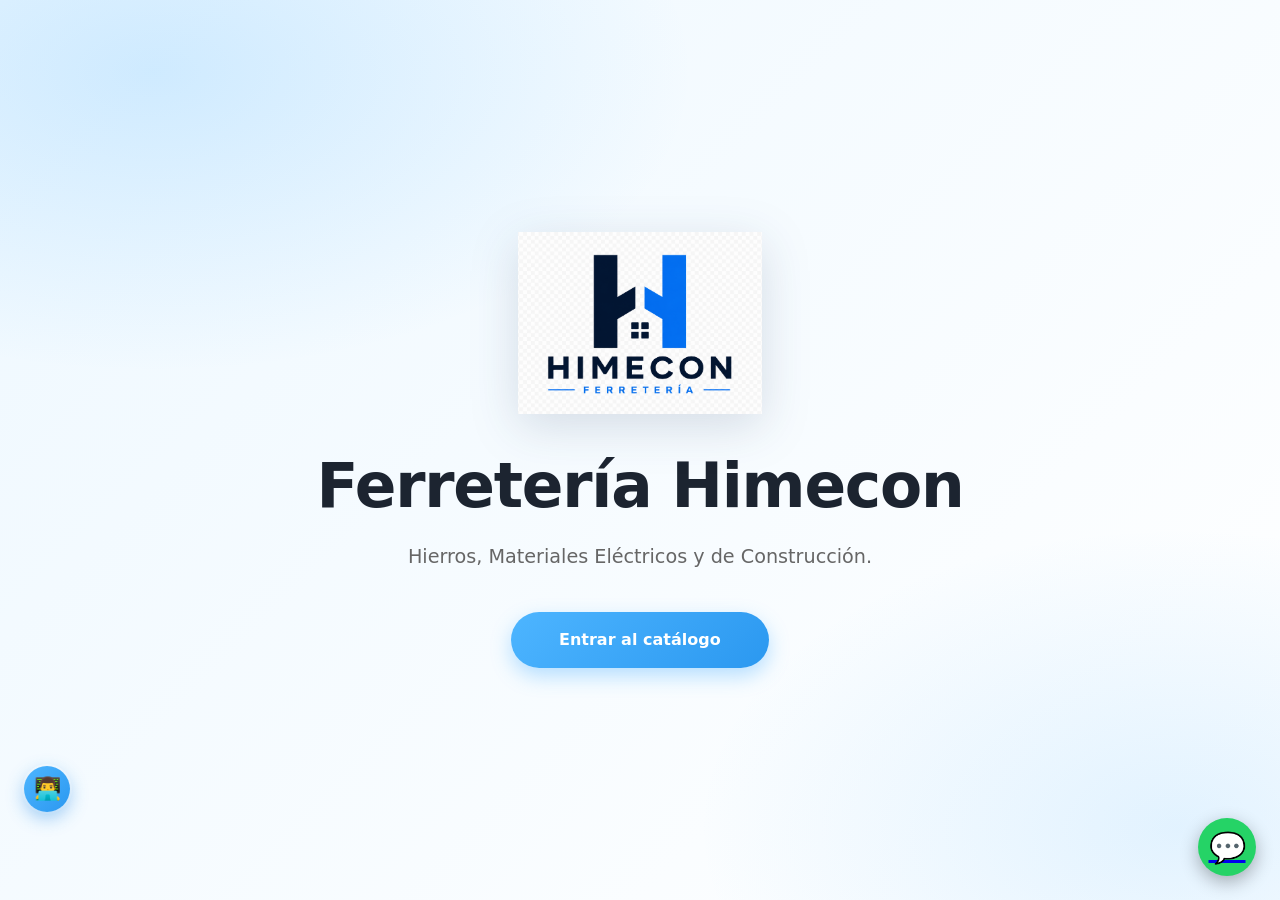
==== commit b7af0d4e: "Natalia" ====
--- a/index.html
+++ b/index.html
@@ -12,11 +12,14 @@
     <meta property="og:title" content="Ferretería Himecon">
     <meta property="og:description" content="Hierros, materiales eléctricos y de construcción en La Victoria, Valle. Más de 25 años de experiencia.">
     <meta property="og:url" content="https://michaelbuitragogonzalez-cpu.github.io/FerreteriaHimecon/">
-    <meta property="og:image" content="https://michaelbuitragogonzalez-cpu.github.io/FerreteriaHimecon/img/logo.png">
-    <meta property="og:image:alt" content="Logo de Ferretería Himecon">
+    <meta property="og:image" content="https://michaelbuitragogonzalez-cpu.github.io/FerreteriaHimecon/img/og-himecon.png">
+    <meta property="og:image:width" content="1200">
+    <meta property="og:image:height" content="630">
     <meta name="twitter:card" content="summary">
     <link rel="icon" type="image/png" href="img/logo.png">
     <link rel="stylesheet" href="css/style.css">
+    <link rel="stylesheet" href="css/extras.css">
+    <link rel="stylesheet" href="css/movil.css">
 </head>
 
 <body class="inicio">
@@ -36,6 +39,8 @@
     <img src="img/whatsapp.png" alt="WhatsApp" onerror="this.style.display='none'; this.parentElement.innerHTML='💬';">
 </a>
 
+<script src="extras.js" defer></script>
+
 <script>
     // Respeta el modo oscuro elegido en las otras páginas (sin cargar todo script.js aquí)
     try {
@@ -44,6 +49,8 @@
         }
     } catch (e) {}
 </script>
+<script src="creador.js" defer></script>
+
 
 </body>
 </html>
--- a/css/style.css
+++ b/css/style.css
@@ -685,7 +685,7 @@
 .contacto-contenido {
     display: flex;
     justify-content: space-between;
-    align-items: center;
+    align-items: stretch;
     gap: 50px;
 }
 
@@ -714,10 +714,12 @@
 }
 
 .contacto-boton {
-    display: inline-block;
-    align-self: center;
-    animation: flotarSuave 4.2s ease-in-out infinite;
-    transition: var(--transicion-rebote);
+    display: flex;
+    flex-direction: column;
+    align-items: stretch;
+    justify-content: flex-start;
+    gap: 14px;
+    min-width: 220px;
 }
 
 /* ---------------------------------------------------------
@@ -1249,9 +1251,6 @@
 .icono:hover { transform: none; }
 .card h3 { font-size: 20px; }
 
-/* ---- Contacto: datos en tarjetitas ---- */
-.contacto-texto h2::after { margin: 14px 0 0; }
-.datos { display: grid; gap: 10px; margin-top: 18px; width: 100%; max-width: 520px; }
 .datos p {
     background: #fff;
     border: 1px solid var(--borde);
@@ -1261,7 +1260,8 @@
     line-height: 1.4;
     text-align: left;
     color: var(--texto);
-    box-shadow: var(--sombra-sm);
+    /* Sombra más marcada para que no se combine en modo claro */
+    box-shadow: 0 4px 16px rgba(20, 40, 80, 0.12);
     overflow-wrap: anywhere;
 }
 body.modo-oscuro .datos p { background: #1e1e1e; border-color: #333; }
@@ -1703,3 +1703,413 @@
 @media (max-width: 340px) {
     #productos { grid-template-columns: 1fr; }
 }
+
+/* Botón secundario (ej: "Cómo llegar" junto al de WhatsApp) */
+.boton-secundario {
+    background: white;
+    color: #39A9FF;
+    border: 2px solid #39A9FF;
+}
+
+/* Mapa de Google, más discreto */
+.contacto-visual {
+    margin-top: 20px;
+    width: 100%;
+    max-width: 320px;
+}
+.mapa-contenedor {
+    border-radius: 14px;
+    overflow: hidden;
+    box-shadow: 0 8px 20px rgba(0,0,0,.08);
+    opacity: 0.9;
+}
+.mapa-contenedor iframe {
+    width: 100%;
+    height: 130px;
+    border: 0;
+    display: block;
+    filter: grayscale(0.4);
+}
+body.modo-oscuro .mapa-contenedor {
+    filter: grayscale(0.3) invert(0.92) contrast(0.9);
+}
+
+/* Imagen de relleno arriba de los botones de contacto: mediana y centrada */
+.contacto-imagen-relleno {
+    width: 190px;
+    height: 190px;
+    align-self: center;
+    object-fit: contain;
+    border-radius: 14px;
+    background: white;
+    box-shadow: 0 8px 20px rgba(0,0,0,.08);
+    padding: 20px;
+    margin: 0 auto 14px;
+}
+body.modo-oscuro .contacto-imagen-relleno {
+    background: #1e1e1e;
+}
+
+/* ===========================================================
+   VISTA PREVIA DE IMAGEN (lightbox) al tocar la foto del producto
+=========================================================== */
+.producto img {
+    cursor: zoom-in;
+}
+#lightbox-imagen {
+    display: none;
+    position: fixed;
+    inset: 0;
+    background: rgba(0,0,0,0.85);
+    z-index: 2000;
+    align-items: center;
+    justify-content: center;
+    padding: 30px;
+}
+#lightbox-imagen.lightbox-abierto {
+    display: flex;
+}
+#lightbox-imagen img {
+    max-width: 90vw;
+    max-height: 85vh;
+    border-radius: 12px;
+    box-shadow: 0 20px 60px rgba(0,0,0,0.5);
+}
+#lightbox-imagen .lightbox-cerrar {
+    position: absolute;
+    top: 20px;
+    right: 30px;
+    background: white;
+    color: #222;
+    border: none;
+    border-radius: 50%;
+    width: 42px;
+    height: 42px;
+    font-size: 20px;
+    cursor: pointer;
+}
+
+@media (max-width: 768px) {
+    .contacto-visual {
+        max-width: 100%;
+    }
+    .mapa-contenedor iframe {
+        height: 160px;
+    }
+    .contacto-boton {
+        min-width: 0;
+    }
+    .contacto-imagen-relleno {
+        width: 130px;
+        height: 130px;
+    }
+}
+
+/* =========================================================
+   HIMECON - CONTACTO ORGANIZADO (solo CSS, mismo contenido)
+   Arriba: título, texto y datos a la izquierda / tarjeta de
+   acciones (logo + botones) a la derecha.
+   Abajo: mapa ancho.
+   ========================================================= */
+.contacto-contenido {
+    display: grid;
+    grid-template-columns: 1.15fr .85fr;
+    grid-template-areas:
+        "titulo  acciones"
+        "texto   acciones"
+        "datos   acciones"
+        "mapa    mapa";
+    column-gap: 40px;
+    row-gap: 0;
+    align-items: start;
+    max-width: 1100px;
+    margin: 0 auto;
+    text-align: left;
+}
+/* El bloque de texto "se abre" para que sus piezas se acomoden en la cuadrícula */
+.contacto-texto { display: contents; }
+.contacto-texto h2 { grid-area: titulo; }
+.contacto-texto > p { grid-area: texto; margin-bottom: 4px; }
+.contacto-contenido .datos { grid-area: datos; max-width: none; margin-top: 14px; }
+.datos p a { color: var(--azul-osc); font-weight: 600; text-decoration: none; }
+.datos p a:hover { text-decoration: underline; }
+
+/* Tarjeta de acciones: logo + botones */
+.contacto-boton {
+    grid-area: acciones;
+    align-self: stretch;
+    justify-content: center;
+    gap: 14px;
+    min-width: 0;
+    padding: 28px;
+    background: #fff;
+    border: 1px solid var(--borde);
+    border-radius: 22px;
+    box-shadow: var(--sombra-md);
+}
+.contacto-boton .contacto-imagen-relleno {
+    width: 150px;
+    height: 150px;
+    margin: 0 auto 6px;
+    padding: 0;
+    background: transparent;
+    box-shadow: none;
+    border-radius: 0;
+}
+.contacto-boton .boton { display: block; width: 100%; text-align: center; }
+body.modo-oscuro .contacto-boton { background: #1e1e1e; border-color: #333; }
+body.modo-oscuro .contacto-boton .contacto-imagen-relleno { background: transparent; }
+body.modo-oscuro .boton-secundario { background: transparent; }
+
+/* Mapa: franja ancha al final */
+.contacto-contenido .contacto-visual { grid-area: mapa; max-width: none; margin-top: 32px; }
+.contacto-contenido .mapa-contenedor {
+    border: 1px solid var(--borde);
+    border-radius: 22px;
+    box-shadow: var(--sombra-md);
+    opacity: 1;
+}
+.contacto-contenido .mapa-contenedor iframe { height: 280px; filter: grayscale(.15); }
+body.modo-oscuro .contacto-contenido .mapa-contenedor { border-color: #333; }
+
+@media (max-width: 768px) {
+    .contacto-contenido {
+        grid-template-columns: 1fr;
+        grid-template-areas:
+            "titulo"
+            "texto"
+            "datos"
+            "acciones"
+            "mapa";
+        gap: 0;
+        max-width: 100%;
+        text-align: left;
+    }
+    .contacto-boton { align-self: stretch; margin: 20px 0 0; padding: 20px; }
+    .contacto-boton .contacto-imagen-relleno { width: 100px; height: 100px; }
+    .contacto-contenido .contacto-visual { margin-top: 20px; }
+    .contacto-contenido .mapa-contenedor { border-radius: 18px; }
+    .contacto-contenido .mapa-contenedor iframe { height: 220px; }
+}
+
+/* =========================================================
+   HIMECON - "ABIERTO AHORA", HORARIO Y NUMEROS
+   ========================================================= */
+
+/* ---- Pastilla Abierto / Cerrado ---- */
+.estado-tienda {
+    display: flex;
+    width: fit-content;
+    align-items: center;
+    gap: 8px;
+    margin: 0 auto 16px;
+    padding: 6px 14px;
+    border-radius: 50px;
+    font-size: 14px;
+    font-weight: 600;
+}
+.estado-tienda:empty { display: none; }
+.estado-tienda::before { content: ""; width: 9px; height: 9px; border-radius: 50%; background: currentColor; }
+.estado-tienda.abierto { background: rgba(34,197,94,.14); color: #15803d; }
+.estado-tienda.abierto::before { animation: pulsoAbierto 1.8s ease-out infinite; }
+.estado-tienda.cerrado { background: rgba(239,68,68,.12); color: #b91c1c; }
+@keyframes pulsoAbierto {
+    0%   { box-shadow: 0 0 0 0 rgba(34,197,94,.55); }
+    100% { box-shadow: 0 0 0 9px rgba(34,197,94,0); }
+}
+body.modo-oscuro .estado-tienda.abierto { background: rgba(34,197,94,.18); color: #4ade80; }
+body.modo-oscuro .estado-tienda.cerrado { background: rgba(239,68,68,.18); color: #f87171; }
+
+/* ---- Horario dentro de Contactanos ---- */
+.contacto-contenido {
+    grid-template-areas:
+        "titulo   acciones"
+        "texto    acciones"
+        "datos    acciones"
+        "horario  acciones"
+        "mapa     mapa";
+}
+.horario-contacto {
+    grid-area: horario;
+    margin-top: 14px;
+    padding: 18px 20px;
+    background: #fff;
+    border: 1px solid var(--borde);
+    border-radius: 16px;
+    box-shadow: var(--sombra-sm);
+    text-align: left;
+}
+.horario-contacto h3 { font-size: 18px; margin-bottom: 12px; }
+.horario-contacto .estado-tienda { margin: 0 0 12px; }
+.horario-lista { list-style: none; margin: 0; padding: 0; }
+.horario-lista li {
+    display: flex;
+    justify-content: space-between;
+    gap: 12px;
+    padding: 7px 10px;
+    border-radius: 10px;
+    font-size: 14.5px;
+    color: var(--gris);
+}
+.horario-lista li.hoy { background: rgba(57,169,255,.12); color: var(--texto); font-weight: 700; }
+.horario-lista li.cerrado-dia span:last-child { color: #b91c1c; }
+body.modo-oscuro .horario-contacto { background: #1e1e1e; border-color: #333; }
+body.modo-oscuro .horario-lista li { color: #b5bcc6; }
+body.modo-oscuro .horario-lista li.hoy { color: #fff; }
+body.modo-oscuro .horario-lista li.cerrado-dia span:last-child { color: #f87171; }
+
+/* ---- Franja de numeros ---- */
+.estadisticas { position: relative; z-index: 2; padding: 0 6%; margin-top: -34px; }
+.estadisticas-contenido {
+    display: grid;
+    grid-template-columns: repeat(3, 1fr);
+    max-width: 1000px;
+    margin: 0 auto;
+    padding: 26px 10px;
+    background: #fff;
+    border: 1px solid var(--borde);
+    border-radius: 22px;
+    box-shadow: var(--sombra-md);
+}
+.stat { padding: 6px 12px; text-align: center; }
+.stat + .stat { border-left: 1px solid var(--borde); }
+.stat-numero {
+    display: block;
+    font-size: clamp(28px, 4vw, 46px);
+    font-weight: 800;
+    letter-spacing: -0.02em;
+    color: var(--azul-osc);
+}
+.stat-texto { display: block; margin-top: 2px; font-size: 14px; color: var(--gris); }
+body.modo-oscuro .estadisticas-contenido { background: #1e1e1e; border-color: #333; }
+body.modo-oscuro .stat + .stat { border-color: #333; }
+body.modo-oscuro .stat-texto { color: #b5bcc6; }
+
+@media (max-width: 768px) {
+    /* 1. Contacto en vertical, sin que nada se salga de la pantalla */
+    .contacto-contenido {
+        display: flex;
+        flex-direction: column;
+        gap: 20px;
+        width: 100%;
+        max-width: 100%;
+        min-width: 0;
+    }
+    .contacto-contenido > *,
+    .contacto-texto > * {
+        min-width: 0;
+        max-width: 100%;
+    }
+
+    /* 2. Estadísticas: 3 columnas lado a lado que nunca se desbordan */
+    .estadisticas {
+        padding: 0 12px;
+        margin-top: -20px;
+    }
+    .estadisticas-contenido {
+        grid-template-columns: repeat(3, minmax(0, 1fr)); /* minmax(0) evita que se estire */
+        gap: 0;
+        width: 100%;
+        padding: 16px 0;
+        border-radius: 18px;
+    }
+    .stat {
+        padding: 4px 6px;
+        min-width: 0;
+    }
+    .stat + .stat {
+        border-left: 1px solid var(--borde);
+        border-top: none;
+    }
+    body.modo-oscuro .stat + .stat {
+        border-left-color: #333;
+        border-top-color: transparent;
+    }
+    .stat-numero {
+        font-size: clamp(20px, 6.5vw, 28px);
+        overflow-wrap: anywhere;
+    }
+    .stat-texto {
+        font-size: 11.5px;
+        line-height: 1.25;
+        margin-top: 4px;
+        overflow-wrap: anywhere;
+        hyphens: auto;
+    }
+
+    /* 3. Horario: tarjeta ordenada; el texto largo se parte en vez de salirse */
+    .horario-contacto {
+        width: 100%;
+        max-width: 100%;
+        min-width: 0;
+        margin-top: 0;
+        padding: 16px 14px 10px;
+        border-radius: 16px;
+        overflow: hidden;
+    }
+    .horario-contacto h3 {
+        font-size: 17px;
+        margin-bottom: 10px;
+    }
+    .horario-contacto .estado-tienda {
+        margin: 0 0 10px;
+        font-size: 13px;
+        padding: 5px 12px;
+    }
+    .horario-lista li {
+        display: flex;
+        align-items: flex-start;
+        justify-content: space-between;
+        gap: 12px;
+        padding: 10px 8px;
+        border-radius: 0;
+        border-bottom: 1px solid var(--borde);
+        font-size: 14px;
+        line-height: 1.35;
+    }
+    .horario-lista li:last-child {
+        border-bottom: none;
+    }
+    /* Día: a la izquierda, ancho según su texto */
+    .horario-lista li span:first-child {
+        flex: 0 0 auto;
+        max-width: 42%;
+        font-weight: 600;
+        color: var(--texto);
+        overflow-wrap: anywhere;
+    }
+    /* Hora: ocupa el resto, alineada a la derecha y puede partirse en 2 líneas */
+    .horario-lista li span:last-child {
+        flex: 1 1 0;
+        min-width: 0;
+        text-align: right;
+        white-space: normal;
+        overflow-wrap: anywhere;
+        font-variant-numeric: tabular-nums;
+    }
+    .horario-lista li.hoy {
+        border-radius: 10px;
+        border-bottom-color: transparent;
+        margin: 2px 0;
+    }
+    body.modo-oscuro .horario-lista li {
+        border-bottom-color: #2f2f2f;
+    }
+    body.modo-oscuro .horario-lista li span:first-child {
+        color: #e6e6e6;
+    }
+}
+
+/* Celulares muy angostos */
+@media (max-width: 360px) {
+    .stat-texto { font-size: 10.5px; }
+    .horario-lista li { font-size: 13px; gap: 8px; }
+    /* En pantallas muy pequeñas: día arriba y hora debajo, todo a lo ancho */
+    .horario-lista li { flex-direction: column; gap: 2px; }
+    .horario-lista li span:first-child,
+    .horario-lista li span:last-child { max-width: 100%; text-align: left; flex: none; }
+}
+.horario-contacto,
+.contacto-boton {
+    box-shadow: 0 6px 20px rgba(20, 40, 80, 0.12);
+}
--- a/css/extras.css
+++ b/css/extras.css
@@ -0,0 +1,379 @@
+/* =========================================================
+   HIMECON - EXTRAS (extras.css)
+   Estilos de: calculadora de materiales, WhatsApp "Cotización
+   Express" y Modo Obra. Va DESPUÉS de style.css.
+   ========================================================= */
+
+/* ---------------------------------------------------------
+   Botones de acción del inicio (hero) y de productos
+   --------------------------------------------------------- */
+.hero-acciones {
+    display: flex;
+    flex-wrap: wrap;
+    gap: 14px;
+    justify-content: center;
+}
+button.boton {
+    border: 0;
+    font-family: inherit;
+    cursor: pointer;
+}
+.hero-acciones .boton-secundario { box-shadow: none; }
+
+.calc-banda { text-align: center; margin: 0 auto 22px; }
+.calc-banda .boton { font-size: 15px; padding: 12px 26px; }
+
+/* ---------------------------------------------------------
+   MODO OBRA: interruptor en el menú
+   --------------------------------------------------------- */
+body.perfil-maestro { --perfil: #c2610a; --perfil-suave: rgba(194, 97, 10, .14); }
+body.perfil-hogar   { --perfil: #0d8a7c; --perfil-suave: rgba(13, 138, 124, .14); }
+
+.perfil-switch {
+    display: inline-flex;
+    padding: 3px;
+    gap: 2px;
+    margin-right: 10px;
+    background: var(--fondo-suave, #f5f8fc);
+    border: 1px solid var(--borde, #e6ecf3);
+    border-radius: 50px;
+}
+.perfil-switch button {
+    border: 0;
+    background: transparent;
+    color: var(--gris, #5b6675);
+    font: inherit;
+    font-size: 13px;
+    font-weight: 600;
+    padding: 7px 13px;
+    border-radius: 50px;
+    cursor: pointer;
+    white-space: nowrap;
+    transition: background .2s ease, color .2s ease;
+}
+.perfil-switch button:hover { color: var(--texto, #1c2430); }
+.perfil-switch button.activo { background: #39A9FF; color: #fff; }
+body.perfil-maestro .perfil-switch button.activo { background: var(--perfil); }
+body.perfil-hogar .perfil-switch button.activo { background: var(--perfil); }
+
+body.modo-oscuro .perfil-switch { background: #262626; border-color: #3a3a3a; }
+body.modo-oscuro .perfil-switch button { color: #b5bcc6; }
+body.modo-oscuro .perfil-switch button:hover { color: #fff; }
+
+/* La página toma el color del modo */
+body.perfil-maestro .hero,
+body.perfil-hogar .hero {
+    background:
+        radial-gradient(1000px 480px at 85% 5%, var(--perfil-suave), transparent 60%),
+        linear-gradient(#fff, #f6f8fb);
+}
+body.modo-oscuro.perfil-maestro .hero,
+body.modo-oscuro.perfil-hogar .hero {
+    background:
+        radial-gradient(1000px 480px at 85% 5%, var(--perfil-suave), transparent 60%),
+        linear-gradient(#121212, #161c26);
+}
+body.perfil-maestro header, body.perfil-hogar header { border-bottom: 2px solid var(--perfil); }
+
+/* Atajos en el inicio */
+.hero-atajos {
+    display: flex;
+    flex-wrap: wrap;
+    gap: 8px;
+    justify-content: center;
+    align-items: center;
+    margin-top: 22px;
+    font-size: 14px;
+    color: var(--gris, #5b6675);
+}
+.hero-atajos a {
+    text-decoration: none;
+    color: var(--perfil);
+    border: 1.5px solid var(--perfil);
+    background: #fff;
+    border-radius: 50px;
+    padding: 6px 14px;
+    font-weight: 600;
+    animation: none;
+    transition: background .2s ease, color .2s ease;
+}
+.hero-atajos a:hover { background: var(--perfil); color: #fff; transform: none; }
+.hero-atajos a::after { display: none; }
+body.modo-oscuro .hero-atajos a { background: transparent; }
+body.modo-oscuro .hero-atajos a:hover { background: var(--perfil); }
+
+/* Atajos en la página de productos */
+#atajos-perfil {
+    display: flex;
+    flex-wrap: wrap;
+    gap: 8px;
+    justify-content: center;
+    align-items: center;
+    max-width: 700px;
+    margin: 0 auto 18px;
+    font-size: 14px;
+    font-weight: 600;
+    color: var(--perfil);
+}
+#atajos-perfil button {
+    border: 1.5px solid var(--perfil);
+    background: #fff;
+    color: var(--perfil);
+    font: inherit;
+    font-size: 13px;
+    font-weight: 600;
+    padding: 6px 14px;
+    border-radius: 50px;
+    cursor: pointer;
+    transition: background .2s ease, color .2s ease;
+}
+#atajos-perfil button:hover { background: var(--perfil); color: #fff; }
+body.modo-oscuro #atajos-perfil button { background: transparent; }
+body.modo-oscuro #atajos-perfil button:hover { background: var(--perfil); color: #fff; }
+#productos { scroll-margin-top: 90px; }
+
+/* Tarjetas destacadas por el modo */
+.producto.producto-destacado { position: relative; border-color: var(--perfil); }
+.producto.producto-destacado::before {
+    position: absolute;
+    top: 8px;
+    left: 8px;
+    z-index: 1;
+    padding: 3px 10px;
+    border-radius: 50px;
+    background: var(--perfil);
+    color: #fff;
+    font-size: 11px;
+    font-weight: 700;
+}
+body.perfil-maestro .producto.producto-destacado::before { content: "Para obra"; }
+body.perfil-hogar .producto.producto-destacado::before { content: "Para el hogar"; }
+
+/* ---------------------------------------------------------
+   WHATSAPP "COTIZACIÓN EXPRESS"
+   El botón actual se mete dentro de .wa-cot y conserva su sitio.
+   --------------------------------------------------------- */
+.wa-cot {
+    position: fixed;
+    right: 24px;
+    bottom: 24px;
+    z-index: 999;
+}
+.wa-cot .whatsapp-flotante {
+    position: static;
+    transform: translate(var(--mx, 0px), calc(var(--my, 0px) + var(--nudge, 0px)));
+    transition: transform .28s cubic-bezier(.2, .8, .3, 1.2), box-shadow .2s ease;
+}
+.wa-cot .whatsapp-flotante:hover {
+    transform: translate(var(--mx, 0px), calc(var(--my, 0px) + var(--nudge, 0px))) scale(1.08);
+}
+
+.wa-menu {
+    position: absolute;
+    right: 0;
+    bottom: calc(100% + 12px);
+    width: 230px;
+    padding: 14px;
+    background: #fff;
+    border: 1px solid var(--borde, #e6ecf3);
+    border-radius: 18px;
+    box-shadow: var(--sombra-lg, 0 18px 40px rgba(20, 40, 80, .16));
+    opacity: 0;
+    visibility: hidden;
+    transform: translateY(8px) scale(.97);
+    transform-origin: bottom right;
+    transition: opacity .2s ease, transform .2s ease, visibility .2s;
+}
+.wa-cot.abierto .wa-menu { opacity: 1; visibility: visible; transform: none; }
+/* Puente invisible para que el menú no se cierre al pasar del botón al menú */
+.wa-menu::after { content: ""; position: absolute; left: 0; right: 0; top: 100%; height: 14px; }
+
+.wa-menu-titulo { font-size: 14px; font-weight: 700; color: var(--texto, #1c2430); margin-bottom: 10px; }
+.wa-menu-opciones { display: grid; gap: 8px; }
+.wa-menu-opciones a {
+    display: block;
+    text-align: center;
+    text-decoration: none;
+    padding: 10px 12px;
+    border-radius: 12px;
+    background: #e8f9ef;
+    color: #14803f;
+    font-size: 14px;
+    font-weight: 600;
+    transition: background .2s ease, color .2s ease;
+}
+.wa-menu-opciones a:hover { background: #25D366; color: #fff; }
+.wa-menu-opciones a.wa-otra { background: transparent; border: 1px solid var(--borde, #e6ecf3); color: var(--gris, #5b6675); }
+.wa-menu-opciones a.wa-otra:hover { background: #f1f4f8; color: var(--texto, #1c2430); }
+
+body.modo-oscuro .wa-menu { background: #1e1e1e; border-color: #333; }
+body.modo-oscuro .wa-menu-titulo { color: #e6e6e6; }
+body.modo-oscuro .wa-menu-opciones a { background: rgba(37, 211, 102, .15); color: #6ee79f; }
+body.modo-oscuro .wa-menu-opciones a:hover { background: #25D366; color: #fff; }
+body.modo-oscuro .wa-menu-opciones a.wa-otra { background: transparent; border-color: #3a3a3a; color: #b5bcc6; }
+
+@media (max-width: 768px) {
+    .wa-cot { right: 18px; bottom: 18px; }
+}
+
+/* ---------------------------------------------------------
+   CALCULADORA DE MATERIALES (ventana flotante)
+   --------------------------------------------------------- */
+body.calc-bloquea { overflow: hidden; }
+
+.calc-overlay {
+    position: fixed;
+    inset: 0;
+    z-index: 3000;
+    display: none;
+    align-items: center;
+    justify-content: center;
+    padding: 12px;
+    background: rgba(12, 22, 40, .55);
+}
+.calc-overlay.abierto { display: flex; }
+
+.calc-modal {
+    position: relative;
+    width: min(560px, 100%);
+    max-height: 90vh;
+    overflow-y: auto;
+    padding: 28px 26px 24px;
+    background: #fff;
+    color: var(--texto, #1c2430);
+    border-radius: 22px;
+    box-shadow: 0 30px 70px rgba(0, 0, 0, .35);
+    animation: calcEntrada .22s ease-out;
+}
+@keyframes calcEntrada {
+    from { opacity: 0; transform: translateY(14px) scale(.98); }
+    to   { opacity: 1; transform: none; }
+}
+.calc-cerrar {
+    position: absolute;
+    top: 14px;
+    right: 14px;
+    width: 36px;
+    height: 36px;
+    border: 0;
+    border-radius: 50%;
+    background: var(--fondo-suave, #f5f8fc);
+    color: inherit;
+    font-size: 16px;
+    cursor: pointer;
+}
+.calc-cerrar:hover { background: #e6ecf3; }
+
+.calc-cuerpo h2 { font-size: 22px; margin: 0 40px 6px 0; }
+.calc-sub { color: var(--gris, #5b6675); font-size: 15px; line-height: 1.5; margin-bottom: 18px; }
+
+.calc-opciones { display: grid; grid-template-columns: repeat(2, 1fr); gap: 10px; }
+.calc-opcion {
+    display: flex;
+    align-items: center;
+    gap: 12px;
+    padding: 14px;
+    border: 1.5px solid var(--borde, #e6ecf3);
+    border-radius: 16px;
+    background: #fff;
+    color: inherit;
+    font: inherit;
+    font-size: 15px;
+    font-weight: 600;
+    text-align: left;
+    cursor: pointer;
+    transition: border-color .2s ease, background .2s ease;
+}
+.calc-opcion:hover { border-color: #39A9FF; background: rgba(57, 169, 255, .07); }
+.calc-opcion-icono {
+    flex: 0 0 auto;
+    width: 42px;
+    height: 42px;
+    display: grid;
+    place-items: center;
+    font-size: 22px;
+    background: rgba(57, 169, 255, .12);
+    border-radius: 12px;
+}
+
+.calc-form { display: grid; gap: 14px; }
+.calc-campo { display: grid; gap: 6px; font-size: 14px; font-weight: 600; }
+.calc-campo input {
+    width: 100%;
+    padding: 13px 14px;
+    border: 1.5px solid var(--borde, #e6ecf3);
+    border-radius: 12px;
+    font-size: 17px; /* 16px o más evita el zoom automático en iPhone */
+    background: #fff;
+    color: inherit;
+}
+.calc-campo input:focus { outline: none; border-color: #39A9FF; box-shadow: 0 0 0 4px rgba(57, 169, 255, .18); }
+.calc-error { min-height: 1.2em; color: #b91c1c; font-size: 13.5px; }
+
+.calc-acciones { display: flex; gap: 10px; flex-wrap: wrap; margin-top: 6px; }
+.calc-btn {
+    flex: 1 1 160px;
+    display: block;
+    text-align: center;
+    text-decoration: none;
+    padding: 13px 18px;
+    border: 0;
+    border-radius: 50px;
+    font: inherit;
+    font-size: 15px;
+    font-weight: 700;
+    cursor: pointer;
+}
+.calc-btn-principal { background: linear-gradient(135deg, #4db5ff, #2b98f0); color: #fff; }
+.calc-btn-wa { background: linear-gradient(135deg, #2fdc78, #1fbf5f); color: #fff; }
+.calc-btn-wa.deshabilitado { opacity: .45; pointer-events: none; }
+.calc-btn-suave { background: var(--fondo-suave, #f5f8fc); color: var(--texto, #1c2430); border: 1px solid var(--borde, #e6ecf3); }
+
+.calc-lista { list-style: none; margin: 0 0 12px; padding: 0; }
+.calc-lista li {
+    display: flex;
+    align-items: center;
+    justify-content: space-between;
+    gap: 12px;
+    padding: 11px 0;
+    border-bottom: 1px solid var(--borde, #e6ecf3);
+}
+.calc-lista li.en-cero { opacity: .45; }
+.calc-item-nombre { display: grid; min-width: 0; }
+.calc-item-nombre strong { font-size: 14.5px; line-height: 1.3; }
+.calc-item-nombre small { font-size: 12.5px; color: var(--gris, #5b6675); }
+.calc-cant { display: flex; align-items: center; gap: 6px; flex: 0 0 auto; }
+.calc-cant button {
+    width: 34px;
+    height: 34px;
+    border: 1.5px solid var(--borde, #e6ecf3);
+    border-radius: 50%;
+    background: #fff;
+    color: inherit;
+    font-size: 18px;
+    line-height: 1;
+    cursor: pointer;
+}
+.calc-cant button:hover { border-color: #39A9FF; color: #1e88e5; }
+.calc-cant output { min-width: 38px; text-align: center; font-weight: 800; font-size: 16px; font-variant-numeric: tabular-nums; }
+.calc-nota { font-size: 13px; color: var(--gris, #5b6675); line-height: 1.45; }
+
+body.modo-oscuro .calc-modal { background: #1e1e1e; color: #e6e6e6; }
+body.modo-oscuro .calc-sub, body.modo-oscuro .calc-nota, body.modo-oscuro .calc-item-nombre small { color: #b5bcc6; }
+body.modo-oscuro .calc-cerrar, body.modo-oscuro .calc-btn-suave { background: #2a2a2a; border-color: #3a3a3a; color: #e6e6e6; }
+body.modo-oscuro .calc-opcion, body.modo-oscuro .calc-campo input, body.modo-oscuro .calc-cant button { background: #262626; border-color: #3a3a3a; color: #e6e6e6; }
+body.modo-oscuro .calc-lista li { border-color: #333; }
+body.modo-oscuro .calc-error { color: #f87171; }
+
+@media (max-width: 520px) {
+    .calc-modal { padding: 24px 18px 20px; border-radius: 20px; }
+    .calc-opciones { grid-template-columns: 1fr; }
+    .perfil-switch { margin-right: 0; }
+    .perfil-switch button { padding: 6px 10px; font-size: 12.5px; }
+}
+
+/* Menos movimiento: sin animaciones nuevas */
+@media (prefers-reduced-motion: reduce) {
+    .calc-modal { animation: none; }
+    .wa-cot .whatsapp-flotante { transition: none; }
+}
--- a/css/movil.css
+++ b/css/movil.css
@@ -0,0 +1,508 @@
+/* =========================================================
+   HIMECON - REFINAMIENTO MÓVIL (movil.css)
+   Va al FINAL, después de style.css y extras.css:
+     <link rel="stylesheet" href="style.css">
+     <link rel="stylesheet" href="extras.css">
+     <link rel="stylesheet" href="movil.css">
+   Solo afecta celular (<= 768px). No cambia colores ni quita
+   animaciones: las hace más sutiles y ordena el espacio.
+   Para volver atrás, basta con quitar esta línea.
+   ========================================================= */
+
+@media (max-width: 768px) {
+
+    /* ---------------------------------------------------------
+       Base: lectura cómoda y toque sin parpadeos
+       --------------------------------------------------------- */
+    html { -webkit-tap-highlight-color: transparent; }
+    body { line-height: 1.55; }
+    a, button { touch-action: manipulation; }
+    h1, h2, h3 { text-wrap: balance; }
+    p { text-wrap: pretty; }
+
+    /* El flotado sigue, pero con menos recorrido (más sutil en pantalla chica) */
+    @keyframes flotarSuave {
+        0%, 100% { transform: translateY(0); }
+        50%      { transform: translateY(-3px); }
+    }
+    @keyframes flotarInverso {
+        0%, 100% { transform: translateY(-2px); }
+        50%      { transform: translateY(1px); }
+    }
+
+    /* ---------------------------------------------------------
+       Encabezado: más aire y zonas de toque de 40px
+       --------------------------------------------------------- */
+    header {
+        padding: 10px 14px;
+        border-bottom: 1px solid var(--borde, #e6ecf3);
+    }
+    body.perfil-maestro header,
+    body.perfil-hogar header { border-bottom-width: 2px; }
+    nav { gap: 10px 12px; }
+    .logo img { width: 78px; }
+    nav ul { gap: 2px; margin: 0; }
+    nav a {
+        padding: 9px 11px;
+        border-radius: 10px;
+        font-size: 14px;
+        font-weight: 500;
+    }
+    .perfil-switch { flex: 0 0 auto; }
+    .perfil-switch button { min-height: 32px; }
+    #boton-modo-oscuro { width: 36px; height: 36px; flex: 0 0 auto; }
+
+    /* ---------------------------------------------------------
+       Inicio (hero)
+       --------------------------------------------------------- */
+    .hero {
+        padding: 28px 20px 52px;
+        gap: 22px;
+    }
+    .hero-text h1 {
+        font-size: clamp(28px, 8vw, 34px);
+        line-height: 1.15;
+        margin-bottom: 10px;
+    }
+    .hero-text p {
+        font-size: 15.5px;
+        line-height: 1.6;
+        margin-bottom: 22px;
+    }
+    .hero-image img { max-width: 230px; }
+
+    /* Botones del hero: apilados, del mismo ancho */
+    .hero-acciones {
+        flex-direction: column;
+        align-items: stretch;
+        gap: 10px;
+        width: 100%;
+        max-width: 320px;
+        margin: 0 auto;
+    }
+    .hero-acciones .boton {
+        display: block;
+        width: 100%;
+        text-align: center;
+        padding: 14px 20px;
+        font-size: 15.5px;
+    }
+    .hero-atajos { margin-top: 18px; gap: 6px; font-size: 13px; }
+    .hero-atajos a { padding: 7px 13px; font-size: 13px; }
+
+    /* ---------------------------------------------------------
+       Secciones: ritmo vertical parejo
+       --------------------------------------------------------- */
+    .nosotros, .beneficios, .catalogo, .contacto { padding: 52px 20px; }
+    .nosotros-contenido, .contacto-contenido { gap: 22px; }
+    .nosotros-texto h2, .beneficios h2, .catalogo h2, .contacto-texto h2 {
+        font-size: 25px;
+        margin-bottom: 14px;
+    }
+    .beneficios h2 { margin-bottom: 26px; }
+    /* Rayita azul de los títulos, más fina */
+    .beneficios h2::after, .catalogo h2::after, .pagina-productos h1::after,
+    .nosotros-texto h2::after, .contacto-texto h2::after {
+        width: 40px;
+        height: 3px;
+        margin-top: 10px;
+    }
+    .nosotros-texto p, .contacto-texto p { font-size: 15px; line-height: 1.65; }
+    .nosotros-imagen img { border-radius: 20px; box-shadow: var(--sombra-md); }
+
+    /* ---------------------------------------------------------
+       Beneficios: tarjeta horizontal (icono a la izquierda)
+```css
+/* Tarjetas de Tecnología, Calidad y Compromiso en celulares */
+
+/* Centrar las tarjetas de Tecnología, Calidad y Compromiso */
+.cards {
+    display: flex;
+    flex-direction: column;
+    align-items: center;
+    justify-content: center;
+    width: 100%;
+    gap: 10px;
+    margin: 0 auto;
+}
+
+.card {
+    display: flex;
+    flex-direction: column;
+    align-items: center;
+    justify-content: center;
+    width: 100%;
+    max-width: 280px;
+    margin-left: auto;
+    margin-right: auto;
+    padding: 12px 14px;
+    border-radius: 14px;
+    text-align: center;
+    box-shadow: var(--sombra-sm);
+}
+
+.card .icono {
+    width: 42px;
+    height: 42px;
+    display: flex;
+    align-items: center;
+    justify-content: center;
+    margin: 0 auto 8px;
+    font-size: 22px;
+    border-radius: 12px;
+}
+
+.card h3 {
+    margin: 0 0 5px;
+    font-size: 16px;
+    text-align: center;
+}
+
+.card p {
+    margin: 0;
+    font-size: 13px;
+    line-height: 1.4;
+    text-align: center;
+}
+
+
+
+
+
+    /* ---------------------------------------------------------
+       Números
+       --------------------------------------------------------- */
+    .estadisticas-contenido { box-shadow: var(--sombra-sm); }
+
+    /* ---------------------------------------------------------
+       Productos: buscador, filtros y cuadrícula
+       --------------------------------------------------------- */
+    .pagina-productos { padding: 130px 12px 96px; }
+    .pagina-productos h1 { font-size: 26px; }
+    .subtitulo { font-size: 14px; margin-bottom: 16px; }
+
+    /* 16px evita que el iPhone haga zoom al escribir */
+    #buscador, .buscador {
+        font-size: 16px;
+        min-height: 48px;
+        border-radius: 16px;
+    }
+    #boton-filtros {
+        min-height: 46px;
+        padding: 12px;
+        border-radius: 16px;
+        font-size: 14.5px;
+    }
+    #panel-filtros {
+        padding: 14px 12px;
+        border-radius: 20px;
+        box-shadow: var(--sombra-sm);
+    }
+    .categorias button, .subcategorias button, .subsubcategorias button {
+        min-height: 36px;
+    }
+    .contador-productos { font-size: 13px; }
+
+    #productos { gap: 12px; margin-top: 14px; }
+
+    .producto {
+        padding: 8px 8px 10px;
+        border-radius: 18px;
+        border-color: var(--borde, #e6ecf3);
+        box-shadow: var(--sombra-sm);
+    }
+    .producto img {
+        height: auto;
+        aspect-ratio: 1 / 1;
+        padding: 10px;
+        border-radius: 14px;
+        margin-bottom: 10px;
+    }
+    .producto h3 {
+        font-size: 13.5px;
+        line-height: 1.3;
+        padding: 0 4px;
+        margin-bottom: 4px;
+    }
+    .producto p:not(.precio-producto) {
+        font-size: 12px;
+        line-height: 1.4;
+        padding: 0 4px;
+        margin-bottom: 8px;
+    }
+    .producto .precio-producto {
+        font-size: 17px;
+        padding: 0 4px;
+        margin-bottom: 8px;
+    }
+    .producto .boton {
+        min-height: 40px;
+        display: grid;
+        place-items: center;
+        padding: 8px 6px;
+        font-size: 12.5px;
+        border-radius: 50px;
+    }
+    .producto .boton-agregar-pedido {
+        min-height: 38px;
+        margin-top: 6px;
+        padding: 7px 4px;
+        font-size: 12.5px;
+    }
+    /* Etiqueta "Para obra / Para el hogar" más discreta */
+    .producto.producto-destacado::before {
+        top: 12px;
+        left: 12px;
+        padding: 2px 8px;
+        font-size: 10px;
+    }
+    body.modo-oscuro .producto { border-color: #333; }
+
+    /* ---------------------------------------------------------
+       Botones flotantes (respetan la barra del iPhone)
+       --------------------------------------------------------- */
+    .wa-cot {
+        right: 16px;
+        bottom: calc(16px + env(safe-area-inset-bottom, 0px));
+    }
+    .wa-cot .whatsapp-flotante { width: 52px; height: 52px; }
+    .wa-menu {
+        width: min(260px, calc(100vw - 32px));
+        border-radius: 20px;
+    }
+    .wa-menu-opciones a { padding: 12px; }
+
+    #boton-subir {
+        right: 76px;
+        bottom: calc(21px + env(safe-area-inset-bottom, 0px));
+    }
+    #boton-pedido {
+        left: 16px;
+        bottom: calc(16px + env(safe-area-inset-bottom, 0px));
+        min-height: 46px;
+        padding: 12px 18px;
+    }
+    #panel-pedido {
+        left: 12px;
+        right: 12px;
+        width: auto;
+        max-width: none;
+        max-height: 70dvh;
+        bottom: calc(76px + env(safe-area-inset-bottom, 0px));
+        border-radius: 22px;
+    }
+    #panel-pedido-cabecera { padding: 14px 16px; }
+    #panel-pedido-lista { padding: 6px 16px; }
+    #panel-pedido-acciones { padding: 12px 16px; }
+    .item-pedido button { min-width: 36px; min-height: 36px; }
+
+    footer { padding: 36px 20px calc(96px + env(safe-area-inset-bottom, 0px)); }
+
+    /* ---------------------------------------------------------
+       Calculadora: hoja que sube desde abajo (se maneja con el pulgar)
+       --------------------------------------------------------- */
+    .calc-overlay { align-items: flex-end; padding: 0; }
+    .calc-modal {
+        width: 100%;
+        max-height: 90dvh;
+        padding: 30px 18px calc(20px + env(safe-area-inset-bottom, 0px));
+        border-radius: 26px 26px 0 0;
+        box-shadow: 0 -12px 40px rgba(0, 0, 0, .25);
+        animation: calcSubida .28s cubic-bezier(.2, .8, .3, 1);
+        overscroll-behavior: contain;
+    }
+    /* Agarradera de la hoja */
+    .calc-modal::before {
+        content: "";
+        position: absolute;
+        top: 10px;
+        left: 50%;
+        width: 40px;
+        height: 4px;
+        border-radius: 4px;
+        background: currentColor;
+        opacity: .18;
+        transform: translateX(-50%);
+    }
+    @keyframes calcSubida {
+        from { opacity: 0; transform: translateY(40px); }
+        to   { opacity: 1; transform: none; }
+    }
+    .calc-cerrar { top: 16px; right: 14px; width: 38px; height: 38px; }
+    .calc-cuerpo h2 { font-size: 20px; }
+    .calc-sub { font-size: 14px; margin-bottom: 14px; }
+
+    .calc-opcion { min-height: 56px; }
+    .calc-campo input { min-height: 50px; }
+    .calc-acciones { gap: 8px; }
+    .calc-btn { min-height: 48px; padding: 13px 16px; }
+    .calc-cant button { width: 38px; height: 38px; }
+}
+
+/* Calculadora en pantallas angostas: opciones en 2 columnas, icono arriba */
+@media (max-width: 520px) {
+    .calc-opciones { grid-template-columns: repeat(2, 1fr); gap: 8px; }
+    .calc-opcion {
+        flex-direction: column;
+        justify-content: center;
+        gap: 8px;
+        padding: 14px 8px;
+        font-size: 13.5px;
+        text-align: center;
+    }
+}
+
+/* Celulares muy angostos */
+@media (max-width: 360px) {
+    nav a { padding: 8px 8px; font-size: 13px; }
+    .hero-text h1 { font-size: 26px; }
+    .card { grid-template-columns: 44px 1fr; column-gap: 12px; }
+    .card .icono { width: 44px; height: 44px; font-size: 21px; }
+}
+
+/* Menos movimiento: sin la animación de la hoja */
+@media (max-width: 768px) and (prefers-reduced-motion: reduce) {
+    .calc-modal { animation: none; }
+}
+
+
+/* =========================================================
+   AJUSTES V2: menú con Modo Obra, atajos y horario
+   ========================================================= */
+
+/* Las franjas del horario (las crea script.js). En PC se ven en una línea con " · " */
+.horario-lista em { font-style: normal; }
+
+@media (max-width: 768px) {
+
+    /* ---------------------------------------------------------
+       Menú en 2 filas ordenadas:
+       fila 1 = logo | enlaces | luna      fila 2 = Todo · Obra · Hogar
+       --------------------------------------------------------- */
+    header nav {
+        display: grid;
+        grid-template-columns: auto minmax(0, 1fr) auto;
+        align-items: center;
+        gap: 10px 6px;
+    }
+    header nav .logo { grid-column: 1; grid-row: 1; }
+    header nav ul {
+        grid-column: 2;
+        grid-row: 1;
+        justify-self: end;
+        flex-wrap: nowrap;
+        gap: 0;
+    }
+    header nav #boton-modo-oscuro { grid-column: 3; grid-row: 1; }
+
+    /* Interruptor de modo: ocupa todo el ancho, 3 botones iguales */
+    header nav .perfil-switch {
+        grid-column: 1 / -1;
+        grid-row: 2;
+        display: grid;
+        grid-template-columns: repeat(3, minmax(0, 1fr));
+        width: 100%;
+        margin: 0;
+        padding: 3px;
+        gap: 3px;
+    }
+    header nav .perfil-switch button {
+        min-height: 38px;
+        padding: 8px 4px;
+        font-size: 13.5px;
+        text-align: center;
+    }
+
+    /* ---------------------------------------------------------
+       Atajos del Modo Obra / Hogar: cuadrícula 2 x 2
+       --------------------------------------------------------- */
+    .hero-atajos,
+    #atajos-perfil {
+        display: grid;
+        grid-template-columns: repeat(2, minmax(0, 1fr));
+        gap: 8px;
+        width: 100%;
+        max-width: 340px;
+        font-size: 13px;
+    }
+    .hero-atajos { margin: 18px auto 0; }
+    .hero-atajos > span,
+    #atajos-perfil > span {
+        grid-column: 1 / -1;
+        text-align: center;
+        font-size: 13px;
+        font-weight: 600;
+    }
+    .hero-atajos a,
+    #atajos-perfil button {
+        display: block;
+        min-height: 42px;
+        padding: 10px 8px;
+        text-align: center;
+        font-size: 13.5px;
+        border-radius: 14px;
+    }
+    /* En productos: dentro de una tarjetita suave del color del modo */
+    #atajos-perfil {
+        max-width: none;
+        margin: 0 0 14px;
+        padding: 12px;
+        background: var(--perfil-suave);
+        border-radius: 18px;
+    }
+
+    /* ---------------------------------------------------------
+       Horario: día a la izquierda, horas a la derecha, 1 franja por línea
+       --------------------------------------------------------- */
+    .horario-contacto {
+        padding: 18px 16px 6px;
+        border-radius: 20px;
+        box-shadow: var(--sombra-sm);
+    }
+    .horario-contacto h3 { font-size: 17px; margin-bottom: 10px; }
+    .horario-contacto .estado-tienda { margin: 0 0 6px; font-size: 13px; }
+
+    .horario-lista li {
+        display: grid;
+        grid-template-columns: 5.6em minmax(0, 1fr);
+        align-items: start;
+        column-gap: 12px;
+        padding: 11px 0;
+        border-radius: 0;
+        border-bottom: 1px solid var(--borde, #e6ecf3);
+        font-size: 14px;
+        line-height: 1.45;
+    }
+    .horario-lista li:last-child { border-bottom: 0; }
+    .horario-lista li span:first-child {
+        max-width: none;
+        font-weight: 600;
+    }
+    .horario-lista li span:last-child {
+        text-align: right;
+        flex: none;
+    }
+    .horario-lista .franja { display: block; white-space: nowrap; }
+    .horario-lista .sep { display: none; }
+
+    /* El día de hoy: franja resaltada que sobresale un poco */
+    .horario-lista li.hoy {
+        margin: 4px -10px;
+        padding: 11px 10px;
+        border-radius: 12px;
+        border-bottom-color: transparent;
+    }
+
+    /* ---------------------------------------------------------
+       Productos: quitar el hueco de 130px bajo el menú
+       (el menú ya no es fijo en celular)
+       --------------------------------------------------------- */
+    .pagina-productos { padding-top: 28px; }
+}
+
+/* Celulares angostos: enlaces del menú un poco más compactos */
+@media (max-width: 380px) {
+    header nav ul a { padding: 8px 7px; font-size: 13px; }
+    .logo img { width: 68px; }
+    header nav .perfil-switch button { font-size: 12.5px; }
+}
